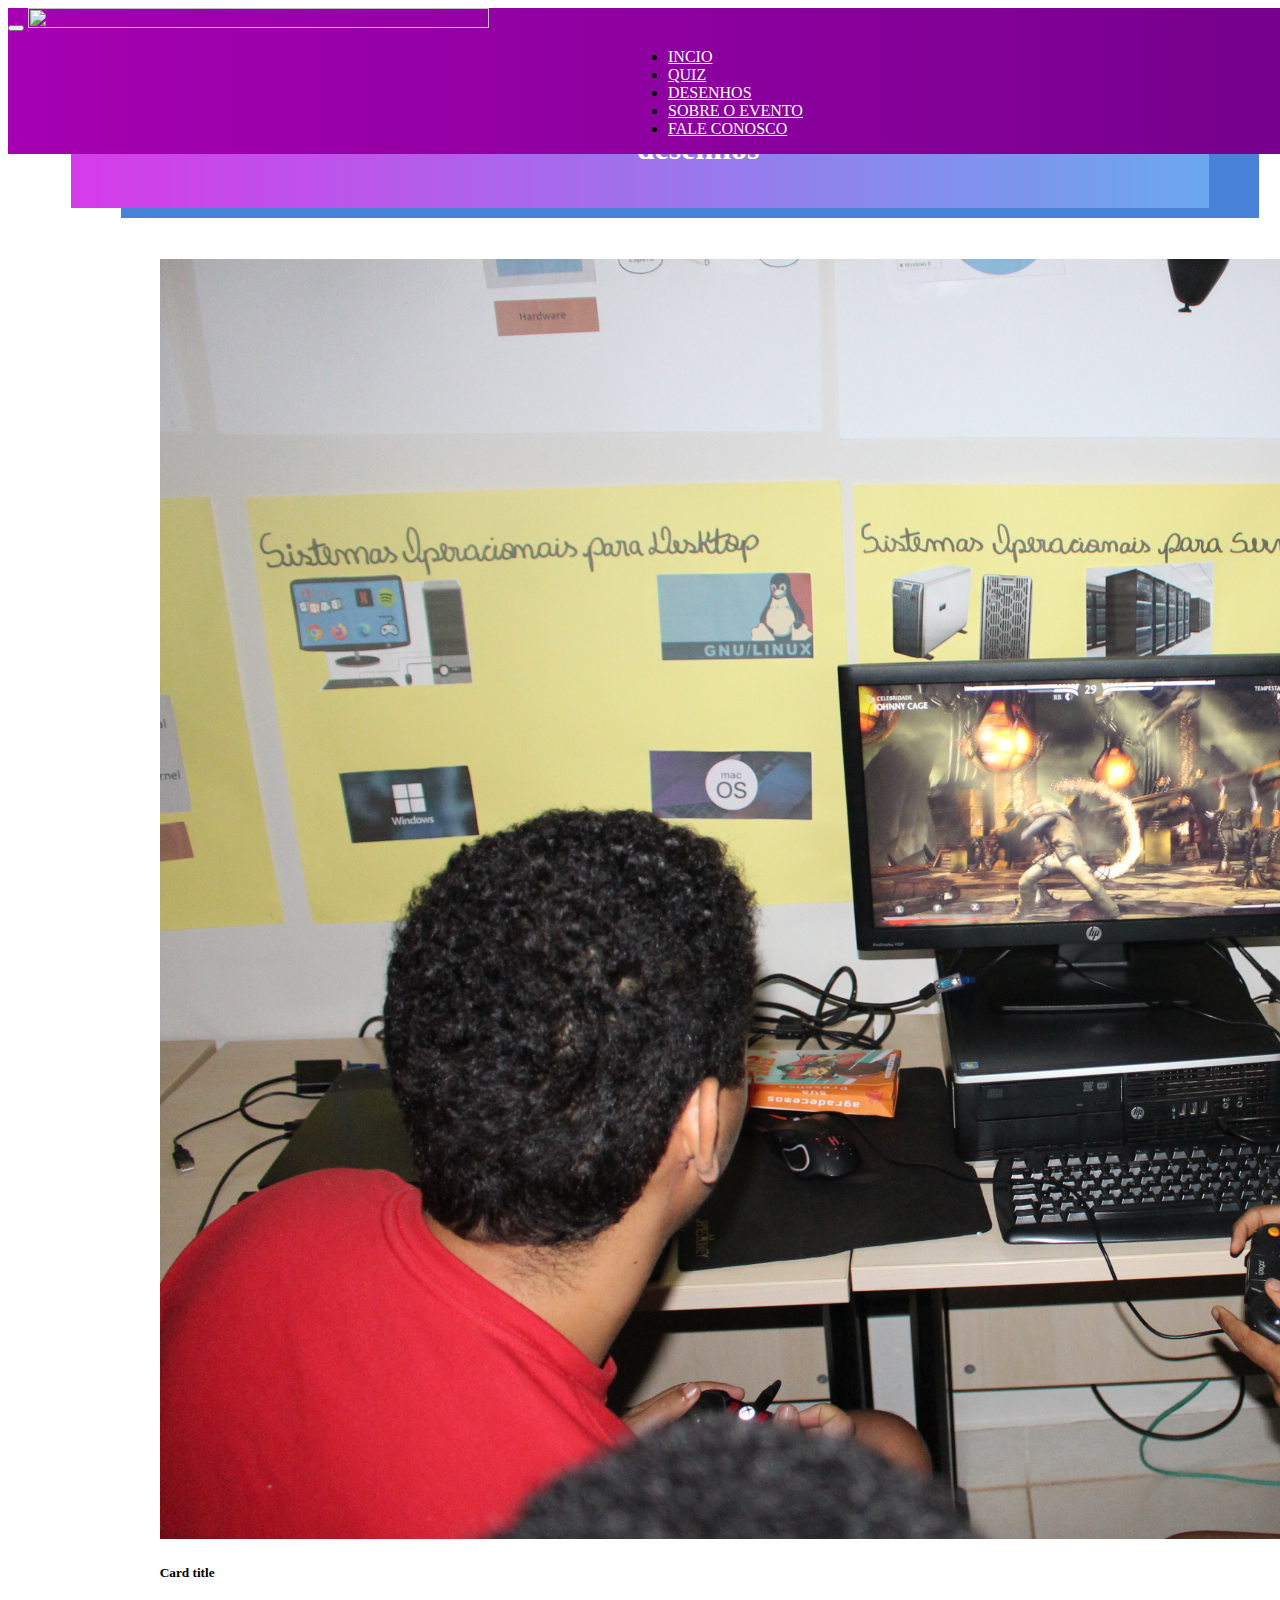
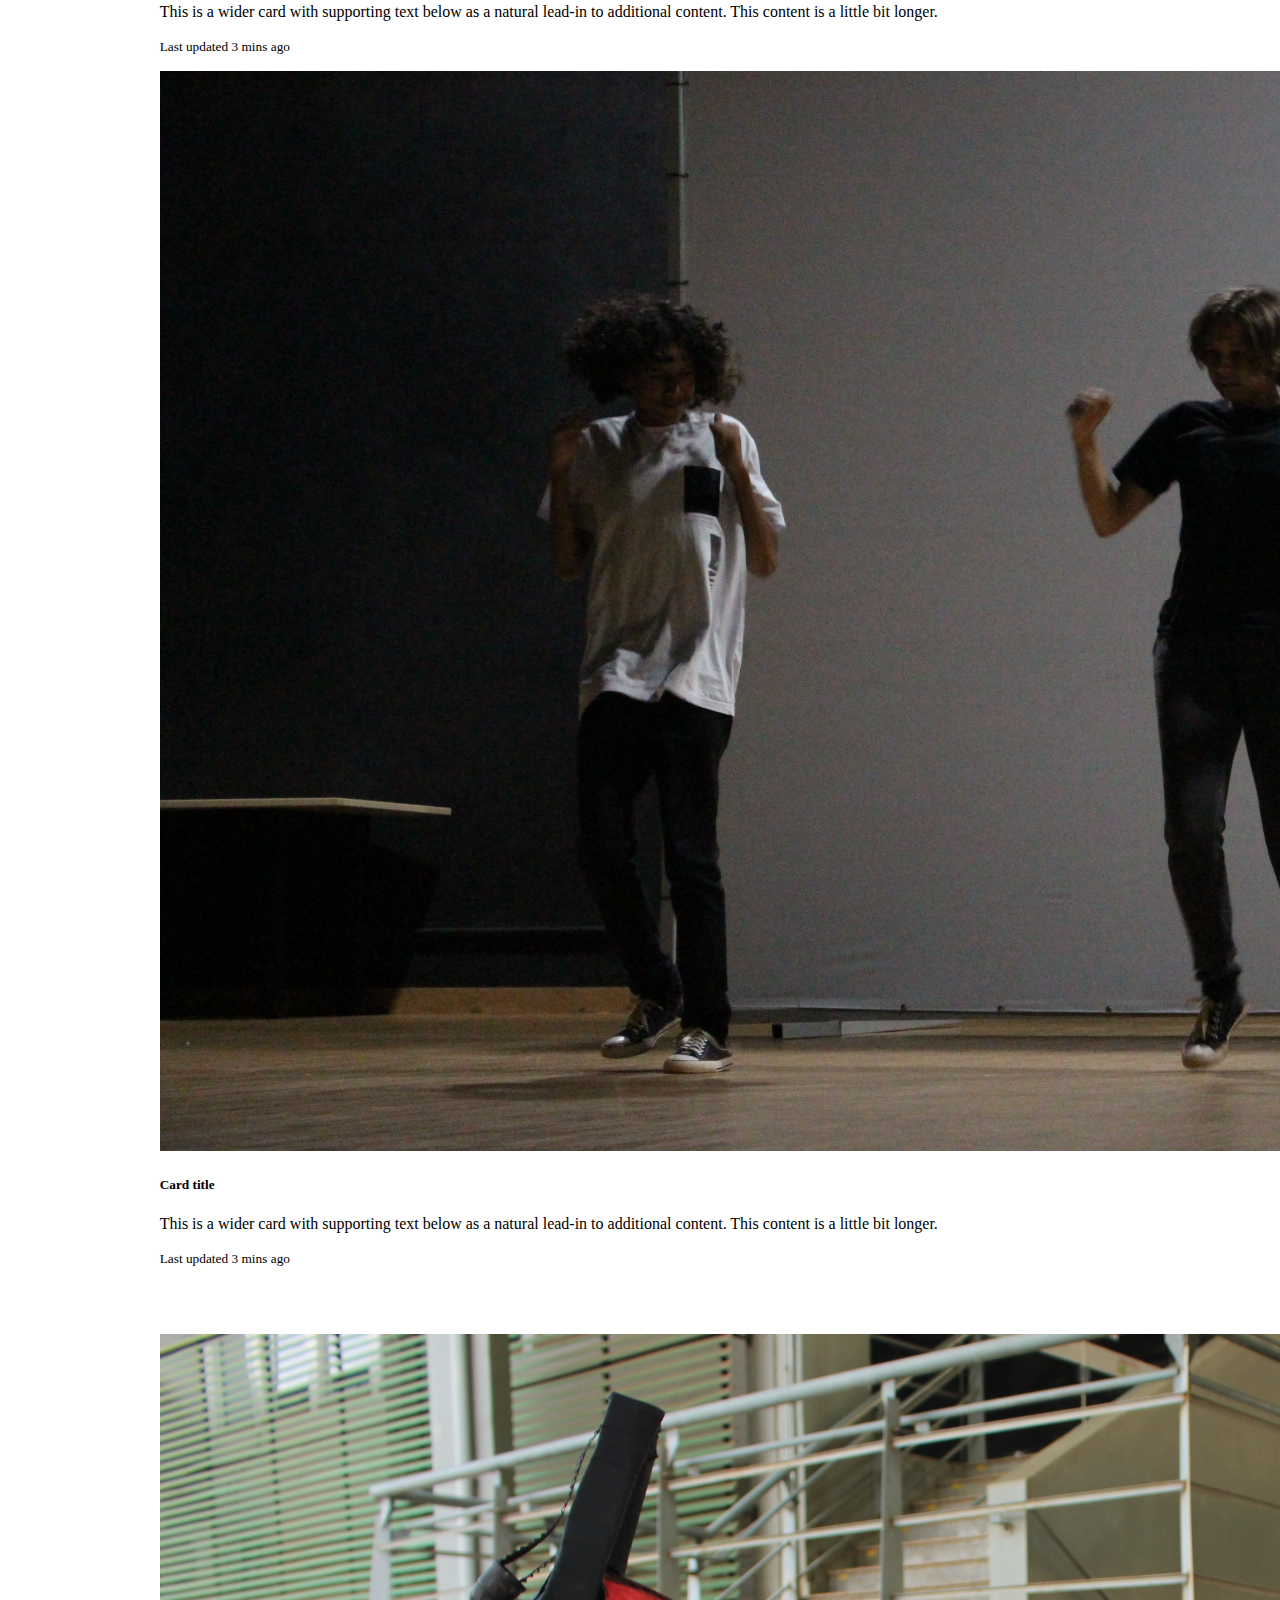
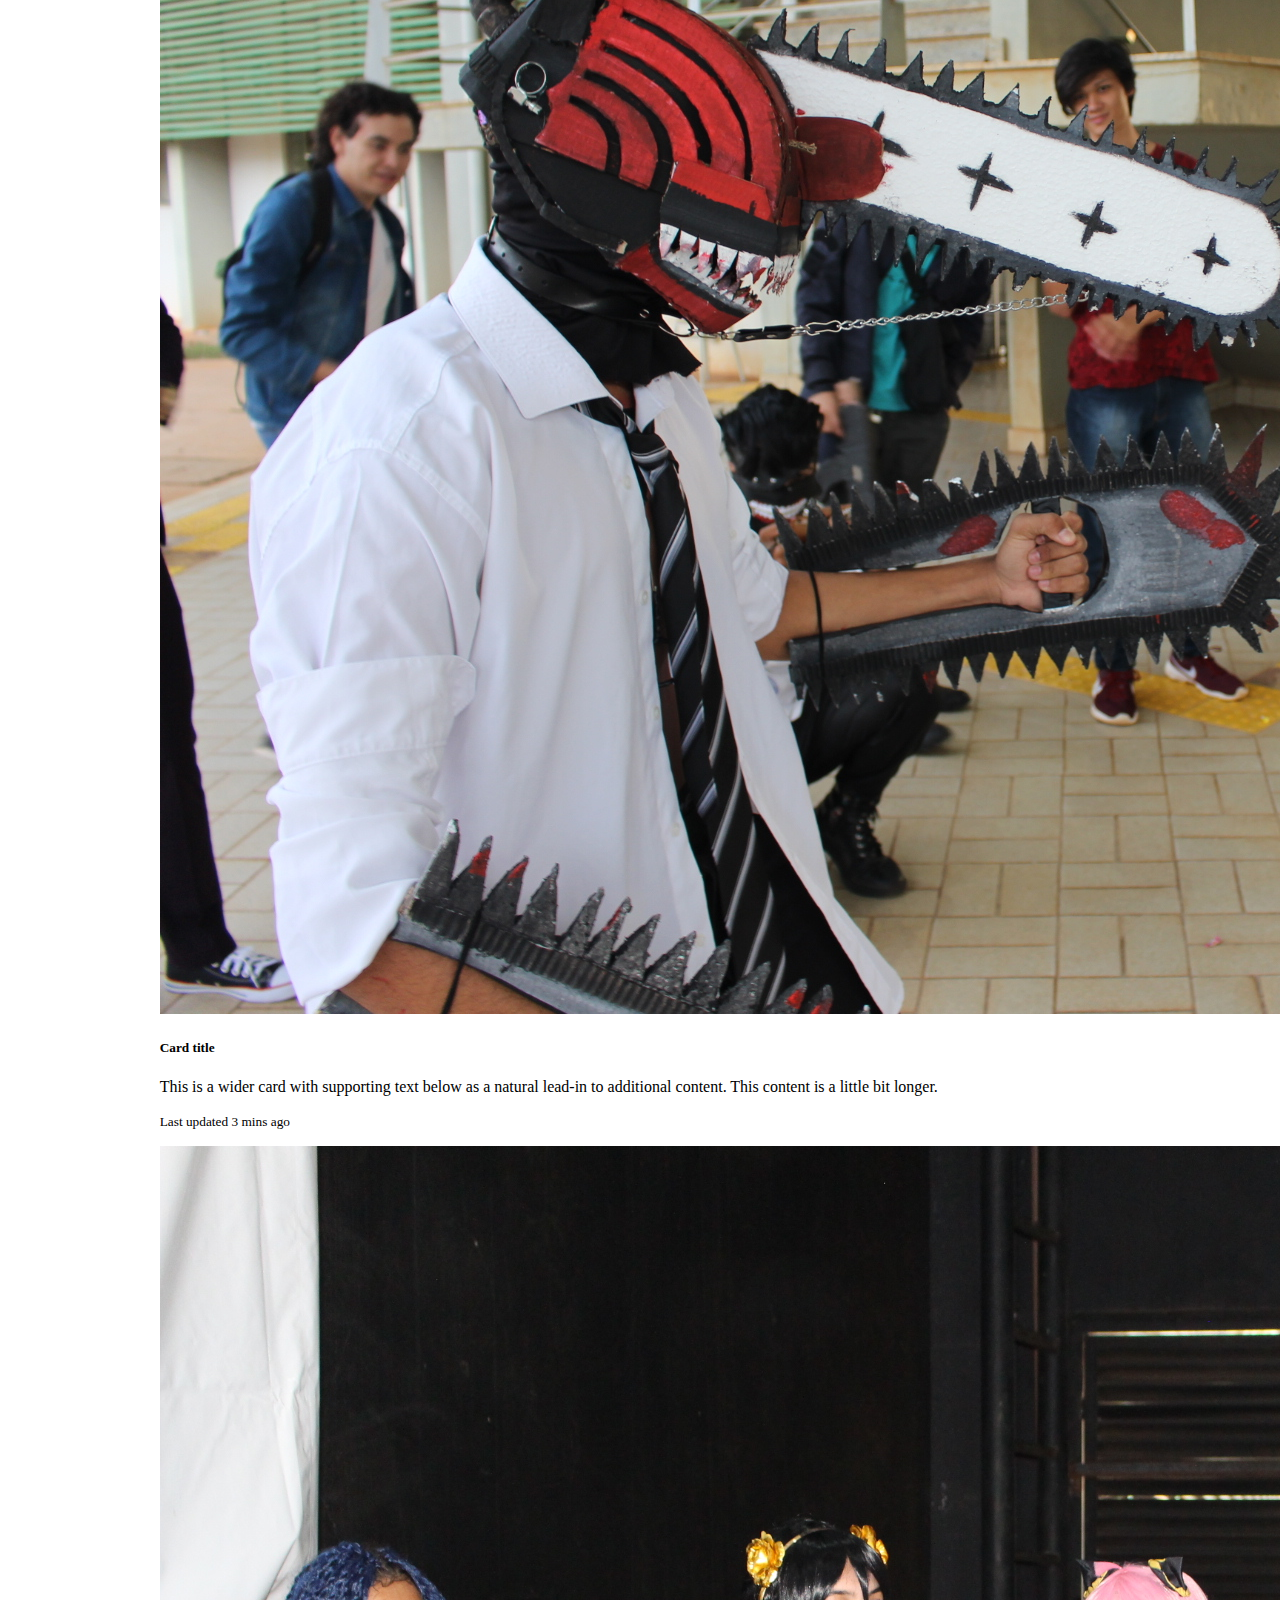
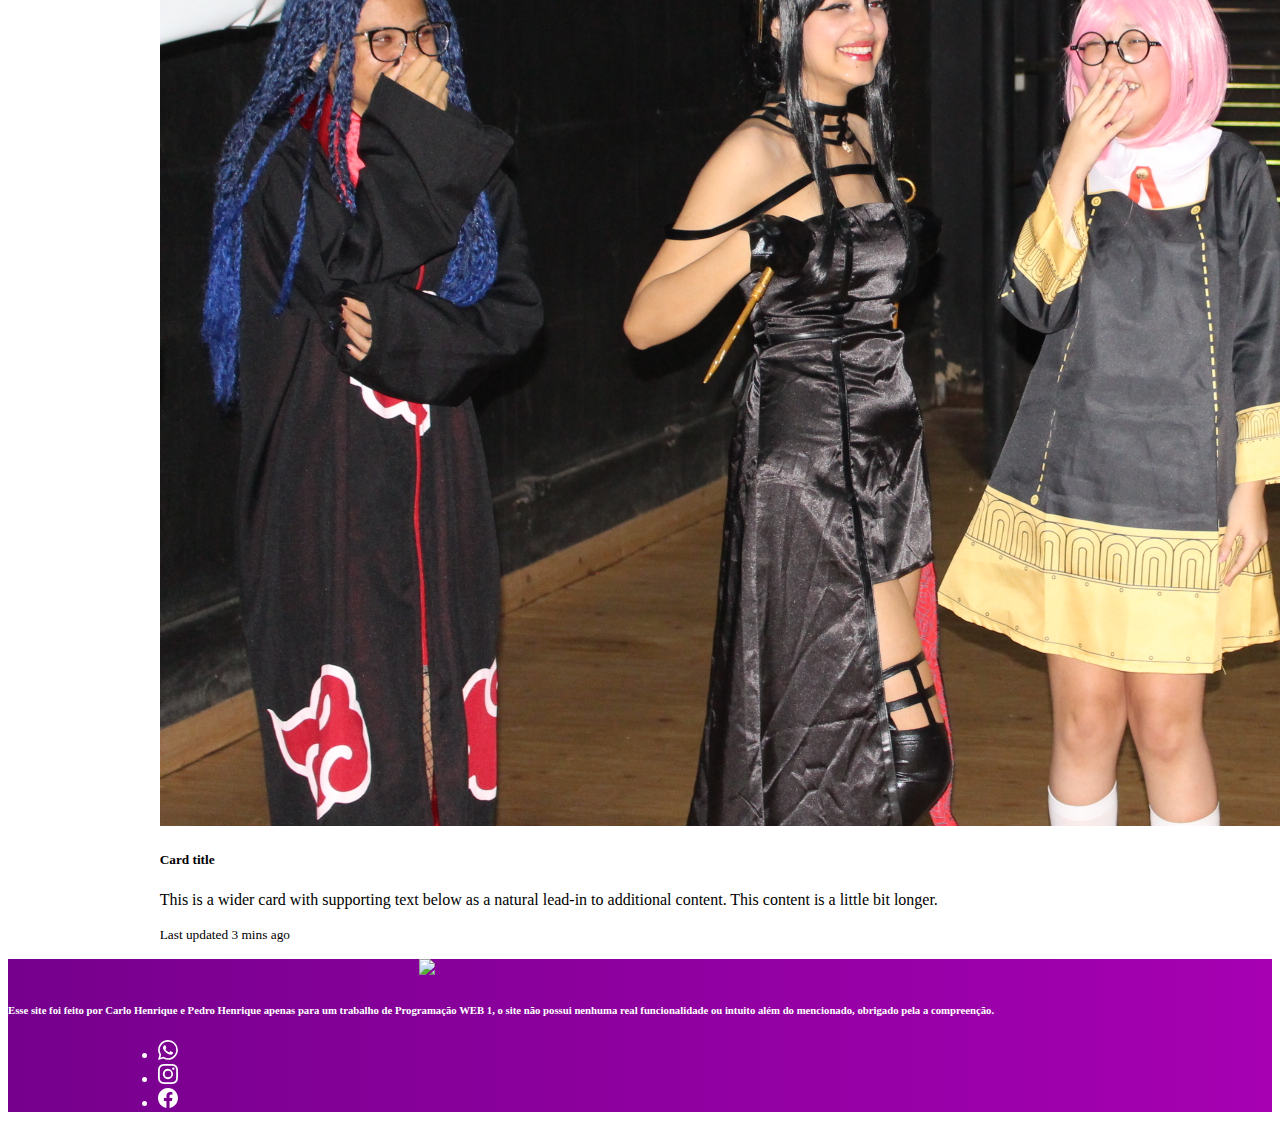
==== secoes/desenhos.html @ 4666669d "atualização das tres ultimas secoes" ====
<!DOCTYPE html>
<html>
<head>
    <meta charset='UTF-8'>
    <meta name='viewport' content='width=device-width, initial-scale=1.0/'>
    <title>CPIFG</title>
    <link rel="icon" type="img/png" sizes="32x32" href="../img/cpifg_logo2.png">
    <link rel='stylesheet' type='text/css' href='../css/bootstrap.css'>
    <link rel='stylesheet' type='text/css' href='../css/app.css'>
    <script src='main.js'></script>
</head>
<body>
    <header>
        <nav class="navbar navbar-expand-lg">
            <div class="container">
              <button class="navbar-toggler" type="button" data-bs-toggle="collapse" data-bs-target="#navbarTogglerDemo01" aria-controls="navbarTogglerDemo01" aria-expanded="false" aria-label="Toggle navigation">
                <span class="navbar-toggler-icon"></span>
              </button>
              <a class="navbar-brand" href="#"><Img src="../img/logo.png" height="60%" width="60%"></Img></a>
              <div class="collapse navbar-collapse" id="navbarTogglerDemo01">
                <ul class="navbar-nav me-auto mb-2 mb-lg-0 menu">
                  <li class="nav-item"><a class="nav-link active text-light" aria-current="page" href="../index.html">INCIO</a></li>
                  <li class="nav-item"><a class="nav-link" href="quiz.html">QUIZ</a></li>
                  <li class="nav-item"><a class="nav-link" href="desenhos.html">DESENHOS</a></li>
                  <li class="nav-item"><a class="nav-link" href="sobre.html">SOBRE O EVENTO</a></li>
                  <li class="nav-item"><a class="nav-link" href="fale_conosco.html">FALE CONOSCO</a></li>
                </ul>
              </div>
            </div>
          </nav>
    </header>

    <center>
      <section class="indicadordesenhos">
        <h1 class="moverparaolado row row-cols-lg-2 row-cols-sm-1">Confira alguns desenhos do nosso Campeonato de desenhos</h1>
      </section>
    </center>

    <section class="desenhos row row-cols-lg-2 row-cols-sm-1">
      <div class="card text-bg-dark">
        <img src="../img/carrosel2.JPG" class="card-img" alt="...">
        <div class="card-img-overlay">
          <h5 class="card-title">Card title</h5>
          <p class="card-text">This is a wider card with supporting text below as a natural lead-in to additional content. This content is a little bit longer.</p>
          <p class="card-text"><small>Last updated 3 mins ago</small></p>
        </div>
      </div>
      <div class="card text-bg-dark">
        <img src="../img/carrosel3.JPG" class="card-img" alt="...">
        <div class="card-img-overlay">
          <h5 class="card-title">Card title</h5>
          <p class="card-text">This is a wider card with supporting text below as a natural lead-in to additional content. This content is a little bit longer.</p>
          <p class="card-text"><small>Last updated 3 mins ago</small></p>
        </div>
      </div>
    </section>

    <section class="desenhos row row-cols-lg-2 row-cols-sm-1">
      <div class="card text-bg-dark">
        <img src="../img/carrosel1.JPG" class="card-img" alt="...">
        <div class="card-img-overlay">
          <h5 class="card-title">Card title</h5>
          <p class="card-text">This is a wider card with supporting text below as a natural lead-in to additional content. This content is a little bit longer.</p>
          <p class="card-text"><small>Last updated 3 mins ago</small></p>
        </div>
      </div>
      <div class="card text-bg-dark">
        <img src="../img/carrosel4.JPG" class="card-img" alt="...">
        <div class="card-img-overlay">
          <h5 class="card-title">Card title</h5>
          <p class="card-text">This is a wider card with supporting text below as a natural lead-in to additional content. This content is a little bit longer.</p>
          <p class="card-text"><small>Last updated 3 mins ago</small></p>
        </div>
      </div>
    </section>

    <footer class="container-fluid py-5 d-lg-block">
      <div class="row row-cols-lg-3 row-cols-sm-1 g-5 rodape">
          <figure class="d-none d-lg-block logo">
            <img src="../img/cpifg_logo.png" width="100" >
          </figure>

        <h6>Esse site foi feito por Carlo Henrique e Pedro Henrique apenas para um trabalho de Programação WEB 1, o site não possui nenhuma real funcionalidade ou intuito além do mencionado, obrigado pela a compreenção.</h6>
        <ul class="navbar-nav me-auto mb-2 mb-lg-0 redes">
          <li class="nav-item"><a class="nav-link" href="https://web.whatsapp.com/"><svg xmlns="http://www.w3.org/2000/svg" width="20" height="20" fill="currentColor" class="bi bi-whatsapp" viewBox="0 0 16 16"><path d="M13.601 2.326A7.854 7.854 0 0 0 7.994 0C3.627 0 .068 3.558.064 7.926c0 1.399.366 2.76 1.057 3.965L0 16l4.204-1.102a7.933 7.933 0 0 0 3.79.965h.004c4.368 0 7.926-3.558 7.93-7.93A7.898 7.898 0 0 0 13.6 2.326zM7.994 14.521a6.573 6.573 0 0 1-3.356-.92l-.24-.144-2.494.654.666-2.433-.156-.251a6.56 6.56 0 0 1-1.007-3.505c0-3.626 2.957-6.584 6.591-6.584a6.56 6.56 0 0 1 4.66 1.931 6.557 6.557 0 0 1 1.928 4.66c-.004 3.639-2.961 6.592-6.592 6.592zm3.615-4.934c-.197-.099-1.17-.578-1.353-.646-.182-.065-.315-.099-.445.099-.133.197-.513.646-.627.775-.114.133-.232.148-.43.05-.197-.1-.836-.308-1.592-.985-.59-.525-.985-1.175-1.103-1.372-.114-.198-.011-.304.088-.403.087-.088.197-.232.296-.346.1-.114.133-.198.198-.33.065-.134.034-.248-.015-.347-.05-.099-.445-1.076-.612-1.47-.16-.389-.323-.335-.445-.34-.114-.007-.247-.007-.38-.007a.729.729 0 0 0-.529.247c-.182.198-.691.677-.691 1.654 0 .977.71 1.916.81 2.049.098.133 1.394 2.132 3.383 2.992.47.205.84.326 1.129.418.475.152.904.129 1.246.08.38-.058 1.171-.48 1.338-.943.164-.464.164-.86.114-.943-.049-.084-.182-.133-.38-.232z"/></svg></a></li>
          <li class="nav-item"><a class="nav-link" href="https://www.instagram.com/cpifg/"><svg xmlns="http://www.w3.org/2000/svg" width="20" height="20" fill="currentColor" class="bi bi-instagram" viewBox="0 0 16 16"><path d="M8 0C5.829 0 5.556.01 4.703.048 3.85.088 3.269.222 2.76.42a3.917 3.917 0 0 0-1.417.923A3.927 3.927 0 0 0 .42 2.76C.222 3.268.087 3.85.048 4.7.01 5.555 0 5.827 0 8.001c0 2.172.01 2.444.048 3.297.04.852.174 1.433.372 1.942.205.526.478.972.923 1.417.444.445.89.719 1.416.923.51.198 1.09.333 1.942.372C5.555 15.99 5.827 16 8 16s2.444-.01 3.298-.048c.851-.04 1.434-.174 1.943-.372a3.916 3.916 0 0 0 1.416-.923c.445-.445.718-.891.923-1.417.197-.509.332-1.09.372-1.942C15.99 10.445 16 10.173 16 8s-.01-2.445-.048-3.299c-.04-.851-.175-1.433-.372-1.941a3.926 3.926 0 0 0-.923-1.417A3.911 3.911 0 0 0 13.24.42c-.51-.198-1.092-.333-1.943-.372C10.443.01 10.172 0 7.998 0h.003zm-.717 1.442h.718c2.136 0 2.389.007 3.232.046.78.035 1.204.166 1.486.275.373.145.64.319.92.599.28.28.453.546.598.92.11.281.24.705.275 1.485.039.843.047 1.096.047 3.231s-.008 2.389-.047 3.232c-.035.78-.166 1.203-.275 1.485a2.47 2.47 0 0 1-.599.919c-.28.28-.546.453-.92.598-.28.11-.704.24-1.485.276-.843.038-1.096.047-3.232.047s-2.39-.009-3.233-.047c-.78-.036-1.203-.166-1.485-.276a2.478 2.478 0 0 1-.92-.598 2.48 2.48 0 0 1-.6-.92c-.109-.281-.24-.705-.275-1.485-.038-.843-.046-1.096-.046-3.233 0-2.136.008-2.388.046-3.231.036-.78.166-1.204.276-1.486.145-.373.319-.64.599-.92.28-.28.546-.453.92-.598.282-.11.705-.24 1.485-.276.738-.034 1.024-.044 2.515-.045v.002zm4.988 1.328a.96.96 0 1 0 0 1.92.96.96 0 0 0 0-1.92zm-4.27 1.122a4.109 4.109 0 1 0 0 8.217 4.109 4.109 0 0 0 0-8.217zm0 1.441a2.667 2.667 0 1 1 0 5.334 2.667 2.667 0 0 1 0-5.334z"/></svg></a></li>
          <li class="nav-item"><a class="nav-link" href="https://www.facebook.com/ifgformosa?mibextid=ZbWKwL"><svg xmlns="http://www.w3.org/2000/svg" width="20" height="20" fill="currentColor" class="bi bi-facebook" viewBox="0 0 16 16"><path d="M16 8.049c0-4.446-3.582-8.05-8-8.05C3.58 0-.002 3.603-.002 8.05c0 4.017 2.926 7.347 6.75 7.951v-5.625h-2.03V8.05H6.75V6.275c0-2.017 1.195-3.131 3.022-3.131.876 0 1.791.157 1.791.157v1.98h-1.009c-.993 0-1.303.621-1.303 1.258v1.51h2.218l-.354 2.326H9.25V16c3.824-.604 6.75-3.934 6.75-7.951z"/></svg></a></li>
        </ul>
      </div>
    </footer>
    
</body>
</html>
---- css/app.css ----
header, nav{
    background-image: linear-gradient(to right, rgb(166, 0, 178) , rgb(118, 0, 141));
    width: 100%;
    position: fixed;
    /*coloquei isso daqui de baixo para deixar ela como camada principal*/
    z-index: 9999;
}
header ul.menu{
    padding-left: 660px;
}
a.nav-link{
    color: white;
}
a.nav-link:hover{
    color: white;
    text-decoration: aliceblue;
}
section.banner{
    padding-top: 70px;
}

article.container h1{
    padding-top: 10%;
}
article.container h3{
    padding-top: 7%;
}

article.container, primeiro{
    padding-top: 50px;
}
article.container, segundo{
    padding-bottom: 20px;
}

footer.container-fluid{
    background-image: linear-gradient(to right, rgb(118, 0, 141), rgb(166, 0, 178));
    color: white;
}
figure.logo{
    padding-left: 371px;
}
ul.redes{
    padding-left: 150px;
}
h2.perstexcinco{
    font-weight: bold;
    width: 45%;
    padding-top: 5%;
    padding-right: 10%;
    padding-left: 4%;
    background-image: linear-gradient(to right, rgb(118, 201, 250) , rgb(235, 153, 252));
    color: #ffffff;
    box-shadow: 25px 15px rgb(71, 129, 216);
    
}

/*aqui é do Pedro*/
/*secoes fale conosco*/
section.fale{
    width: 80%;
    padding-top: 100px;
    padding-bottom: 2%;
    padding-left: 20%;

}
div.cor{
    background-image: linear-gradient(to right, rgb(255, 176, 248) , rgb(81, 126, 248));
    box-shadow: 5px 4px rgb(124, 60, 167);
}

section.per{
    width: 90%;
    padding-bottom: 3%;
    padding-left: 10%;
}
div.perguntaf{
    background-image: linear-gradient(to right, rgb(189, 206, 243) , rgb(250, 127, 240));
    box-shadow: 15px 10px rgb(124, 60, 167);
}
.perstext{
    font-weight: bold;
    color: #001306;
}

/*Sobre*/
div.modificartamanho{
    background-image: url(../img/carrosel1.JPG);
    height: 850px;
    padding-top: 150px;
}
.perstextdois{
    font-weight: bold;
    width: 40%;
    padding-left: 10%;
    background-image: linear-gradient(to right, rgb(252, 176, 235) , rgb(231, 70, 252));
    color: #ffffff;
    box-shadow: 50px 10px rgb(71, 129, 216);
    
}
.perstexttres{
    font-weight: bold;
    width: 70%;
    padding-left: 10%;
    background-image: linear-gradient(to right, rgb(250, 188, 229) , rgb(156, 88, 245));
    color: #ffffff;
    box-shadow: 50px 10px rgb(71, 129, 216);
    
}
.perstextquatro{
    font-weight: bold;
    width: 95%;
    padding-left: 10%;
    background-image: linear-gradient(to right, rgb(245, 212, 242) , rgb(159, 111, 247));
    color: #ffffff;
    box-shadow: 50px 10px rgb(71, 129, 216);
    
}
h1.moverparaolado{
    padding-left: 24%;
}

h1.perstexcinco{
    font-weight: bold;
    width: 45%;
    padding-right: 10%;
    padding-left: 4%;
    background-image: linear-gradient(to right, rgb(118, 201, 250) , rgb(235, 153, 252));
    color: #ffffff;
    box-shadow: 25px 15px rgb(71, 129, 216);
    
}
figure.afastar{
    padding-left: 4%;
}
section.colocarcor{
    background-image: linear-gradient(to right, rgb(213, 59, 233) , rgb(107, 168, 238));
    font-weight: bold;
    width: 80%;
    padding-top:20px;
    padding-bottom: 20px;
    padding-right: 10px;
    color: #ffffff;
    box-shadow: 50px 10px rgb(71, 129, 216);
}
article.endereco{
    padding-top:1%;
    padding-left: 10%;
    padding-bottom: 2px;
    background-image: linear-gradient(to right, rgb(186, 212, 219) , rgb(255, 251, 251));
    font-weight: bold;
}
/*Desenhos*/
section.desenhos{
    padding-top: 4%;
    width: 91%;
    padding-left: 12%;
}
section.indicadordesenhos{
    background-image: linear-gradient(to right, rgb(213, 59, 233) , rgb(107, 168, 238));
    font-weight: bold;
    width: 80%;
    padding-top:5%;
    padding-bottom: 20px;
    padding-right: 10%;
    color: #ffffff;
    box-shadow: 50px 10px rgb(71, 129, 216);
}
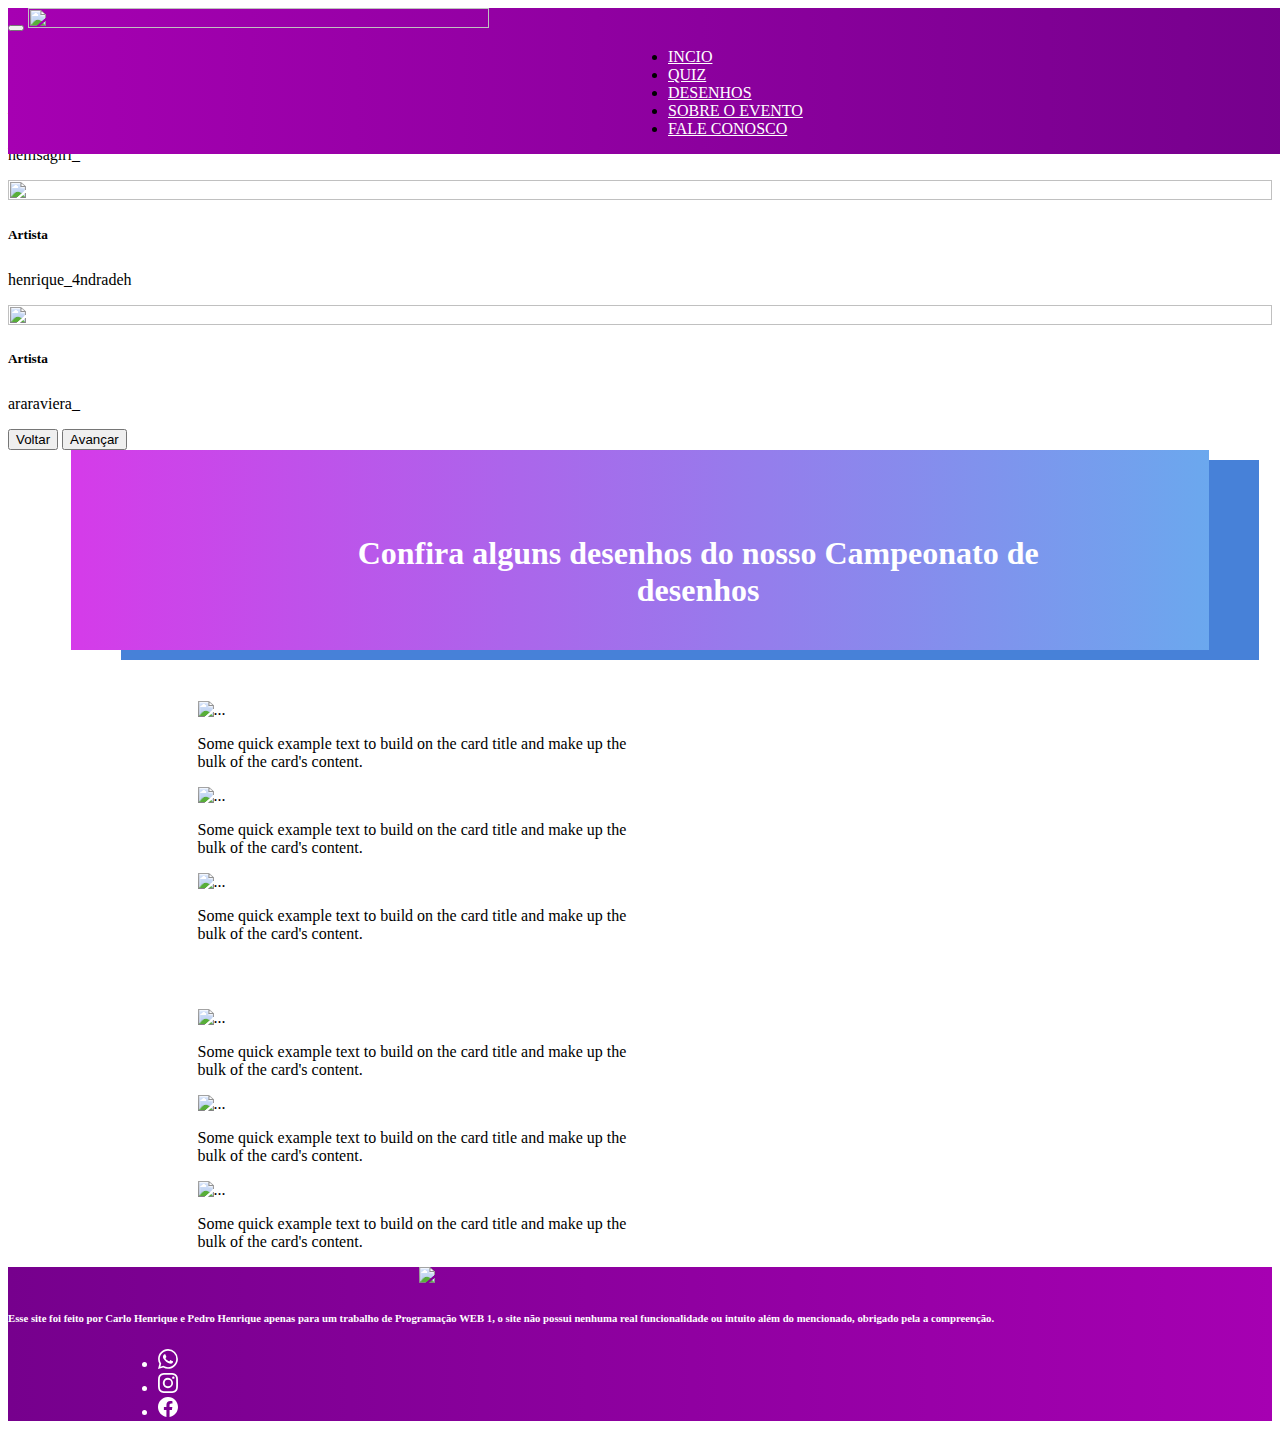
==== commit 2f5a1f2d: "atualização desenhos" ====
--- a/secoes/desenhos.html
+++ b/secoes/desenhos.html
@@ -7,7 +7,7 @@
     <link rel="icon" type="img/png" sizes="32x32" href="../img/cpifg_logo2.png">
     <link rel='stylesheet' type='text/css' href='../css/bootstrap.css'>
     <link rel='stylesheet' type='text/css' href='../css/app.css'>
-    <script src='main.js'></script>
+    <script src='../js/bootstrap.js'></script>
 </head>
 <body>
     <header>
@@ -30,46 +30,102 @@
           </nav>
     </header>
 
+    <section class="movercarrosel">
+      <div id="carouselExampleCaptions" class="carousel slide">
+        <div class="carousel-indicators">
+          <button type="button" data-bs-target="#carouselExampleCaptions" data-bs-slide-to="0" class="active" aria-current="true" aria-label="Slide 1"></button>
+          <button type="button" data-bs-target="#carouselExampleCaptions" data-bs-slide-to="1" aria-label="Slide 2"></button>
+          <button type="button" data-bs-target="#carouselExampleCaptions" data-bs-slide-to="2" aria-label="Slide 3"></button>
+        </div>
+        <div class="carousel-inner">
+          <div class="carousel-item active">
+            <img class="bd-placeholder-img bd-placeholder-img-lg d-block w-100"  src="../img/desenhos/desenho1carrosel.png" width="100%" height="10%" role="img" aria-label="Placeholder: First slide" preserveAspectRatio="xMidYMid slice" focusable="false"><title>Artistas</title><rect width="100%" height="100%" fill="#777"></rect></svg>
+            <div class="carousel-caption d-none d-md-block">
+              <h5>Artista</h5>
+              <p>
+                hellisagirl_
+                <a class="nav-link" href="https://www.instagram.com/hellisagirl_/"><svg xmlns="http://www.w3.org/2000/svg" width="20" height="20" fill="currentColor" class="bi bi-instagram" viewBox="0 0 16 16"><path d="M8 0C5.829 0 5.556.01 4.703.048 3.85.088 3.269.222 2.76.42a3.917 3.917 0 0 0-1.417.923A3.927 3.927 0 0 0 .42 2.76C.222 3.268.087 3.85.048 4.7.01 5.555 0 5.827 0 8.001c0 2.172.01 2.444.048 3.297.04.852.174 1.433.372 1.942.205.526.478.972.923 1.417.444.445.89.719 1.416.923.51.198 1.09.333 1.942.372C5.555 15.99 5.827 16 8 16s2.444-.01 3.298-.048c.851-.04 1.434-.174 1.943-.372a3.916 3.916 0 0 0 1.416-.923c.445-.445.718-.891.923-1.417.197-.509.332-1.09.372-1.942C15.99 10.445 16 10.173 16 8s-.01-2.445-.048-3.299c-.04-.851-.175-1.433-.372-1.941a3.926 3.926 0 0 0-.923-1.417A3.911 3.911 0 0 0 13.24.42c-.51-.198-1.092-.333-1.943-.372C10.443.01 10.172 0 7.998 0h.003zm-.717 1.442h.718c2.136 0 2.389.007 3.232.046.78.035 1.204.166 1.486.275.373.145.64.319.92.599.28.28.453.546.598.92.11.281.24.705.275 1.485.039.843.047 1.096.047 3.231s-.008 2.389-.047 3.232c-.035.78-.166 1.203-.275 1.485a2.47 2.47 0 0 1-.599.919c-.28.28-.546.453-.92.598-.28.11-.704.24-1.485.276-.843.038-1.096.047-3.232.047s-2.39-.009-3.233-.047c-.78-.036-1.203-.166-1.485-.276a2.478 2.478 0 0 1-.92-.598 2.48 2.48 0 0 1-.6-.92c-.109-.281-.24-.705-.275-1.485-.038-.843-.046-1.096-.046-3.233 0-2.136.008-2.388.046-3.231.036-.78.166-1.204.276-1.486.145-.373.319-.64.599-.92.28-.28.546-.453.92-.598.282-.11.705-.24 1.485-.276.738-.034 1.024-.044 2.515-.045v.002zm4.988 1.328a.96.96 0 1 0 0 1.92.96.96 0 0 0 0-1.92zm-4.27 1.122a4.109 4.109 0 1 0 0 8.217 4.109 4.109 0 0 0 0-8.217zm0 1.441a2.667 2.667 0 1 1 0 5.334 2.667 2.667 0 0 1 0-5.334z"/></svg></a>
+              </p>
+            </div>
+          </div>
+          <div class="carousel-item">
+            <img class="bd-placeholder-img bd-placeholder-img-lg d-block w-100" src="../img/desenhos/desenho3carrosel.png" width="100%" height="10%" role="img" aria-label="Placeholder: Second slide" preserveAspectRatio="xMidYMid slice" focusable="false"><title>Artistas</title><rect width="100%" height="100%" fill="#666"></rect></svg>
+            <div class="carousel-caption d-none d-md-block">
+              <h5>Artista</h5>
+              <p>
+                henrique_4ndradeh
+                <a class="nav-link" href="https://www.instagram.com/henrique_4ndradeh/"><svg xmlns="http://www.w3.org/2000/svg" width="20" height="20" fill="currentColor" class="bi bi-instagram" viewBox="0 0 16 16"><path d="M8 0C5.829 0 5.556.01 4.703.048 3.85.088 3.269.222 2.76.42a3.917 3.917 0 0 0-1.417.923A3.927 3.927 0 0 0 .42 2.76C.222 3.268.087 3.85.048 4.7.01 5.555 0 5.827 0 8.001c0 2.172.01 2.444.048 3.297.04.852.174 1.433.372 1.942.205.526.478.972.923 1.417.444.445.89.719 1.416.923.51.198 1.09.333 1.942.372C5.555 15.99 5.827 16 8 16s2.444-.01 3.298-.048c.851-.04 1.434-.174 1.943-.372a3.916 3.916 0 0 0 1.416-.923c.445-.445.718-.891.923-1.417.197-.509.332-1.09.372-1.942C15.99 10.445 16 10.173 16 8s-.01-2.445-.048-3.299c-.04-.851-.175-1.433-.372-1.941a3.926 3.926 0 0 0-.923-1.417A3.911 3.911 0 0 0 13.24.42c-.51-.198-1.092-.333-1.943-.372C10.443.01 10.172 0 7.998 0h.003zm-.717 1.442h.718c2.136 0 2.389.007 3.232.046.78.035 1.204.166 1.486.275.373.145.64.319.92.599.28.28.453.546.598.92.11.281.24.705.275 1.485.039.843.047 1.096.047 3.231s-.008 2.389-.047 3.232c-.035.78-.166 1.203-.275 1.485a2.47 2.47 0 0 1-.599.919c-.28.28-.546.453-.92.598-.28.11-.704.24-1.485.276-.843.038-1.096.047-3.232.047s-2.39-.009-3.233-.047c-.78-.036-1.203-.166-1.485-.276a2.478 2.478 0 0 1-.92-.598 2.48 2.48 0 0 1-.6-.92c-.109-.281-.24-.705-.275-1.485-.038-.843-.046-1.096-.046-3.233 0-2.136.008-2.388.046-3.231.036-.78.166-1.204.276-1.486.145-.373.319-.64.599-.92.28-.28.546-.453.92-.598.282-.11.705-.24 1.485-.276.738-.034 1.024-.044 2.515-.045v.002zm4.988 1.328a.96.96 0 1 0 0 1.92.96.96 0 0 0 0-1.92zm-4.27 1.122a4.109 4.109 0 1 0 0 8.217 4.109 4.109 0 0 0 0-8.217zm0 1.441a2.667 2.667 0 1 1 0 5.334 2.667 2.667 0 0 1 0-5.334z"/></svg></a>
+              </p>
+              </div>
+          </div>
+          <div class="carousel-item">
+
+            <img class="bd-placeholder-img bd-placeholder-img-lg d-block w-100" src="../img/desenhos/desenho2carrosel.png" width="100%" height="10%" role="img" aria-label="Placeholder: Third slide" preserveAspectRatio="xMidYMid slice" focusable="false"><title>Artistas</title><rect width="100%" height="100%" fill="#555"></rect></svg>
+            <div class="carousel-caption d-none d-md-block">
+              <h5>Artista</h5>
+              <p>
+                araraviera_
+                <a class="nav-link" href="https://www.instagram.com/araraviera_/"><svg xmlns="http://www.w3.org/2000/svg" width="20" height="20" fill="currentColor" class="bi bi-instagram" viewBox="0 0 16 16"><path d="M8 0C5.829 0 5.556.01 4.703.048 3.85.088 3.269.222 2.76.42a3.917 3.917 0 0 0-1.417.923A3.927 3.927 0 0 0 .42 2.76C.222 3.268.087 3.85.048 4.7.01 5.555 0 5.827 0 8.001c0 2.172.01 2.444.048 3.297.04.852.174 1.433.372 1.942.205.526.478.972.923 1.417.444.445.89.719 1.416.923.51.198 1.09.333 1.942.372C5.555 15.99 5.827 16 8 16s2.444-.01 3.298-.048c.851-.04 1.434-.174 1.943-.372a3.916 3.916 0 0 0 1.416-.923c.445-.445.718-.891.923-1.417.197-.509.332-1.09.372-1.942C15.99 10.445 16 10.173 16 8s-.01-2.445-.048-3.299c-.04-.851-.175-1.433-.372-1.941a3.926 3.926 0 0 0-.923-1.417A3.911 3.911 0 0 0 13.24.42c-.51-.198-1.092-.333-1.943-.372C10.443.01 10.172 0 7.998 0h.003zm-.717 1.442h.718c2.136 0 2.389.007 3.232.046.78.035 1.204.166 1.486.275.373.145.64.319.92.599.28.28.453.546.598.92.11.281.24.705.275 1.485.039.843.047 1.096.047 3.231s-.008 2.389-.047 3.232c-.035.78-.166 1.203-.275 1.485a2.47 2.47 0 0 1-.599.919c-.28.28-.546.453-.92.598-.28.11-.704.24-1.485.276-.843.038-1.096.047-3.232.047s-2.39-.009-3.233-.047c-.78-.036-1.203-.166-1.485-.276a2.478 2.478 0 0 1-.92-.598 2.48 2.48 0 0 1-.6-.92c-.109-.281-.24-.705-.275-1.485-.038-.843-.046-1.096-.046-3.233 0-2.136.008-2.388.046-3.231.036-.78.166-1.204.276-1.486.145-.373.319-.64.599-.92.28-.28.546-.453.92-.598.282-.11.705-.24 1.485-.276.738-.034 1.024-.044 2.515-.045v.002zm4.988 1.328a.96.96 0 1 0 0 1.92.96.96 0 0 0 0-1.92zm-4.27 1.122a4.109 4.109 0 1 0 0 8.217 4.109 4.109 0 0 0 0-8.217zm0 1.441a2.667 2.667 0 1 1 0 5.334 2.667 2.667 0 0 1 0-5.334z"/></svg></a>   
+              </p>
+            </div>
+          </div>
+        </div>
+        <button class="carousel-control-prev" type="button" data-bs-target="#carouselExampleCaptions" data-bs-slide="prev">
+          <span class="carousel-control-prev-icon" aria-hidden="true"></span>
+          <span class="visually-hidden">Voltar</span>
+        </button>
+        <button class="carousel-control-next" type="button" data-bs-target="#carouselExampleCaptions" data-bs-slide="next">
+          <span class="carousel-control-next-icon" aria-hidden="true"></span>
+          <span class="visually-hidden">Avançar </span>
+        </button>
+      </div>
+    </section>
+
     <center>
       <section class="indicadordesenhos">
         <h1 class="moverparaolado row row-cols-lg-2 row-cols-sm-1">Confira alguns desenhos do nosso Campeonato de desenhos</h1>
       </section>
     </center>
 
-    <section class="desenhos row row-cols-lg-2 row-cols-sm-1">
-      <div class="card text-bg-dark">
-        <img src="../img/carrosel2.JPG" class="card-img" alt="...">
-        <div class="card-img-overlay">
-          <h5 class="card-title">Card title</h5>
-          <p class="card-text">This is a wider card with supporting text below as a natural lead-in to additional content. This content is a little bit longer.</p>
-          <p class="card-text"><small>Last updated 3 mins ago</small></p>
+  
+    <section class="desenhos row row-cols-lg-3 row-cols-sm-1">
+      <div class="espacamentod card" style="width: 28rem;">
+        <img src="../img/desenhos/desenho1.jpg" class="card-img-top" alt="...">
+        <div class="card-body">
+          <p class="card-text">Some quick example text to build on the card title and make up the bulk of the card's content.</p>
         </div>
       </div>
-      <div class="card text-bg-dark">
-        <img src="../img/carrosel3.JPG" class="card-img" alt="...">
-        <div class="card-img-overlay">
-          <h5 class="card-title">Card title</h5>
-          <p class="card-text">This is a wider card with supporting text below as a natural lead-in to additional content. This content is a little bit longer.</p>
-          <p class="card-text"><small>Last updated 3 mins ago</small></p>
+      <div class="espacamentod card" style="width: 28rem;">
+        <img src="../img/desenhos/desenho1.jpg" class="card-img-top" alt="...">
+        <div class="card-body">
+          <p class="card-text">Some quick example text to build on the card title and make up the bulk of the card's content.</p>
+        </div>
+      </div>
+      <div class="espacamentod card" style="width: 28rem;">
+        <img src="../img/desenhos/desenho1.jpg" class="card-img-top" alt="...">
+        <div class="card-body">
+          <p class="card-text">Some quick example text to build on the card title and make up the bulk of the card's content.</p>
         </div>
       </div>
     </section>
 
-    <section class="desenhos row row-cols-lg-2 row-cols-sm-1">
-      <div class="card text-bg-dark">
-        <img src="../img/carrosel1.JPG" class="card-img" alt="...">
-        <div class="card-img-overlay">
-          <h5 class="card-title">Card title</h5>
-          <p class="card-text">This is a wider card with supporting text below as a natural lead-in to additional content. This content is a little bit longer.</p>
-          <p class="card-text"><small>Last updated 3 mins ago</small></p>
+    <section class="desenhos row row-cols-lg-3 row-cols-sm-1">
+      <div class="espacamentod card" style="width: 28rem;">
+        <img src="../img/desenhos/desenho1.jpg" class="card-img-top" alt="...">
+        <div class="card-body">
+          <p class="card-text">Some quick example text to build on the card title and make up the bulk of the card's content.</p>
         </div>
       </div>
-      <div class="card text-bg-dark">
-        <img src="../img/carrosel4.JPG" class="card-img" alt="...">
-        <div class="card-img-overlay">
-          <h5 class="card-title">Card title</h5>
-          <p class="card-text">This is a wider card with supporting text below as a natural lead-in to additional content. This content is a little bit longer.</p>
-          <p class="card-text"><small>Last updated 3 mins ago</small></p>
+      <div class="espacamentod card" style="width: 28rem;">
+        <img src="../img/desenhos/desenho1.jpg" class="card-img-top" alt="...">
+        <div class="card-body">
+          <p class="card-text">Some quick example text to build on the card title and make up the bulk of the card's content.</p>
+        </div>
+      </div>
+      <div class="espacamentod card" style="width: 28rem;">
+        <img src="../img/desenhos/desenho1.jpg" class="card-img-top" alt="...">
+        <div class="card-body">
+          <p class="card-text">Some quick example text to build on the card title and make up the bulk of the card's content.</p>
         </div>
       </div>
     </section>
--- a/css/app.css
+++ b/css/app.css
@@ -52,7 +52,22 @@
     background-image: linear-gradient(to right, rgb(118, 201, 250) , rgb(235, 153, 252));
     color: #ffffff;
     box-shadow: 25px 15px rgb(71, 129, 216);
-    
+    transition: all 0.5s;
+    cursor: pointer;
+    
+}
+h2.perstexcinco:hover{
+    -webkit-transform: scale(1.1);
+    transform: scale(1.1);
+}
+
+ul li.nav-item{
+    transition: all 0.5s;
+    cursor: pointer;
+}
+ul li.nav-item:hover{
+    -webkit-transform: scale(1.1);
+    transform: scale(1.1);
 }
 
 /*aqui é do Pedro*/
@@ -96,7 +111,14 @@
     background-image: linear-gradient(to right, rgb(252, 176, 235) , rgb(231, 70, 252));
     color: #ffffff;
     box-shadow: 50px 10px rgb(71, 129, 216);
-    
+    transition: all 0.5s;
+    cursor: pointer;
+    
+    
+}
+.perstextdois:hover{
+    -webkit-transform: scale(1.1);
+    transform: scale(1.1);
 }
 .perstexttres{
     font-weight: bold;
@@ -105,7 +127,13 @@
     background-image: linear-gradient(to right, rgb(250, 188, 229) , rgb(156, 88, 245));
     color: #ffffff;
     box-shadow: 50px 10px rgb(71, 129, 216);
-    
+    transition: all 0.5s;
+    cursor: pointer;
+       
+}
+.perstexttres:hover{
+    -webkit-transform: scale(1.1);
+    transform: scale(1.1);
 }
 .perstextquatro{
     font-weight: bold;
@@ -114,7 +142,12 @@
     background-image: linear-gradient(to right, rgb(245, 212, 242) , rgb(159, 111, 247));
     color: #ffffff;
     box-shadow: 50px 10px rgb(71, 129, 216);
-    
+    transition: all 0.5s;
+    cursor: pointer;
+}
+.perstextquatro:hover{
+    -webkit-transform: scale(1.1);
+    transform: scale(1.1);
 }
 h1.moverparaolado{
     padding-left: 24%;
@@ -128,7 +161,13 @@
     background-image: linear-gradient(to right, rgb(118, 201, 250) , rgb(235, 153, 252));
     color: #ffffff;
     box-shadow: 25px 15px rgb(71, 129, 216);
-    
+    transition: all 0.5s;
+    cursor: pointer;
+    
+}
+h1.perstexcinco:hover{
+    -webkit-transform: scale(1.1);
+    transform: scale(1.1);
 }
 figure.afastar{
     padding-left: 4%;
@@ -142,6 +181,12 @@
     padding-right: 10px;
     color: #ffffff;
     box-shadow: 50px 10px rgb(71, 129, 216);
+    transition: all 0.5s;
+    cursor: pointer;
+}
+section.colocarcor:hover{
+    -webkit-transform: scale(1.1);
+    transform: scale(1.1);
 }
 article.endereco{
     padding-top:1%;
@@ -165,4 +210,24 @@
     padding-right: 10%;
     color: #ffffff;
     box-shadow: 50px 10px rgb(71, 129, 216);
-}
+    transition: all 0.5s;
+    cursor: pointer;
+}
+section.indicadordesenhos:hover{
+    -webkit-transform: scale(1.1);
+    transform: scale(1.1);
+}
+section.movercarrosel{
+    padding-top: 30px;
+}
+section.desenhos{
+    padding-left: 15%;
+}
+div.espacamentod{
+    transition: all 0.5s;
+    cursor: pointer;
+}
+div.espacamentod:hover{
+    -webkit-transform: scale(1.1);
+    transform: scale(1.1);
+}
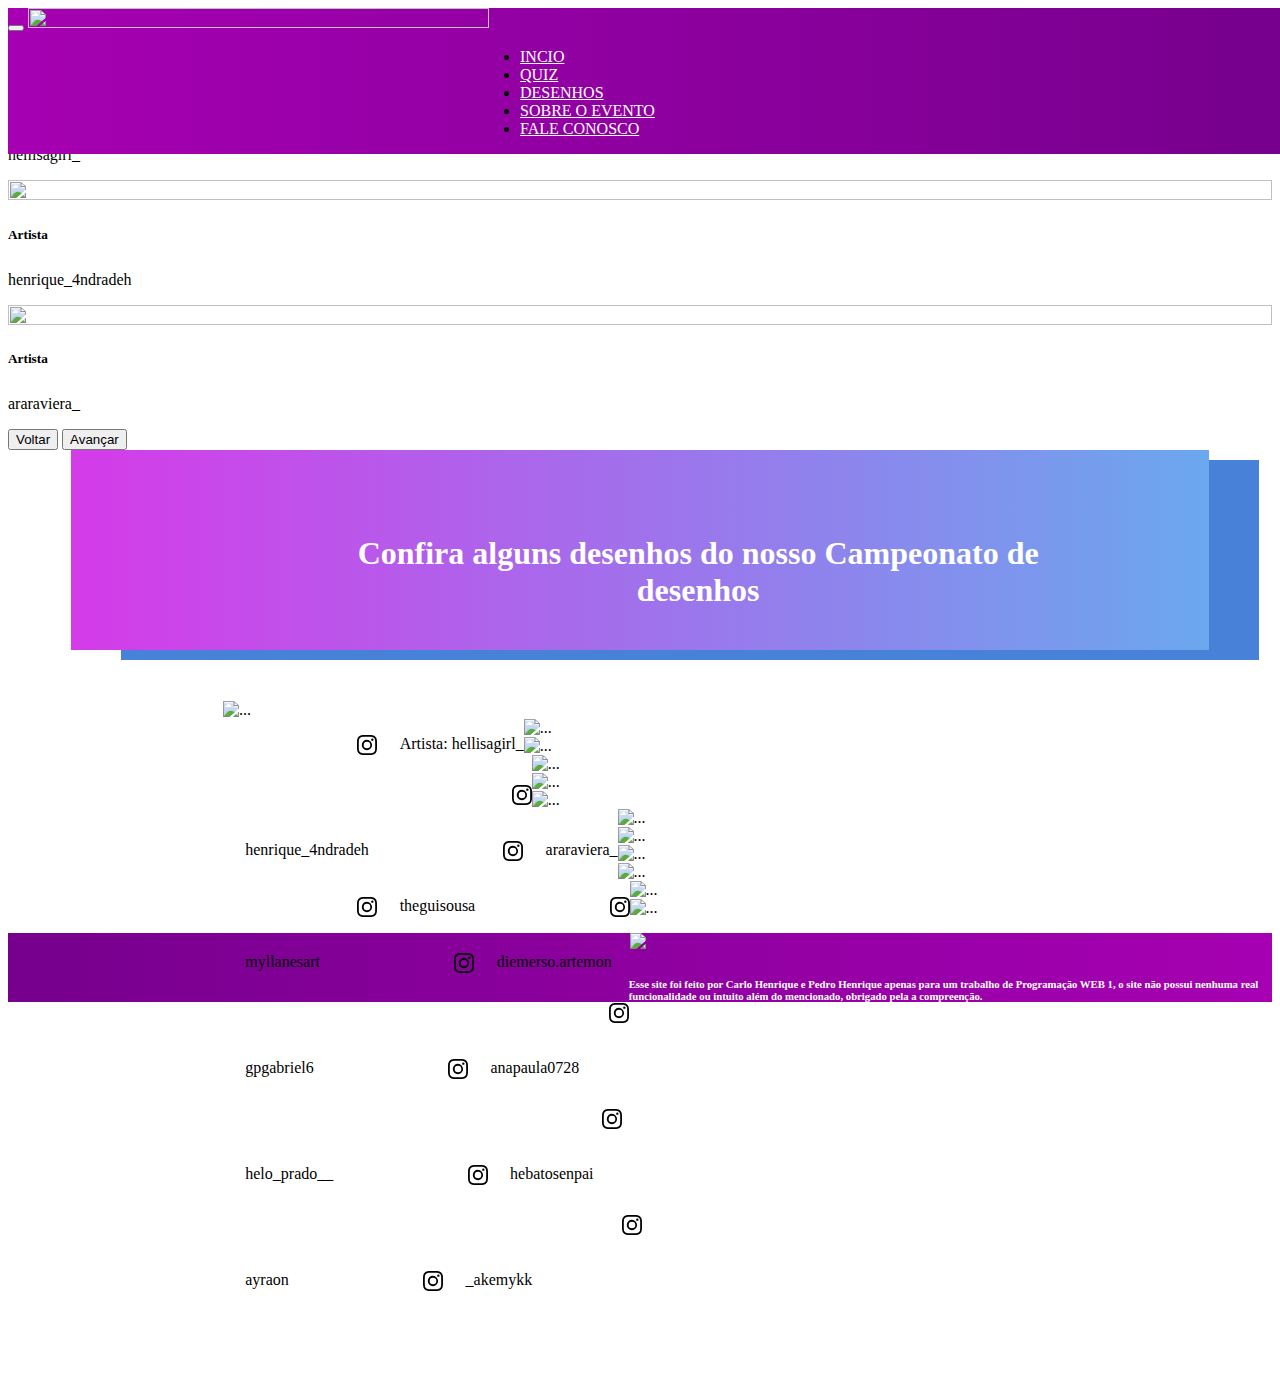
==== commit 04387100: "desenhos arrumados" ====
--- a/secoes/desenhos.html
+++ b/secoes/desenhos.html
@@ -88,59 +88,109 @@
     </center>
 
   
-    <section class="desenhos row row-cols-lg-3 row-cols-sm-1">
-      <div class="espacamentod card" style="width: 28rem;">
-        <img src="../img/desenhos/desenho1.jpg" class="card-img-top" alt="...">
-        <div class="card-body">
-          <p class="card-text">Some quick example text to build on the card title and make up the bulk of the card's content.</p>
+
+    <section class="desenhos row row-cols-lg-12 row-cols-sm-1">
+        <div class="espacamentod card" style="width: 28rem;">
+          <img src="../img/desenhos/desenho1.jpg" class="card-img-top" alt="...">
+          <div class="card-body">
+            <p class="redesd card-text"><a class="nav-link" href="https://www.instagram.com/hellisagirl_/"><svg xmlns="http://www.w3.org/2000/svg" width="20" height="20" class="bi bi-instagram" viewBox="0 0 16 16"><path d="M8 0C5.829 0 5.556.01 4.703.048 3.85.088 3.269.222 2.76.42a3.917 3.917 0 0 0-1.417.923A3.927 3.927 0 0 0 .42 2.76C.222 3.268.087 3.85.048 4.7.01 5.555 0 5.827 0 8.001c0 2.172.01 2.444.048 3.297.04.852.174 1.433.372 1.942.205.526.478.972.923 1.417.444.445.89.719 1.416.923.51.198 1.09.333 1.942.372C5.555 15.99 5.827 16 8 16s2.444-.01 3.298-.048c.851-.04 1.434-.174 1.943-.372a3.916 3.916 0 0 0 1.416-.923c.445-.445.718-.891.923-1.417.197-.509.332-1.09.372-1.942C15.99 10.445 16 10.173 16 8s-.01-2.445-.048-3.299c-.04-.851-.175-1.433-.372-1.941a3.926 3.926 0 0 0-.923-1.417A3.911 3.911 0 0 0 13.24.42c-.51-.198-1.092-.333-1.943-.372C10.443.01 10.172 0 7.998 0h.003zm-.717 1.442h.718c2.136 0 2.389.007 3.232.046.78.035 1.204.166 1.486.275.373.145.64.319.92.599.28.28.453.546.598.92.11.281.24.705.275 1.485.039.843.047 1.096.047 3.231s-.008 2.389-.047 3.232c-.035.78-.166 1.203-.275 1.485a2.47 2.47 0 0 1-.599.919c-.28.28-.546.453-.92.598-.28.11-.704.24-1.485.276-.843.038-1.096.047-3.232.047s-2.39-.009-3.233-.047c-.78-.036-1.203-.166-1.485-.276a2.478 2.478 0 0 1-.92-.598 2.48 2.48 0 0 1-.6-.92c-.109-.281-.24-.705-.275-1.485-.038-.843-.046-1.096-.046-3.233 0-2.136.008-2.388.046-3.231.036-.78.166-1.204.276-1.486.145-.373.319-.64.599-.92.28-.28.546-.453.92-.598.282-.11.705-.24 1.485-.276.738-.034 1.024-.044 2.515-.045v.002zm4.988 1.328a.96.96 0 1 0 0 1.92.96.96 0 0 0 0-1.92zm-4.27 1.122a4.109 4.109 0 1 0 0 8.217 4.109 4.109 0 0 0 0-8.217zm0 1.441a2.667 2.667 0 1 1 0 5.334 2.667 2.667 0 0 1 0-5.334z"/></svg></a></p>
+            <p class="artistad">Artista: hellisagirl_ </p>
+          </div>
         </div>
-      </div>
-      <div class="espacamentod card" style="width: 28rem;">
-        <img src="../img/desenhos/desenho1.jpg" class="card-img-top" alt="...">
-        <div class="card-body">
-          <p class="card-text">Some quick example text to build on the card title and make up the bulk of the card's content.</p>
+        <div class="espacamentod card" style="width: 28rem;">
+          <img src="../img/desenhos/desenho3.jpg" class="card-img-top" alt="...">
+          <div class="card-body">
+            <p class="redesd card-text"><a class="nav-link" href="https://www.instagram.com/henrique_4ndradeh/"><svg xmlns="http://www.w3.org/2000/svg" width="20" height="20" class="bi bi-instagram" viewBox="0 0 16 16"><path d="M8 0C5.829 0 5.556.01 4.703.048 3.85.088 3.269.222 2.76.42a3.917 3.917 0 0 0-1.417.923A3.927 3.927 0 0 0 .42 2.76C.222 3.268.087 3.85.048 4.7.01 5.555 0 5.827 0 8.001c0 2.172.01 2.444.048 3.297.04.852.174 1.433.372 1.942.205.526.478.972.923 1.417.444.445.89.719 1.416.923.51.198 1.09.333 1.942.372C5.555 15.99 5.827 16 8 16s2.444-.01 3.298-.048c.851-.04 1.434-.174 1.943-.372a3.916 3.916 0 0 0 1.416-.923c.445-.445.718-.891.923-1.417.197-.509.332-1.09.372-1.942C15.99 10.445 16 10.173 16 8s-.01-2.445-.048-3.299c-.04-.851-.175-1.433-.372-1.941a3.926 3.926 0 0 0-.923-1.417A3.911 3.911 0 0 0 13.24.42c-.51-.198-1.092-.333-1.943-.372C10.443.01 10.172 0 7.998 0h.003zm-.717 1.442h.718c2.136 0 2.389.007 3.232.046.78.035 1.204.166 1.486.275.373.145.64.319.92.599.28.28.453.546.598.92.11.281.24.705.275 1.485.039.843.047 1.096.047 3.231s-.008 2.389-.047 3.232c-.035.78-.166 1.203-.275 1.485a2.47 2.47 0 0 1-.599.919c-.28.28-.546.453-.92.598-.28.11-.704.24-1.485.276-.843.038-1.096.047-3.232.047s-2.39-.009-3.233-.047c-.78-.036-1.203-.166-1.485-.276a2.478 2.478 0 0 1-.92-.598 2.48 2.48 0 0 1-.6-.92c-.109-.281-.24-.705-.275-1.485-.038-.843-.046-1.096-.046-3.233 0-2.136.008-2.388.046-3.231.036-.78.166-1.204.276-1.486.145-.373.319-.64.599-.92.28-.28.546-.453.92-.598.282-.11.705-.24 1.485-.276.738-.034 1.024-.044 2.515-.045v.002zm4.988 1.328a.96.96 0 1 0 0 1.92.96.96 0 0 0 0-1.92zm-4.27 1.122a4.109 4.109 0 1 0 0 8.217 4.109 4.109 0 0 0 0-8.217zm0 1.441a2.667 2.667 0 1 1 0 5.334 2.667 2.667 0 0 1 0-5.334z"/></svg></a></p>
+            <p class="artistad">henrique_4ndradeh </p>
+          </div>
         </div>
-      </div>
-      <div class="espacamentod card" style="width: 28rem;">
-        <img src="../img/desenhos/desenho1.jpg" class="card-img-top" alt="...">
-        <div class="card-body">
-          <p class="card-text">Some quick example text to build on the card title and make up the bulk of the card's content.</p>
+        <div class="espacamentod card" style="width: 28rem;">
+          <img src="../img/desenhos/desenho2.jpg" class="card-img-top" alt="...">
+          <div class="card-body">
+            <p class="redesd card-text"><a class="nav-link" href="https://www.instagram.com/araraviera_/"><svg xmlns="http://www.w3.org/2000/svg" width="20" height="20" class="bi bi-instagram" viewBox="0 0 16 16"><path d="M8 0C5.829 0 5.556.01 4.703.048 3.85.088 3.269.222 2.76.42a3.917 3.917 0 0 0-1.417.923A3.927 3.927 0 0 0 .42 2.76C.222 3.268.087 3.85.048 4.7.01 5.555 0 5.827 0 8.001c0 2.172.01 2.444.048 3.297.04.852.174 1.433.372 1.942.205.526.478.972.923 1.417.444.445.89.719 1.416.923.51.198 1.09.333 1.942.372C5.555 15.99 5.827 16 8 16s2.444-.01 3.298-.048c.851-.04 1.434-.174 1.943-.372a3.916 3.916 0 0 0 1.416-.923c.445-.445.718-.891.923-1.417.197-.509.332-1.09.372-1.942C15.99 10.445 16 10.173 16 8s-.01-2.445-.048-3.299c-.04-.851-.175-1.433-.372-1.941a3.926 3.926 0 0 0-.923-1.417A3.911 3.911 0 0 0 13.24.42c-.51-.198-1.092-.333-1.943-.372C10.443.01 10.172 0 7.998 0h.003zm-.717 1.442h.718c2.136 0 2.389.007 3.232.046.78.035 1.204.166 1.486.275.373.145.64.319.92.599.28.28.453.546.598.92.11.281.24.705.275 1.485.039.843.047 1.096.047 3.231s-.008 2.389-.047 3.232c-.035.78-.166 1.203-.275 1.485a2.47 2.47 0 0 1-.599.919c-.28.28-.546.453-.92.598-.28.11-.704.24-1.485.276-.843.038-1.096.047-3.232.047s-2.39-.009-3.233-.047c-.78-.036-1.203-.166-1.485-.276a2.478 2.478 0 0 1-.92-.598 2.48 2.48 0 0 1-.6-.92c-.109-.281-.24-.705-.275-1.485-.038-.843-.046-1.096-.046-3.233 0-2.136.008-2.388.046-3.231.036-.78.166-1.204.276-1.486.145-.373.319-.64.599-.92.28-.28.546-.453.92-.598.282-.11.705-.24 1.485-.276.738-.034 1.024-.044 2.515-.045v.002zm4.988 1.328a.96.96 0 1 0 0 1.92.96.96 0 0 0 0-1.92zm-4.27 1.122a4.109 4.109 0 1 0 0 8.217 4.109 4.109 0 0 0 0-8.217zm0 1.441a2.667 2.667 0 1 1 0 5.334 2.667 2.667 0 0 1 0-5.334z"/></svg></a></p>
+            <p class="artistad">araraviera_</p>
+          </div>
         </div>
-      </div>
-    </section>
+        
+        <div class="espacamentod card" style="width: 28rem;">
+          <img src="../img/desenhos/desenho4.jpg" class="card-img-top img-fluid" alt="...">
+          <div class="card-body">
+            <p class="redesd card-text"><a class="nav-link" href="https://www.instagram.com/theguisousa/"><svg xmlns="http://www.w3.org/2000/svg" width="20" height="20" class="bi bi-instagram" viewBox="0 0 16 16"><path d="M8 0C5.829 0 5.556.01 4.703.048 3.85.088 3.269.222 2.76.42a3.917 3.917 0 0 0-1.417.923A3.927 3.927 0 0 0 .42 2.76C.222 3.268.087 3.85.048 4.7.01 5.555 0 5.827 0 8.001c0 2.172.01 2.444.048 3.297.04.852.174 1.433.372 1.942.205.526.478.972.923 1.417.444.445.89.719 1.416.923.51.198 1.09.333 1.942.372C5.555 15.99 5.827 16 8 16s2.444-.01 3.298-.048c.851-.04 1.434-.174 1.943-.372a3.916 3.916 0 0 0 1.416-.923c.445-.445.718-.891.923-1.417.197-.509.332-1.09.372-1.942C15.99 10.445 16 10.173 16 8s-.01-2.445-.048-3.299c-.04-.851-.175-1.433-.372-1.941a3.926 3.926 0 0 0-.923-1.417A3.911 3.911 0 0 0 13.24.42c-.51-.198-1.092-.333-1.943-.372C10.443.01 10.172 0 7.998 0h.003zm-.717 1.442h.718c2.136 0 2.389.007 3.232.046.78.035 1.204.166 1.486.275.373.145.64.319.92.599.28.28.453.546.598.92.11.281.24.705.275 1.485.039.843.047 1.096.047 3.231s-.008 2.389-.047 3.232c-.035.78-.166 1.203-.275 1.485a2.47 2.47 0 0 1-.599.919c-.28.28-.546.453-.92.598-.28.11-.704.24-1.485.276-.843.038-1.096.047-3.232.047s-2.39-.009-3.233-.047c-.78-.036-1.203-.166-1.485-.276a2.478 2.478 0 0 1-.92-.598 2.48 2.48 0 0 1-.6-.92c-.109-.281-.24-.705-.275-1.485-.038-.843-.046-1.096-.046-3.233 0-2.136.008-2.388.046-3.231.036-.78.166-1.204.276-1.486.145-.373.319-.64.599-.92.28-.28.546-.453.92-.598.282-.11.705-.24 1.485-.276.738-.034 1.024-.044 2.515-.045v.002zm4.988 1.328a.96.96 0 1 0 0 1.92.96.96 0 0 0 0-1.92zm-4.27 1.122a4.109 4.109 0 1 0 0 8.217 4.109 4.109 0 0 0 0-8.217zm0 1.441a2.667 2.667 0 1 1 0 5.334 2.667 2.667 0 0 1 0-5.334z"/></svg></a></p>
+            <p class="artistad">theguisousa</p>
+          </div>
+        </div>
+        <div class="espacamentod card" style="width: 28rem;">
+          <img src="../img/desenhos/desenho5.jpg" class="card-img-top" alt="...">
+          <div class="card-body">
+            <p class="redesd card-text"><a class="nav-link" href="https://www.instagram.com/myllanesart/"><svg xmlns="http://www.w3.org/2000/svg" width="20" height="20" class="bi bi-instagram" viewBox="0 0 16 16"><path d="M8 0C5.829 0 5.556.01 4.703.048 3.85.088 3.269.222 2.76.42a3.917 3.917 0 0 0-1.417.923A3.927 3.927 0 0 0 .42 2.76C.222 3.268.087 3.85.048 4.7.01 5.555 0 5.827 0 8.001c0 2.172.01 2.444.048 3.297.04.852.174 1.433.372 1.942.205.526.478.972.923 1.417.444.445.89.719 1.416.923.51.198 1.09.333 1.942.372C5.555 15.99 5.827 16 8 16s2.444-.01 3.298-.048c.851-.04 1.434-.174 1.943-.372a3.916 3.916 0 0 0 1.416-.923c.445-.445.718-.891.923-1.417.197-.509.332-1.09.372-1.942C15.99 10.445 16 10.173 16 8s-.01-2.445-.048-3.299c-.04-.851-.175-1.433-.372-1.941a3.926 3.926 0 0 0-.923-1.417A3.911 3.911 0 0 0 13.24.42c-.51-.198-1.092-.333-1.943-.372C10.443.01 10.172 0 7.998 0h.003zm-.717 1.442h.718c2.136 0 2.389.007 3.232.046.78.035 1.204.166 1.486.275.373.145.64.319.92.599.28.28.453.546.598.92.11.281.24.705.275 1.485.039.843.047 1.096.047 3.231s-.008 2.389-.047 3.232c-.035.78-.166 1.203-.275 1.485a2.47 2.47 0 0 1-.599.919c-.28.28-.546.453-.92.598-.28.11-.704.24-1.485.276-.843.038-1.096.047-3.232.047s-2.39-.009-3.233-.047c-.78-.036-1.203-.166-1.485-.276a2.478 2.478 0 0 1-.92-.598 2.48 2.48 0 0 1-.6-.92c-.109-.281-.24-.705-.275-1.485-.038-.843-.046-1.096-.046-3.233 0-2.136.008-2.388.046-3.231.036-.78.166-1.204.276-1.486.145-.373.319-.64.599-.92.28-.28.546-.453.92-.598.282-.11.705-.24 1.485-.276.738-.034 1.024-.044 2.515-.045v.002zm4.988 1.328a.96.96 0 1 0 0 1.92.96.96 0 0 0 0-1.92zm-4.27 1.122a4.109 4.109 0 1 0 0 8.217 4.109 4.109 0 0 0 0-8.217zm0 1.441a2.667 2.667 0 1 1 0 5.334 2.667 2.667 0 0 1 0-5.334z"/></svg></a></p>
+            <p class="artistad">myllanesart</p>
+          </div>
+        </div>
+        <div class="espacamentod card" style="width: 28rem;">
+          <img src="../img/desenhos/desenho6.jpg" class="card-img-top" alt="...">
+          <div class="card-body">
+            <p class="redesd card-text"><a class="nav-link" href="https://www.instagram.com/diemerso.artemon/"><svg xmlns="http://www.w3.org/2000/svg" width="20" height="20" class="bi bi-instagram" viewBox="0 0 16 16"><path d="M8 0C5.829 0 5.556.01 4.703.048 3.85.088 3.269.222 2.76.42a3.917 3.917 0 0 0-1.417.923A3.927 3.927 0 0 0 .42 2.76C.222 3.268.087 3.85.048 4.7.01 5.555 0 5.827 0 8.001c0 2.172.01 2.444.048 3.297.04.852.174 1.433.372 1.942.205.526.478.972.923 1.417.444.445.89.719 1.416.923.51.198 1.09.333 1.942.372C5.555 15.99 5.827 16 8 16s2.444-.01 3.298-.048c.851-.04 1.434-.174 1.943-.372a3.916 3.916 0 0 0 1.416-.923c.445-.445.718-.891.923-1.417.197-.509.332-1.09.372-1.942C15.99 10.445 16 10.173 16 8s-.01-2.445-.048-3.299c-.04-.851-.175-1.433-.372-1.941a3.926 3.926 0 0 0-.923-1.417A3.911 3.911 0 0 0 13.24.42c-.51-.198-1.092-.333-1.943-.372C10.443.01 10.172 0 7.998 0h.003zm-.717 1.442h.718c2.136 0 2.389.007 3.232.046.78.035 1.204.166 1.486.275.373.145.64.319.92.599.28.28.453.546.598.92.11.281.24.705.275 1.485.039.843.047 1.096.047 3.231s-.008 2.389-.047 3.232c-.035.78-.166 1.203-.275 1.485a2.47 2.47 0 0 1-.599.919c-.28.28-.546.453-.92.598-.28.11-.704.24-1.485.276-.843.038-1.096.047-3.232.047s-2.39-.009-3.233-.047c-.78-.036-1.203-.166-1.485-.276a2.478 2.478 0 0 1-.92-.598 2.48 2.48 0 0 1-.6-.92c-.109-.281-.24-.705-.275-1.485-.038-.843-.046-1.096-.046-3.233 0-2.136.008-2.388.046-3.231.036-.78.166-1.204.276-1.486.145-.373.319-.64.599-.92.28-.28.546-.453.92-.598.282-.11.705-.24 1.485-.276.738-.034 1.024-.044 2.515-.045v.002zm4.988 1.328a.96.96 0 1 0 0 1.92.96.96 0 0 0 0-1.92zm-4.27 1.122a4.109 4.109 0 1 0 0 8.217 4.109 4.109 0 0 0 0-8.217zm0 1.441a2.667 2.667 0 1 1 0 5.334 2.667 2.667 0 0 1 0-5.334z"/></svg></a></p>
+            <p class="artistad">diemerso.artemon</p>
+          </div>
+        </div>
 
-    <section class="desenhos row row-cols-lg-3 row-cols-sm-1">
-      <div class="espacamentod card" style="width: 28rem;">
-        <img src="../img/desenhos/desenho1.jpg" class="card-img-top" alt="...">
-        <div class="card-body">
-          <p class="card-text">Some quick example text to build on the card title and make up the bulk of the card's content.</p>
+        <div class="espacamentod card" style="width: 28rem;">
+          <img src="../img/desenhos/desenho7.jpg" class="card-img-top img-fluid" alt="...">
+          <div class="card-body">
+            <p class="redesd card-text"><a class="nav-link" href="https://www.instagram.com/gpgabriel6/"><svg xmlns="http://www.w3.org/2000/svg" width="20" height="20" class="bi bi-instagram" viewBox="0 0 16 16"><path d="M8 0C5.829 0 5.556.01 4.703.048 3.85.088 3.269.222 2.76.42a3.917 3.917 0 0 0-1.417.923A3.927 3.927 0 0 0 .42 2.76C.222 3.268.087 3.85.048 4.7.01 5.555 0 5.827 0 8.001c0 2.172.01 2.444.048 3.297.04.852.174 1.433.372 1.942.205.526.478.972.923 1.417.444.445.89.719 1.416.923.51.198 1.09.333 1.942.372C5.555 15.99 5.827 16 8 16s2.444-.01 3.298-.048c.851-.04 1.434-.174 1.943-.372a3.916 3.916 0 0 0 1.416-.923c.445-.445.718-.891.923-1.417.197-.509.332-1.09.372-1.942C15.99 10.445 16 10.173 16 8s-.01-2.445-.048-3.299c-.04-.851-.175-1.433-.372-1.941a3.926 3.926 0 0 0-.923-1.417A3.911 3.911 0 0 0 13.24.42c-.51-.198-1.092-.333-1.943-.372C10.443.01 10.172 0 7.998 0h.003zm-.717 1.442h.718c2.136 0 2.389.007 3.232.046.78.035 1.204.166 1.486.275.373.145.64.319.92.599.28.28.453.546.598.92.11.281.24.705.275 1.485.039.843.047 1.096.047 3.231s-.008 2.389-.047 3.232c-.035.78-.166 1.203-.275 1.485a2.47 2.47 0 0 1-.599.919c-.28.28-.546.453-.92.598-.28.11-.704.24-1.485.276-.843.038-1.096.047-3.232.047s-2.39-.009-3.233-.047c-.78-.036-1.203-.166-1.485-.276a2.478 2.478 0 0 1-.92-.598 2.48 2.48 0 0 1-.6-.92c-.109-.281-.24-.705-.275-1.485-.038-.843-.046-1.096-.046-3.233 0-2.136.008-2.388.046-3.231.036-.78.166-1.204.276-1.486.145-.373.319-.64.599-.92.28-.28.546-.453.92-.598.282-.11.705-.24 1.485-.276.738-.034 1.024-.044 2.515-.045v.002zm4.988 1.328a.96.96 0 1 0 0 1.92.96.96 0 0 0 0-1.92zm-4.27 1.122a4.109 4.109 0 1 0 0 8.217 4.109 4.109 0 0 0 0-8.217zm0 1.441a2.667 2.667 0 1 1 0 5.334 2.667 2.667 0 0 1 0-5.334z"/></svg></a></p>
+            <p class="artistad">gpgabriel6</p>
+          </div>
         </div>
-      </div>
-      <div class="espacamentod card" style="width: 28rem;">
-        <img src="../img/desenhos/desenho1.jpg" class="card-img-top" alt="...">
-        <div class="card-body">
-          <p class="card-text">Some quick example text to build on the card title and make up the bulk of the card's content.</p>
+        <div class="espacamentod card" style="width: 28rem;">
+          <img src="../img/desenhos/desenho8.jpg" class="card-img-top" alt="...">
+          <div class="card-body">
+            <p class="redesd card-text"><a class="nav-link" href="https://www.instagram.com/anapaula0728/"><svg xmlns="http://www.w3.org/2000/svg" width="20" height="20" class="bi bi-instagram" viewBox="0 0 16 16"><path d="M8 0C5.829 0 5.556.01 4.703.048 3.85.088 3.269.222 2.76.42a3.917 3.917 0 0 0-1.417.923A3.927 3.927 0 0 0 .42 2.76C.222 3.268.087 3.85.048 4.7.01 5.555 0 5.827 0 8.001c0 2.172.01 2.444.048 3.297.04.852.174 1.433.372 1.942.205.526.478.972.923 1.417.444.445.89.719 1.416.923.51.198 1.09.333 1.942.372C5.555 15.99 5.827 16 8 16s2.444-.01 3.298-.048c.851-.04 1.434-.174 1.943-.372a3.916 3.916 0 0 0 1.416-.923c.445-.445.718-.891.923-1.417.197-.509.332-1.09.372-1.942C15.99 10.445 16 10.173 16 8s-.01-2.445-.048-3.299c-.04-.851-.175-1.433-.372-1.941a3.926 3.926 0 0 0-.923-1.417A3.911 3.911 0 0 0 13.24.42c-.51-.198-1.092-.333-1.943-.372C10.443.01 10.172 0 7.998 0h.003zm-.717 1.442h.718c2.136 0 2.389.007 3.232.046.78.035 1.204.166 1.486.275.373.145.64.319.92.599.28.28.453.546.598.92.11.281.24.705.275 1.485.039.843.047 1.096.047 3.231s-.008 2.389-.047 3.232c-.035.78-.166 1.203-.275 1.485a2.47 2.47 0 0 1-.599.919c-.28.28-.546.453-.92.598-.28.11-.704.24-1.485.276-.843.038-1.096.047-3.232.047s-2.39-.009-3.233-.047c-.78-.036-1.203-.166-1.485-.276a2.478 2.478 0 0 1-.92-.598 2.48 2.48 0 0 1-.6-.92c-.109-.281-.24-.705-.275-1.485-.038-.843-.046-1.096-.046-3.233 0-2.136.008-2.388.046-3.231.036-.78.166-1.204.276-1.486.145-.373.319-.64.599-.92.28-.28.546-.453.92-.598.282-.11.705-.24 1.485-.276.738-.034 1.024-.044 2.515-.045v.002zm4.988 1.328a.96.96 0 1 0 0 1.92.96.96 0 0 0 0-1.92zm-4.27 1.122a4.109 4.109 0 1 0 0 8.217 4.109 4.109 0 0 0 0-8.217zm0 1.441a2.667 2.667 0 1 1 0 5.334 2.667 2.667 0 0 1 0-5.334z"/></svg></a></p>
+            <p class="artistad">anapaula0728</p>
+          </div>
         </div>
-      </div>
-      <div class="espacamentod card" style="width: 28rem;">
-        <img src="../img/desenhos/desenho1.jpg" class="card-img-top" alt="...">
-        <div class="card-body">
-          <p class="card-text">Some quick example text to build on the card title and make up the bulk of the card's content.</p>
+        <div class="espacamentod card" style="width: 28rem;">
+          <img src="../img/desenhos/desenho9.jpg" class="card-img-top" alt="...">
+          <div class="card-body">
+            <p class="redesd card-text"><a class="nav-link" href="https://www.instagram.com/helo_prado__/"><svg xmlns="http://www.w3.org/2000/svg" width="20" height="20" class="bi bi-instagram" viewBox="0 0 16 16"><path d="M8 0C5.829 0 5.556.01 4.703.048 3.85.088 3.269.222 2.76.42a3.917 3.917 0 0 0-1.417.923A3.927 3.927 0 0 0 .42 2.76C.222 3.268.087 3.85.048 4.7.01 5.555 0 5.827 0 8.001c0 2.172.01 2.444.048 3.297.04.852.174 1.433.372 1.942.205.526.478.972.923 1.417.444.445.89.719 1.416.923.51.198 1.09.333 1.942.372C5.555 15.99 5.827 16 8 16s2.444-.01 3.298-.048c.851-.04 1.434-.174 1.943-.372a3.916 3.916 0 0 0 1.416-.923c.445-.445.718-.891.923-1.417.197-.509.332-1.09.372-1.942C15.99 10.445 16 10.173 16 8s-.01-2.445-.048-3.299c-.04-.851-.175-1.433-.372-1.941a3.926 3.926 0 0 0-.923-1.417A3.911 3.911 0 0 0 13.24.42c-.51-.198-1.092-.333-1.943-.372C10.443.01 10.172 0 7.998 0h.003zm-.717 1.442h.718c2.136 0 2.389.007 3.232.046.78.035 1.204.166 1.486.275.373.145.64.319.92.599.28.28.453.546.598.92.11.281.24.705.275 1.485.039.843.047 1.096.047 3.231s-.008 2.389-.047 3.232c-.035.78-.166 1.203-.275 1.485a2.47 2.47 0 0 1-.599.919c-.28.28-.546.453-.92.598-.28.11-.704.24-1.485.276-.843.038-1.096.047-3.232.047s-2.39-.009-3.233-.047c-.78-.036-1.203-.166-1.485-.276a2.478 2.478 0 0 1-.92-.598 2.48 2.48 0 0 1-.6-.92c-.109-.281-.24-.705-.275-1.485-.038-.843-.046-1.096-.046-3.233 0-2.136.008-2.388.046-3.231.036-.78.166-1.204.276-1.486.145-.373.319-.64.599-.92.28-.28.546-.453.92-.598.282-.11.705-.24 1.485-.276.738-.034 1.024-.044 2.515-.045v.002zm4.988 1.328a.96.96 0 1 0 0 1.92.96.96 0 0 0 0-1.92zm-4.27 1.122a4.109 4.109 0 1 0 0 8.217 4.109 4.109 0 0 0 0-8.217zm0 1.441a2.667 2.667 0 1 1 0 5.334 2.667 2.667 0 0 1 0-5.334z"/></svg></a></p>
+            <p class="artistad">helo_prado__</p>
+          </div>
         </div>
-      </div>
+
+        <div class="espacamentod card" style="width: 28rem;">
+          <img src="../img/desenhos/desenho10.jpg" class="card-img-top img-fluid" alt="...">
+          <div class="card-body">
+            <p class="redesd card-text"><a class="nav-link" href="https://www.instagram.com/hebatosenpai/"><svg xmlns="http://www.w3.org/2000/svg" width="20" height="20" class="bi bi-instagram" viewBox="0 0 16 16"><path d="M8 0C5.829 0 5.556.01 4.703.048 3.85.088 3.269.222 2.76.42a3.917 3.917 0 0 0-1.417.923A3.927 3.927 0 0 0 .42 2.76C.222 3.268.087 3.85.048 4.7.01 5.555 0 5.827 0 8.001c0 2.172.01 2.444.048 3.297.04.852.174 1.433.372 1.942.205.526.478.972.923 1.417.444.445.89.719 1.416.923.51.198 1.09.333 1.942.372C5.555 15.99 5.827 16 8 16s2.444-.01 3.298-.048c.851-.04 1.434-.174 1.943-.372a3.916 3.916 0 0 0 1.416-.923c.445-.445.718-.891.923-1.417.197-.509.332-1.09.372-1.942C15.99 10.445 16 10.173 16 8s-.01-2.445-.048-3.299c-.04-.851-.175-1.433-.372-1.941a3.926 3.926 0 0 0-.923-1.417A3.911 3.911 0 0 0 13.24.42c-.51-.198-1.092-.333-1.943-.372C10.443.01 10.172 0 7.998 0h.003zm-.717 1.442h.718c2.136 0 2.389.007 3.232.046.78.035 1.204.166 1.486.275.373.145.64.319.92.599.28.28.453.546.598.92.11.281.24.705.275 1.485.039.843.047 1.096.047 3.231s-.008 2.389-.047 3.232c-.035.78-.166 1.203-.275 1.485a2.47 2.47 0 0 1-.599.919c-.28.28-.546.453-.92.598-.28.11-.704.24-1.485.276-.843.038-1.096.047-3.232.047s-2.39-.009-3.233-.047c-.78-.036-1.203-.166-1.485-.276a2.478 2.478 0 0 1-.92-.598 2.48 2.48 0 0 1-.6-.92c-.109-.281-.24-.705-.275-1.485-.038-.843-.046-1.096-.046-3.233 0-2.136.008-2.388.046-3.231.036-.78.166-1.204.276-1.486.145-.373.319-.64.599-.92.28-.28.546-.453.92-.598.282-.11.705-.24 1.485-.276.738-.034 1.024-.044 2.515-.045v.002zm4.988 1.328a.96.96 0 1 0 0 1.92.96.96 0 0 0 0-1.92zm-4.27 1.122a4.109 4.109 0 1 0 0 8.217 4.109 4.109 0 0 0 0-8.217zm0 1.441a2.667 2.667 0 1 1 0 5.334 2.667 2.667 0 0 1 0-5.334z"/></svg></a></p>
+            <p class="artistad">hebatosenpai</p>
+          </div>
+        </div>
+        <div class="espacamentod card" style="width: 28rem;">
+          <img src="../img/desenhos/desenho11.jpg" class="card-img-top" alt="...">
+          <div class="card-body">
+            <p class="redesd card-text"><a class="nav-link" href="https://www.instagram.com/ayraon/"><svg xmlns="http://www.w3.org/2000/svg" width="20" height="20" class="bi bi-instagram" viewBox="0 0 16 16"><path d="M8 0C5.829 0 5.556.01 4.703.048 3.85.088 3.269.222 2.76.42a3.917 3.917 0 0 0-1.417.923A3.927 3.927 0 0 0 .42 2.76C.222 3.268.087 3.85.048 4.7.01 5.555 0 5.827 0 8.001c0 2.172.01 2.444.048 3.297.04.852.174 1.433.372 1.942.205.526.478.972.923 1.417.444.445.89.719 1.416.923.51.198 1.09.333 1.942.372C5.555 15.99 5.827 16 8 16s2.444-.01 3.298-.048c.851-.04 1.434-.174 1.943-.372a3.916 3.916 0 0 0 1.416-.923c.445-.445.718-.891.923-1.417.197-.509.332-1.09.372-1.942C15.99 10.445 16 10.173 16 8s-.01-2.445-.048-3.299c-.04-.851-.175-1.433-.372-1.941a3.926 3.926 0 0 0-.923-1.417A3.911 3.911 0 0 0 13.24.42c-.51-.198-1.092-.333-1.943-.372C10.443.01 10.172 0 7.998 0h.003zm-.717 1.442h.718c2.136 0 2.389.007 3.232.046.78.035 1.204.166 1.486.275.373.145.64.319.92.599.28.28.453.546.598.92.11.281.24.705.275 1.485.039.843.047 1.096.047 3.231s-.008 2.389-.047 3.232c-.035.78-.166 1.203-.275 1.485a2.47 2.47 0 0 1-.599.919c-.28.28-.546.453-.92.598-.28.11-.704.24-1.485.276-.843.038-1.096.047-3.232.047s-2.39-.009-3.233-.047c-.78-.036-1.203-.166-1.485-.276a2.478 2.478 0 0 1-.92-.598 2.48 2.48 0 0 1-.6-.92c-.109-.281-.24-.705-.275-1.485-.038-.843-.046-1.096-.046-3.233 0-2.136.008-2.388.046-3.231.036-.78.166-1.204.276-1.486.145-.373.319-.64.599-.92.28-.28.546-.453.92-.598.282-.11.705-.24 1.485-.276.738-.034 1.024-.044 2.515-.045v.002zm4.988 1.328a.96.96 0 1 0 0 1.92.96.96 0 0 0 0-1.92zm-4.27 1.122a4.109 4.109 0 1 0 0 8.217 4.109 4.109 0 0 0 0-8.217zm0 1.441a2.667 2.667 0 1 1 0 5.334 2.667 2.667 0 0 1 0-5.334z"/></svg></a></p>
+            <p class="artistad">ayraon</p>
+          </div>
+        </div>
+        <div class="espacamentod card" style="width: 28rem;">
+          <img src="../img/desenhos/desenho12.jpg" class="card-img-top" alt="...">
+          <div class="card-body">
+            <p class="redesd card-text"><a class="nav-link" href="https://www.instagram.com/_akemykk/"><svg xmlns="http://www.w3.org/2000/svg" width="20" height="20" class="bi bi-instagram" viewBox="0 0 16 16"><path d="M8 0C5.829 0 5.556.01 4.703.048 3.85.088 3.269.222 2.76.42a3.917 3.917 0 0 0-1.417.923A3.927 3.927 0 0 0 .42 2.76C.222 3.268.087 3.85.048 4.7.01 5.555 0 5.827 0 8.001c0 2.172.01 2.444.048 3.297.04.852.174 1.433.372 1.942.205.526.478.972.923 1.417.444.445.89.719 1.416.923.51.198 1.09.333 1.942.372C5.555 15.99 5.827 16 8 16s2.444-.01 3.298-.048c.851-.04 1.434-.174 1.943-.372a3.916 3.916 0 0 0 1.416-.923c.445-.445.718-.891.923-1.417.197-.509.332-1.09.372-1.942C15.99 10.445 16 10.173 16 8s-.01-2.445-.048-3.299c-.04-.851-.175-1.433-.372-1.941a3.926 3.926 0 0 0-.923-1.417A3.911 3.911 0 0 0 13.24.42c-.51-.198-1.092-.333-1.943-.372C10.443.01 10.172 0 7.998 0h.003zm-.717 1.442h.718c2.136 0 2.389.007 3.232.046.78.035 1.204.166 1.486.275.373.145.64.319.92.599.28.28.453.546.598.92.11.281.24.705.275 1.485.039.843.047 1.096.047 3.231s-.008 2.389-.047 3.232c-.035.78-.166 1.203-.275 1.485a2.47 2.47 0 0 1-.599.919c-.28.28-.546.453-.92.598-.28.11-.704.24-1.485.276-.843.038-1.096.047-3.232.047s-2.39-.009-3.233-.047c-.78-.036-1.203-.166-1.485-.276a2.478 2.478 0 0 1-.92-.598 2.48 2.48 0 0 1-.6-.92c-.109-.281-.24-.705-.275-1.485-.038-.843-.046-1.096-.046-3.233 0-2.136.008-2.388.046-3.231.036-.78.166-1.204.276-1.486.145-.373.319-.64.599-.92.28-.28.546-.453.92-.598.282-.11.705-.24 1.485-.276.738-.034 1.024-.044 2.515-.045v.002zm4.988 1.328a.96.96 0 1 0 0 1.92.96.96 0 0 0 0-1.92zm-4.27 1.122a4.109 4.109 0 1 0 0 8.217 4.109 4.109 0 0 0 0-8.217zm0 1.441a2.667 2.667 0 1 1 0 5.334 2.667 2.667 0 0 1 0-5.334z"/></svg></a></p>
+            <p class="artistad">_akemykk</p>
+          </div>
+        </div>
     </section>
 
     <footer class="container-fluid py-5 d-lg-block">
-      <div class="row row-cols-lg-3 row-cols-sm-1 g-5 rodape">
-          <figure class="d-none d-lg-block logo">
-            <img src="../img/cpifg_logo.png" width="100" >
-          </figure>
+      <div class="row row-cols-lg-3 row-cols-md-1 row-cols-sm-1 rodape">
+        <figure class="logo d-none d-lg-block ">
+          <img src="../img/cpifg_logo.png" width="100" class="d-none d-md-block" >
+        </figure>
 
-        <h6>Esse site foi feito por Carlo Henrique e Pedro Henrique apenas para um trabalho de Programação WEB 1, o site não possui nenhuma real funcionalidade ou intuito além do mencionado, obrigado pela a compreenção.</h6>
-        <ul class="navbar-nav me-auto mb-2 mb-lg-0 redes">
-          <li class="nav-item"><a class="nav-link" href="https://web.whatsapp.com/"><svg xmlns="http://www.w3.org/2000/svg" width="20" height="20" fill="currentColor" class="bi bi-whatsapp" viewBox="0 0 16 16"><path d="M13.601 2.326A7.854 7.854 0 0 0 7.994 0C3.627 0 .068 3.558.064 7.926c0 1.399.366 2.76 1.057 3.965L0 16l4.204-1.102a7.933 7.933 0 0 0 3.79.965h.004c4.368 0 7.926-3.558 7.93-7.93A7.898 7.898 0 0 0 13.6 2.326zM7.994 14.521a6.573 6.573 0 0 1-3.356-.92l-.24-.144-2.494.654.666-2.433-.156-.251a6.56 6.56 0 0 1-1.007-3.505c0-3.626 2.957-6.584 6.591-6.584a6.56 6.56 0 0 1 4.66 1.931 6.557 6.557 0 0 1 1.928 4.66c-.004 3.639-2.961 6.592-6.592 6.592zm3.615-4.934c-.197-.099-1.17-.578-1.353-.646-.182-.065-.315-.099-.445.099-.133.197-.513.646-.627.775-.114.133-.232.148-.43.05-.197-.1-.836-.308-1.592-.985-.59-.525-.985-1.175-1.103-1.372-.114-.198-.011-.304.088-.403.087-.088.197-.232.296-.346.1-.114.133-.198.198-.33.065-.134.034-.248-.015-.347-.05-.099-.445-1.076-.612-1.47-.16-.389-.323-.335-.445-.34-.114-.007-.247-.007-.38-.007a.729.729 0 0 0-.529.247c-.182.198-.691.677-.691 1.654 0 .977.71 1.916.81 2.049.098.133 1.394 2.132 3.383 2.992.47.205.84.326 1.129.418.475.152.904.129 1.246.08.38-.058 1.171-.48 1.338-.943.164-.464.164-.86.114-.943-.049-.084-.182-.133-.38-.232z"/></svg></a></li>
-          <li class="nav-item"><a class="nav-link" href="https://www.instagram.com/cpifg/"><svg xmlns="http://www.w3.org/2000/svg" width="20" height="20" fill="currentColor" class="bi bi-instagram" viewBox="0 0 16 16"><path d="M8 0C5.829 0 5.556.01 4.703.048 3.85.088 3.269.222 2.76.42a3.917 3.917 0 0 0-1.417.923A3.927 3.927 0 0 0 .42 2.76C.222 3.268.087 3.85.048 4.7.01 5.555 0 5.827 0 8.001c0 2.172.01 2.444.048 3.297.04.852.174 1.433.372 1.942.205.526.478.972.923 1.417.444.445.89.719 1.416.923.51.198 1.09.333 1.942.372C5.555 15.99 5.827 16 8 16s2.444-.01 3.298-.048c.851-.04 1.434-.174 1.943-.372a3.916 3.916 0 0 0 1.416-.923c.445-.445.718-.891.923-1.417.197-.509.332-1.09.372-1.942C15.99 10.445 16 10.173 16 8s-.01-2.445-.048-3.299c-.04-.851-.175-1.433-.372-1.941a3.926 3.926 0 0 0-.923-1.417A3.911 3.911 0 0 0 13.24.42c-.51-.198-1.092-.333-1.943-.372C10.443.01 10.172 0 7.998 0h.003zm-.717 1.442h.718c2.136 0 2.389.007 3.232.046.78.035 1.204.166 1.486.275.373.145.64.319.92.599.28.28.453.546.598.92.11.281.24.705.275 1.485.039.843.047 1.096.047 3.231s-.008 2.389-.047 3.232c-.035.78-.166 1.203-.275 1.485a2.47 2.47 0 0 1-.599.919c-.28.28-.546.453-.92.598-.28.11-.704.24-1.485.276-.843.038-1.096.047-3.232.047s-2.39-.009-3.233-.047c-.78-.036-1.203-.166-1.485-.276a2.478 2.478 0 0 1-.92-.598 2.48 2.48 0 0 1-.6-.92c-.109-.281-.24-.705-.275-1.485-.038-.843-.046-1.096-.046-3.233 0-2.136.008-2.388.046-3.231.036-.78.166-1.204.276-1.486.145-.373.319-.64.599-.92.28-.28.546-.453.92-.598.282-.11.705-.24 1.485-.276.738-.034 1.024-.044 2.515-.045v.002zm4.988 1.328a.96.96 0 1 0 0 1.92.96.96 0 0 0 0-1.92zm-4.27 1.122a4.109 4.109 0 1 0 0 8.217 4.109 4.109 0 0 0 0-8.217zm0 1.441a2.667 2.667 0 1 1 0 5.334 2.667 2.667 0 0 1 0-5.334z"/></svg></a></li>
-          <li class="nav-item"><a class="nav-link" href="https://www.facebook.com/ifgformosa?mibextid=ZbWKwL"><svg xmlns="http://www.w3.org/2000/svg" width="20" height="20" fill="currentColor" class="bi bi-facebook" viewBox="0 0 16 16"><path d="M16 8.049c0-4.446-3.582-8.05-8-8.05C3.58 0-.002 3.603-.002 8.05c0 4.017 2.926 7.347 6.75 7.951v-5.625h-2.03V8.05H6.75V6.275c0-2.017 1.195-3.131 3.022-3.131.876 0 1.791.157 1.791.157v1.98h-1.009c-.993 0-1.303.621-1.303 1.258v1.51h2.218l-.354 2.326H9.25V16c3.824-.604 6.75-3.934 6.75-7.951z"/></svg></a></li>
+        <h6 class="fs-5">Esse site foi feito por Carlo Henrique e Pedro Henrique apenas para um trabalho de Programação WEB 1, o site não possui nenhuma real funcionalidade ou intuito além do mencionado, obrigado pela a compreenção.</h6>
+        
+        <ul class="redes ">
+          <li class="rede"><a class="nav-link" href="https://web.whatsapp.com/"><svg xmlns="http://www.w3.org/2000/svg" width="20" height="20" fill="currentColor" class="bi bi-whatsapp" viewBox="0 0 16 16"><path d="M13.601 2.326A7.854 7.854 0 0 0 7.994 0C3.627 0 .068 3.558.064 7.926c0 1.399.366 2.76 1.057 3.965L0 16l4.204-1.102a7.933 7.933 0 0 0 3.79.965h.004c4.368 0 7.926-3.558 7.93-7.93A7.898 7.898 0 0 0 13.6 2.326zM7.994 14.521a6.573 6.573 0 0 1-3.356-.92l-.24-.144-2.494.654.666-2.433-.156-.251a6.56 6.56 0 0 1-1.007-3.505c0-3.626 2.957-6.584 6.591-6.584a6.56 6.56 0 0 1 4.66 1.931 6.557 6.557 0 0 1 1.928 4.66c-.004 3.639-2.961 6.592-6.592 6.592zm3.615-4.934c-.197-.099-1.17-.578-1.353-.646-.182-.065-.315-.099-.445.099-.133.197-.513.646-.627.775-.114.133-.232.148-.43.05-.197-.1-.836-.308-1.592-.985-.59-.525-.985-1.175-1.103-1.372-.114-.198-.011-.304.088-.403.087-.088.197-.232.296-.346.1-.114.133-.198.198-.33.065-.134.034-.248-.015-.347-.05-.099-.445-1.076-.612-1.47-.16-.389-.323-.335-.445-.34-.114-.007-.247-.007-.38-.007a.729.729 0 0 0-.529.247c-.182.198-.691.677-.691 1.654 0 .977.71 1.916.81 2.049.098.133 1.394 2.132 3.383 2.992.47.205.84.326 1.129.418.475.152.904.129 1.246.08.38-.058 1.171-.48 1.338-.943.164-.464.164-.86.114-.943-.049-.084-.182-.133-.38-.232z"/></svg></a></li>
+          <li class="rede"><a class="nav-link" href="https://www.instagram.com/cpifg/"><svg xmlns="http://www.w3.org/2000/svg" width="20" height="20" fill="currentColor" class="bi bi-instagram" viewBox="0 0 16 16"><path d="M8 0C5.829 0 5.556.01 4.703.048 3.85.088 3.269.222 2.76.42a3.917 3.917 0 0 0-1.417.923A3.927 3.927 0 0 0 .42 2.76C.222 3.268.087 3.85.048 4.7.01 5.555 0 5.827 0 8.001c0 2.172.01 2.444.048 3.297.04.852.174 1.433.372 1.942.205.526.478.972.923 1.417.444.445.89.719 1.416.923.51.198 1.09.333 1.942.372C5.555 15.99 5.827 16 8 16s2.444-.01 3.298-.048c.851-.04 1.434-.174 1.943-.372a3.916 3.916 0 0 0 1.416-.923c.445-.445.718-.891.923-1.417.197-.509.332-1.09.372-1.942C15.99 10.445 16 10.173 16 8s-.01-2.445-.048-3.299c-.04-.851-.175-1.433-.372-1.941a3.926 3.926 0 0 0-.923-1.417A3.911 3.911 0 0 0 13.24.42c-.51-.198-1.092-.333-1.943-.372C10.443.01 10.172 0 7.998 0h.003zm-.717 1.442h.718c2.136 0 2.389.007 3.232.046.78.035 1.204.166 1.486.275.373.145.64.319.92.599.28.28.453.546.598.92.11.281.24.705.275 1.485.039.843.047 1.096.047 3.231s-.008 2.389-.047 3.232c-.035.78-.166 1.203-.275 1.485a2.47 2.47 0 0 1-.599.919c-.28.28-.546.453-.92.598-.28.11-.704.24-1.485.276-.843.038-1.096.047-3.232.047s-2.39-.009-3.233-.047c-.78-.036-1.203-.166-1.485-.276a2.478 2.478 0 0 1-.92-.598 2.48 2.48 0 0 1-.6-.92c-.109-.281-.24-.705-.275-1.485-.038-.843-.046-1.096-.046-3.233 0-2.136.008-2.388.046-3.231.036-.78.166-1.204.276-1.486.145-.373.319-.64.599-.92.28-.28.546-.453.92-.598.282-.11.705-.24 1.485-.276.738-.034 1.024-.044 2.515-.045v.002zm4.988 1.328a.96.96 0 1 0 0 1.92.96.96 0 0 0 0-1.92zm-4.27 1.122a4.109 4.109 0 1 0 0 8.217 4.109 4.109 0 0 0 0-8.217zm0 1.441a2.667 2.667 0 1 1 0 5.334 2.667 2.667 0 0 1 0-5.334z"/></svg></a></li>
+          <li class="rede"><a class="nav-link" href="https://www.facebook.com/ifgformosa?mibextid=ZbWKwL"><svg xmlns="http://www.w3.org/2000/svg" width="20" height="20" fill="currentColor" class="bi bi-facebook" viewBox="0 0 16 16"><path d="M16 8.049c0-4.446-3.582-8.05-8-8.05C3.58 0-.002 3.603-.002 8.05c0 4.017 2.926 7.347 6.75 7.951v-5.625h-2.03V8.05H6.75V6.275c0-2.017 1.195-3.131 3.022-3.131.876 0 1.791.157 1.791.157v1.98h-1.009c-.993 0-1.303.621-1.303 1.258v1.51h2.218l-.354 2.326H9.25V16c3.824-.604 6.75-3.934 6.75-7.951z"/></svg></a></li>
         </ul>
       </div>
     </footer>
--- a/css/app.css
+++ b/css/app.css
@@ -6,7 +6,7 @@
     z-index: 9999;
 }
 header ul.menu{
-    padding-left: 660px;
+    padding-left: 40%;
 }
 a.nav-link{
     color: white;
@@ -45,10 +45,9 @@
 }
 h2.perstexcinco{
     font-weight: bold;
-    width: 45%;
+    width: 50%;
     padding-top: 5%;
-    padding-right: 10%;
-    padding-left: 4%;
+    padding-left: 10%;
     background-image: linear-gradient(to right, rgb(118, 201, 250) , rgb(235, 153, 252));
     color: #ffffff;
     box-shadow: 25px 15px rgb(71, 129, 216);
@@ -68,15 +67,24 @@
 ul li.nav-item:hover{
     -webkit-transform: scale(1.1);
     transform: scale(1.1);
+}
+ul li.rede{
+    padding-top: 10%;
+    width: 12%;
+    float: left;
+    list-style-type: none
+}
+figure.logo{
+    padding-left: 10%;
 }
 
 /*aqui é do Pedro*/
 /*secoes fale conosco*/
 section.fale{
-    width: 80%;
+    width: 90%;
     padding-top: 100px;
     padding-bottom: 2%;
-    padding-left: 20%;
+    padding-left: 10%;
 
 }
 div.cor{
@@ -96,6 +104,9 @@
 .perstext{
     font-weight: bold;
     color: #001306;
+}
+ul.tirarbolinha li{
+    list-style-type: none
 }
 
 /*Sobre*/
@@ -155,9 +166,9 @@
 
 h1.perstexcinco{
     font-weight: bold;
-    width: 45%;
-    padding-right: 10%;
-    padding-left: 4%;
+    width: 50%;
+    padding-left: 10%;
+    padding-bottom: 4%;
     background-image: linear-gradient(to right, rgb(118, 201, 250) , rgb(235, 153, 252));
     color: #ffffff;
     box-shadow: 25px 15px rgb(71, 129, 216);
@@ -221,13 +232,27 @@
     padding-top: 30px;
 }
 section.desenhos{
-    padding-left: 15%;
+    padding-left: 17%;
 }
 div.espacamentod{
     transition: all 0.5s;
     cursor: pointer;
+    /* PRA DEIXAR COM O FUNDO PRETO OS CARDS COM AS IMAGENS DOS DESENHOS 
+    background-color: black;
+    color: #ffffff;
+    */
+
 }
 div.espacamentod:hover{
     -webkit-transform: scale(1.1);
     transform: scale(1.1);
-}
+    margin-left: 2%;
+}
+p.redesd{
+    padding-left: 30%;
+    float: left;
+}
+p.artistad{
+    padding-left: 5%;
+    float: left;
+}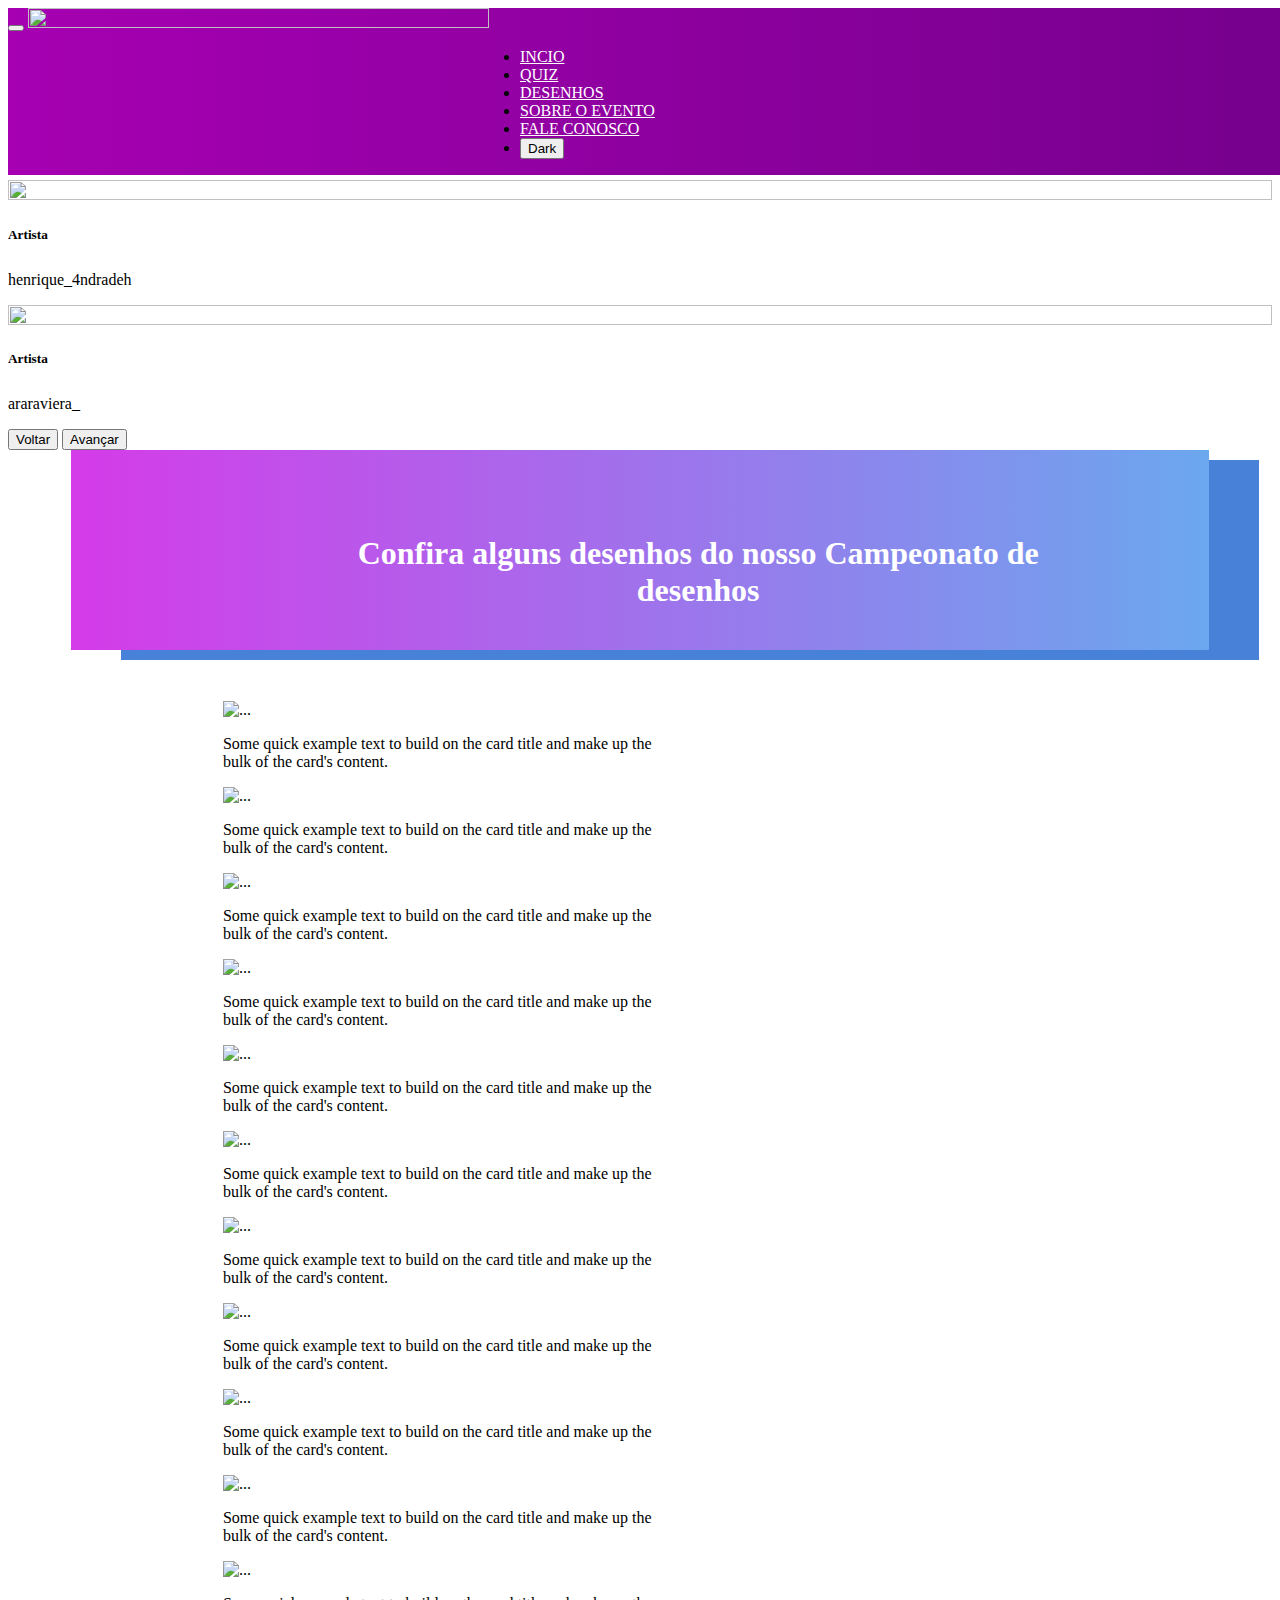
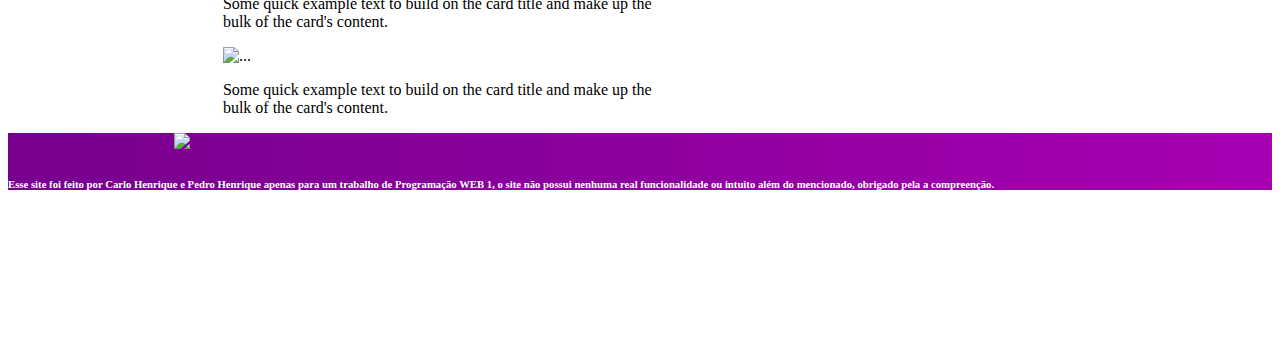
==== commit 12298666: "começo da implementação do dark/light mode" ====
--- a/secoes/desenhos.html
+++ b/secoes/desenhos.html
@@ -6,29 +6,29 @@
     <title>CPIFG</title>
     <link rel="icon" type="img/png" sizes="32x32" href="../img/cpifg_logo2.png">
     <link rel='stylesheet' type='text/css' href='../css/bootstrap.css'>
-    <link rel='stylesheet' type='text/css' href='../css/app.css'>
-    <script src='../js/bootstrap.js'></script>
+    <link id="appcss" rel='stylesheet' type='text/css' href='../css/app.css'>
 </head>
 <body>
-    <header>
-        <nav class="navbar navbar-expand-lg">
-            <div class="container">
-              <button class="navbar-toggler" type="button" data-bs-toggle="collapse" data-bs-target="#navbarTogglerDemo01" aria-controls="navbarTogglerDemo01" aria-expanded="false" aria-label="Toggle navigation">
-                <span class="navbar-toggler-icon"></span>
-              </button>
-              <a class="navbar-brand" href="#"><Img src="../img/logo.png" height="60%" width="60%"></Img></a>
-              <div class="collapse navbar-collapse" id="navbarTogglerDemo01">
-                <ul class="navbar-nav me-auto mb-2 mb-lg-0 menu">
-                  <li class="nav-item"><a class="nav-link active text-light" aria-current="page" href="../index.html">INCIO</a></li>
-                  <li class="nav-item"><a class="nav-link" href="quiz.html">QUIZ</a></li>
-                  <li class="nav-item"><a class="nav-link" href="desenhos.html">DESENHOS</a></li>
-                  <li class="nav-item"><a class="nav-link" href="sobre.html">SOBRE O EVENTO</a></li>
-                  <li class="nav-item"><a class="nav-link" href="fale_conosco.html">FALE CONOSCO</a></li>
-                </ul>
-              </div>
-            </div>
-          </nav>
-    </header>
+  <header>
+    <nav class="navbar navbar-expand-lg">
+        <div class="container">
+          <button class="navbar-toggler" type="button" data-bs-toggle="collapse" data-bs-target="#navbarTogglerDemo01" aria-controls="navbarTogglerDemo01" aria-expanded="false" aria-label="Toggle navigation">
+            <span class="navbar-toggler-icon"></span>
+          </button>
+          <a class="navbar-brand" href="#"><Img src="../img/logo.png" height="60%" width="60%"></Img></a>
+          <div class="collapse navbar-collapse" id="navbarTogglerDemo01">
+            <ul class="navbar-nav me-auto mb-2 mb-lg-0 menu">
+              <li class="nav-item"><a class="nav-link active text-light" aria-current="page" href="../index.html">INCIO</a></li>
+              <li class="nav-item"><a class="nav-link" href="quiz.html">QUIZ</a></li>
+              <li class="nav-item"><a class="nav-link" href="desenhos.html">DESENHOS</a></li>
+              <li class="nav-item"><a class="nav-link" href="sobre.html">SOBRE O EVENTO</a></li>
+              <li class="nav-item"><a class="nav-link" href="fale_conosco.html">FALE CONOSCO</a></li>
+              <li class="nav-item"><button id="botao" onclick="changeColorTheme()">Dark</button></li>
+            </ul>
+          </div>
+        </div>
+      </nav>
+  </header>
 
     <section class="movercarrosel">
       <div id="carouselExampleCaptions" class="carousel slide">
@@ -90,93 +90,81 @@
   
 
     <section class="desenhos row row-cols-lg-12 row-cols-sm-1">
-        <div class="espacamentod card" style="width: 28rem;">
-          <img src="../img/desenhos/desenho1.jpg" class="card-img-top" alt="...">
-          <div class="card-body">
-            <p class="redesd card-text"><a class="nav-link" href="https://www.instagram.com/hellisagirl_/"><svg xmlns="http://www.w3.org/2000/svg" width="20" height="20" class="bi bi-instagram" viewBox="0 0 16 16"><path d="M8 0C5.829 0 5.556.01 4.703.048 3.85.088 3.269.222 2.76.42a3.917 3.917 0 0 0-1.417.923A3.927 3.927 0 0 0 .42 2.76C.222 3.268.087 3.85.048 4.7.01 5.555 0 5.827 0 8.001c0 2.172.01 2.444.048 3.297.04.852.174 1.433.372 1.942.205.526.478.972.923 1.417.444.445.89.719 1.416.923.51.198 1.09.333 1.942.372C5.555 15.99 5.827 16 8 16s2.444-.01 3.298-.048c.851-.04 1.434-.174 1.943-.372a3.916 3.916 0 0 0 1.416-.923c.445-.445.718-.891.923-1.417.197-.509.332-1.09.372-1.942C15.99 10.445 16 10.173 16 8s-.01-2.445-.048-3.299c-.04-.851-.175-1.433-.372-1.941a3.926 3.926 0 0 0-.923-1.417A3.911 3.911 0 0 0 13.24.42c-.51-.198-1.092-.333-1.943-.372C10.443.01 10.172 0 7.998 0h.003zm-.717 1.442h.718c2.136 0 2.389.007 3.232.046.78.035 1.204.166 1.486.275.373.145.64.319.92.599.28.28.453.546.598.92.11.281.24.705.275 1.485.039.843.047 1.096.047 3.231s-.008 2.389-.047 3.232c-.035.78-.166 1.203-.275 1.485a2.47 2.47 0 0 1-.599.919c-.28.28-.546.453-.92.598-.28.11-.704.24-1.485.276-.843.038-1.096.047-3.232.047s-2.39-.009-3.233-.047c-.78-.036-1.203-.166-1.485-.276a2.478 2.478 0 0 1-.92-.598 2.48 2.48 0 0 1-.6-.92c-.109-.281-.24-.705-.275-1.485-.038-.843-.046-1.096-.046-3.233 0-2.136.008-2.388.046-3.231.036-.78.166-1.204.276-1.486.145-.373.319-.64.599-.92.28-.28.546-.453.92-.598.282-.11.705-.24 1.485-.276.738-.034 1.024-.044 2.515-.045v.002zm4.988 1.328a.96.96 0 1 0 0 1.92.96.96 0 0 0 0-1.92zm-4.27 1.122a4.109 4.109 0 1 0 0 8.217 4.109 4.109 0 0 0 0-8.217zm0 1.441a2.667 2.667 0 1 1 0 5.334 2.667 2.667 0 0 1 0-5.334z"/></svg></a></p>
-            <p class="artistad">Artista: hellisagirl_ </p>
-          </div>
+      <div class="espacamentod card" style="width: 28rem;">
+        <img src="../img/desenhos/desenho1.jpg" class="rounded float-left card-img-top" alt="...">
+        <div class="card-body">
+          <p class="card-text">Some quick example text to build on the card title and make up the bulk of the card's content.</p>
         </div>
-        <div class="espacamentod card" style="width: 28rem;">
-          <img src="../img/desenhos/desenho3.jpg" class="card-img-top" alt="...">
-          <div class="card-body">
-            <p class="redesd card-text"><a class="nav-link" href="https://www.instagram.com/henrique_4ndradeh/"><svg xmlns="http://www.w3.org/2000/svg" width="20" height="20" class="bi bi-instagram" viewBox="0 0 16 16"><path d="M8 0C5.829 0 5.556.01 4.703.048 3.85.088 3.269.222 2.76.42a3.917 3.917 0 0 0-1.417.923A3.927 3.927 0 0 0 .42 2.76C.222 3.268.087 3.85.048 4.7.01 5.555 0 5.827 0 8.001c0 2.172.01 2.444.048 3.297.04.852.174 1.433.372 1.942.205.526.478.972.923 1.417.444.445.89.719 1.416.923.51.198 1.09.333 1.942.372C5.555 15.99 5.827 16 8 16s2.444-.01 3.298-.048c.851-.04 1.434-.174 1.943-.372a3.916 3.916 0 0 0 1.416-.923c.445-.445.718-.891.923-1.417.197-.509.332-1.09.372-1.942C15.99 10.445 16 10.173 16 8s-.01-2.445-.048-3.299c-.04-.851-.175-1.433-.372-1.941a3.926 3.926 0 0 0-.923-1.417A3.911 3.911 0 0 0 13.24.42c-.51-.198-1.092-.333-1.943-.372C10.443.01 10.172 0 7.998 0h.003zm-.717 1.442h.718c2.136 0 2.389.007 3.232.046.78.035 1.204.166 1.486.275.373.145.64.319.92.599.28.28.453.546.598.92.11.281.24.705.275 1.485.039.843.047 1.096.047 3.231s-.008 2.389-.047 3.232c-.035.78-.166 1.203-.275 1.485a2.47 2.47 0 0 1-.599.919c-.28.28-.546.453-.92.598-.28.11-.704.24-1.485.276-.843.038-1.096.047-3.232.047s-2.39-.009-3.233-.047c-.78-.036-1.203-.166-1.485-.276a2.478 2.478 0 0 1-.92-.598 2.48 2.48 0 0 1-.6-.92c-.109-.281-.24-.705-.275-1.485-.038-.843-.046-1.096-.046-3.233 0-2.136.008-2.388.046-3.231.036-.78.166-1.204.276-1.486.145-.373.319-.64.599-.92.28-.28.546-.453.92-.598.282-.11.705-.24 1.485-.276.738-.034 1.024-.044 2.515-.045v.002zm4.988 1.328a.96.96 0 1 0 0 1.92.96.96 0 0 0 0-1.92zm-4.27 1.122a4.109 4.109 0 1 0 0 8.217 4.109 4.109 0 0 0 0-8.217zm0 1.441a2.667 2.667 0 1 1 0 5.334 2.667 2.667 0 0 1 0-5.334z"/></svg></a></p>
-            <p class="artistad">henrique_4ndradeh </p>
-          </div>
+      </div>
+      <div class="espacamentod card" style="width: 28rem;">
+        <img src="../img/desenhos/desenho2.jpg" class="card-img-top" alt="...">
+        <div class="card-body">
+          <p class="card-text">Some quick example text to build on the card title and make up the bulk of the card's content.</p>
         </div>
-        <div class="espacamentod card" style="width: 28rem;">
-          <img src="../img/desenhos/desenho2.jpg" class="card-img-top" alt="...">
-          <div class="card-body">
-            <p class="redesd card-text"><a class="nav-link" href="https://www.instagram.com/araraviera_/"><svg xmlns="http://www.w3.org/2000/svg" width="20" height="20" class="bi bi-instagram" viewBox="0 0 16 16"><path d="M8 0C5.829 0 5.556.01 4.703.048 3.85.088 3.269.222 2.76.42a3.917 3.917 0 0 0-1.417.923A3.927 3.927 0 0 0 .42 2.76C.222 3.268.087 3.85.048 4.7.01 5.555 0 5.827 0 8.001c0 2.172.01 2.444.048 3.297.04.852.174 1.433.372 1.942.205.526.478.972.923 1.417.444.445.89.719 1.416.923.51.198 1.09.333 1.942.372C5.555 15.99 5.827 16 8 16s2.444-.01 3.298-.048c.851-.04 1.434-.174 1.943-.372a3.916 3.916 0 0 0 1.416-.923c.445-.445.718-.891.923-1.417.197-.509.332-1.09.372-1.942C15.99 10.445 16 10.173 16 8s-.01-2.445-.048-3.299c-.04-.851-.175-1.433-.372-1.941a3.926 3.926 0 0 0-.923-1.417A3.911 3.911 0 0 0 13.24.42c-.51-.198-1.092-.333-1.943-.372C10.443.01 10.172 0 7.998 0h.003zm-.717 1.442h.718c2.136 0 2.389.007 3.232.046.78.035 1.204.166 1.486.275.373.145.64.319.92.599.28.28.453.546.598.92.11.281.24.705.275 1.485.039.843.047 1.096.047 3.231s-.008 2.389-.047 3.232c-.035.78-.166 1.203-.275 1.485a2.47 2.47 0 0 1-.599.919c-.28.28-.546.453-.92.598-.28.11-.704.24-1.485.276-.843.038-1.096.047-3.232.047s-2.39-.009-3.233-.047c-.78-.036-1.203-.166-1.485-.276a2.478 2.478 0 0 1-.92-.598 2.48 2.48 0 0 1-.6-.92c-.109-.281-.24-.705-.275-1.485-.038-.843-.046-1.096-.046-3.233 0-2.136.008-2.388.046-3.231.036-.78.166-1.204.276-1.486.145-.373.319-.64.599-.92.28-.28.546-.453.92-.598.282-.11.705-.24 1.485-.276.738-.034 1.024-.044 2.515-.045v.002zm4.988 1.328a.96.96 0 1 0 0 1.92.96.96 0 0 0 0-1.92zm-4.27 1.122a4.109 4.109 0 1 0 0 8.217 4.109 4.109 0 0 0 0-8.217zm0 1.441a2.667 2.667 0 1 1 0 5.334 2.667 2.667 0 0 1 0-5.334z"/></svg></a></p>
-            <p class="artistad">araraviera_</p>
-          </div>
+      </div>
+      <div class="espacamentod card" style="width: 28rem;">
+        <img src="../img/desenhos/desenho3.jpg" class="card-img-top" alt="...">
+        <div class="card-body">
+          <p class="card-text">Some quick example text to build on the card title and make up the bulk of the card's content.</p>
         </div>
-        
-        <div class="espacamentod card" style="width: 28rem;">
-          <img src="../img/desenhos/desenho4.jpg" class="card-img-top img-fluid" alt="...">
-          <div class="card-body">
-            <p class="redesd card-text"><a class="nav-link" href="https://www.instagram.com/theguisousa/"><svg xmlns="http://www.w3.org/2000/svg" width="20" height="20" class="bi bi-instagram" viewBox="0 0 16 16"><path d="M8 0C5.829 0 5.556.01 4.703.048 3.85.088 3.269.222 2.76.42a3.917 3.917 0 0 0-1.417.923A3.927 3.927 0 0 0 .42 2.76C.222 3.268.087 3.85.048 4.7.01 5.555 0 5.827 0 8.001c0 2.172.01 2.444.048 3.297.04.852.174 1.433.372 1.942.205.526.478.972.923 1.417.444.445.89.719 1.416.923.51.198 1.09.333 1.942.372C5.555 15.99 5.827 16 8 16s2.444-.01 3.298-.048c.851-.04 1.434-.174 1.943-.372a3.916 3.916 0 0 0 1.416-.923c.445-.445.718-.891.923-1.417.197-.509.332-1.09.372-1.942C15.99 10.445 16 10.173 16 8s-.01-2.445-.048-3.299c-.04-.851-.175-1.433-.372-1.941a3.926 3.926 0 0 0-.923-1.417A3.911 3.911 0 0 0 13.24.42c-.51-.198-1.092-.333-1.943-.372C10.443.01 10.172 0 7.998 0h.003zm-.717 1.442h.718c2.136 0 2.389.007 3.232.046.78.035 1.204.166 1.486.275.373.145.64.319.92.599.28.28.453.546.598.92.11.281.24.705.275 1.485.039.843.047 1.096.047 3.231s-.008 2.389-.047 3.232c-.035.78-.166 1.203-.275 1.485a2.47 2.47 0 0 1-.599.919c-.28.28-.546.453-.92.598-.28.11-.704.24-1.485.276-.843.038-1.096.047-3.232.047s-2.39-.009-3.233-.047c-.78-.036-1.203-.166-1.485-.276a2.478 2.478 0 0 1-.92-.598 2.48 2.48 0 0 1-.6-.92c-.109-.281-.24-.705-.275-1.485-.038-.843-.046-1.096-.046-3.233 0-2.136.008-2.388.046-3.231.036-.78.166-1.204.276-1.486.145-.373.319-.64.599-.92.28-.28.546-.453.92-.598.282-.11.705-.24 1.485-.276.738-.034 1.024-.044 2.515-.045v.002zm4.988 1.328a.96.96 0 1 0 0 1.92.96.96 0 0 0 0-1.92zm-4.27 1.122a4.109 4.109 0 1 0 0 8.217 4.109 4.109 0 0 0 0-8.217zm0 1.441a2.667 2.667 0 1 1 0 5.334 2.667 2.667 0 0 1 0-5.334z"/></svg></a></p>
-            <p class="artistad">theguisousa</p>
-          </div>
+      </div>
+      
+      <div class="espacamentod card" style="width: 28rem;">
+        <img src="../img/desenhos/desenho4.jpg" class="card-img-top img-fluid" alt="...">
+        <div class="card-body">
+          <p class="card-text">Some quick example text to build on the card title and make up the bulk of the card's content.</p>
         </div>
-        <div class="espacamentod card" style="width: 28rem;">
-          <img src="../img/desenhos/desenho5.jpg" class="card-img-top" alt="...">
-          <div class="card-body">
-            <p class="redesd card-text"><a class="nav-link" href="https://www.instagram.com/myllanesart/"><svg xmlns="http://www.w3.org/2000/svg" width="20" height="20" class="bi bi-instagram" viewBox="0 0 16 16"><path d="M8 0C5.829 0 5.556.01 4.703.048 3.85.088 3.269.222 2.76.42a3.917 3.917 0 0 0-1.417.923A3.927 3.927 0 0 0 .42 2.76C.222 3.268.087 3.85.048 4.7.01 5.555 0 5.827 0 8.001c0 2.172.01 2.444.048 3.297.04.852.174 1.433.372 1.942.205.526.478.972.923 1.417.444.445.89.719 1.416.923.51.198 1.09.333 1.942.372C5.555 15.99 5.827 16 8 16s2.444-.01 3.298-.048c.851-.04 1.434-.174 1.943-.372a3.916 3.916 0 0 0 1.416-.923c.445-.445.718-.891.923-1.417.197-.509.332-1.09.372-1.942C15.99 10.445 16 10.173 16 8s-.01-2.445-.048-3.299c-.04-.851-.175-1.433-.372-1.941a3.926 3.926 0 0 0-.923-1.417A3.911 3.911 0 0 0 13.24.42c-.51-.198-1.092-.333-1.943-.372C10.443.01 10.172 0 7.998 0h.003zm-.717 1.442h.718c2.136 0 2.389.007 3.232.046.78.035 1.204.166 1.486.275.373.145.64.319.92.599.28.28.453.546.598.92.11.281.24.705.275 1.485.039.843.047 1.096.047 3.231s-.008 2.389-.047 3.232c-.035.78-.166 1.203-.275 1.485a2.47 2.47 0 0 1-.599.919c-.28.28-.546.453-.92.598-.28.11-.704.24-1.485.276-.843.038-1.096.047-3.232.047s-2.39-.009-3.233-.047c-.78-.036-1.203-.166-1.485-.276a2.478 2.478 0 0 1-.92-.598 2.48 2.48 0 0 1-.6-.92c-.109-.281-.24-.705-.275-1.485-.038-.843-.046-1.096-.046-3.233 0-2.136.008-2.388.046-3.231.036-.78.166-1.204.276-1.486.145-.373.319-.64.599-.92.28-.28.546-.453.92-.598.282-.11.705-.24 1.485-.276.738-.034 1.024-.044 2.515-.045v.002zm4.988 1.328a.96.96 0 1 0 0 1.92.96.96 0 0 0 0-1.92zm-4.27 1.122a4.109 4.109 0 1 0 0 8.217 4.109 4.109 0 0 0 0-8.217zm0 1.441a2.667 2.667 0 1 1 0 5.334 2.667 2.667 0 0 1 0-5.334z"/></svg></a></p>
-            <p class="artistad">myllanesart</p>
-          </div>
+      </div>
+      <div class="espacamentod card" style="width: 28rem;">
+        <img src="../img/desenhos/desenho5.jpg" class="card-img-top" alt="...">
+        <div class="card-body">
+          <p class="card-text">Some quick example text to build on the card title and make up the bulk of the card's content.</p>
         </div>
-        <div class="espacamentod card" style="width: 28rem;">
-          <img src="../img/desenhos/desenho6.jpg" class="card-img-top" alt="...">
-          <div class="card-body">
-            <p class="redesd card-text"><a class="nav-link" href="https://www.instagram.com/diemerso.artemon/"><svg xmlns="http://www.w3.org/2000/svg" width="20" height="20" class="bi bi-instagram" viewBox="0 0 16 16"><path d="M8 0C5.829 0 5.556.01 4.703.048 3.85.088 3.269.222 2.76.42a3.917 3.917 0 0 0-1.417.923A3.927 3.927 0 0 0 .42 2.76C.222 3.268.087 3.85.048 4.7.01 5.555 0 5.827 0 8.001c0 2.172.01 2.444.048 3.297.04.852.174 1.433.372 1.942.205.526.478.972.923 1.417.444.445.89.719 1.416.923.51.198 1.09.333 1.942.372C5.555 15.99 5.827 16 8 16s2.444-.01 3.298-.048c.851-.04 1.434-.174 1.943-.372a3.916 3.916 0 0 0 1.416-.923c.445-.445.718-.891.923-1.417.197-.509.332-1.09.372-1.942C15.99 10.445 16 10.173 16 8s-.01-2.445-.048-3.299c-.04-.851-.175-1.433-.372-1.941a3.926 3.926 0 0 0-.923-1.417A3.911 3.911 0 0 0 13.24.42c-.51-.198-1.092-.333-1.943-.372C10.443.01 10.172 0 7.998 0h.003zm-.717 1.442h.718c2.136 0 2.389.007 3.232.046.78.035 1.204.166 1.486.275.373.145.64.319.92.599.28.28.453.546.598.92.11.281.24.705.275 1.485.039.843.047 1.096.047 3.231s-.008 2.389-.047 3.232c-.035.78-.166 1.203-.275 1.485a2.47 2.47 0 0 1-.599.919c-.28.28-.546.453-.92.598-.28.11-.704.24-1.485.276-.843.038-1.096.047-3.232.047s-2.39-.009-3.233-.047c-.78-.036-1.203-.166-1.485-.276a2.478 2.478 0 0 1-.92-.598 2.48 2.48 0 0 1-.6-.92c-.109-.281-.24-.705-.275-1.485-.038-.843-.046-1.096-.046-3.233 0-2.136.008-2.388.046-3.231.036-.78.166-1.204.276-1.486.145-.373.319-.64.599-.92.28-.28.546-.453.92-.598.282-.11.705-.24 1.485-.276.738-.034 1.024-.044 2.515-.045v.002zm4.988 1.328a.96.96 0 1 0 0 1.92.96.96 0 0 0 0-1.92zm-4.27 1.122a4.109 4.109 0 1 0 0 8.217 4.109 4.109 0 0 0 0-8.217zm0 1.441a2.667 2.667 0 1 1 0 5.334 2.667 2.667 0 0 1 0-5.334z"/></svg></a></p>
-            <p class="artistad">diemerso.artemon</p>
-          </div>
+      </div>
+      <div class="espacamentod card" style="width: 28rem;">
+        <img src="../img/desenhos/desenho6.jpg" class="card-img-top" alt="...">
+        <div class="card-body">
+          <p class="card-text">Some quick example text to build on the card title and make up the bulk of the card's content.</p>
         </div>
+      </div>
 
-        <div class="espacamentod card" style="width: 28rem;">
-          <img src="../img/desenhos/desenho7.jpg" class="card-img-top img-fluid" alt="...">
-          <div class="card-body">
-            <p class="redesd card-text"><a class="nav-link" href="https://www.instagram.com/gpgabriel6/"><svg xmlns="http://www.w3.org/2000/svg" width="20" height="20" class="bi bi-instagram" viewBox="0 0 16 16"><path d="M8 0C5.829 0 5.556.01 4.703.048 3.85.088 3.269.222 2.76.42a3.917 3.917 0 0 0-1.417.923A3.927 3.927 0 0 0 .42 2.76C.222 3.268.087 3.85.048 4.7.01 5.555 0 5.827 0 8.001c0 2.172.01 2.444.048 3.297.04.852.174 1.433.372 1.942.205.526.478.972.923 1.417.444.445.89.719 1.416.923.51.198 1.09.333 1.942.372C5.555 15.99 5.827 16 8 16s2.444-.01 3.298-.048c.851-.04 1.434-.174 1.943-.372a3.916 3.916 0 0 0 1.416-.923c.445-.445.718-.891.923-1.417.197-.509.332-1.09.372-1.942C15.99 10.445 16 10.173 16 8s-.01-2.445-.048-3.299c-.04-.851-.175-1.433-.372-1.941a3.926 3.926 0 0 0-.923-1.417A3.911 3.911 0 0 0 13.24.42c-.51-.198-1.092-.333-1.943-.372C10.443.01 10.172 0 7.998 0h.003zm-.717 1.442h.718c2.136 0 2.389.007 3.232.046.78.035 1.204.166 1.486.275.373.145.64.319.92.599.28.28.453.546.598.92.11.281.24.705.275 1.485.039.843.047 1.096.047 3.231s-.008 2.389-.047 3.232c-.035.78-.166 1.203-.275 1.485a2.47 2.47 0 0 1-.599.919c-.28.28-.546.453-.92.598-.28.11-.704.24-1.485.276-.843.038-1.096.047-3.232.047s-2.39-.009-3.233-.047c-.78-.036-1.203-.166-1.485-.276a2.478 2.478 0 0 1-.92-.598 2.48 2.48 0 0 1-.6-.92c-.109-.281-.24-.705-.275-1.485-.038-.843-.046-1.096-.046-3.233 0-2.136.008-2.388.046-3.231.036-.78.166-1.204.276-1.486.145-.373.319-.64.599-.92.28-.28.546-.453.92-.598.282-.11.705-.24 1.485-.276.738-.034 1.024-.044 2.515-.045v.002zm4.988 1.328a.96.96 0 1 0 0 1.92.96.96 0 0 0 0-1.92zm-4.27 1.122a4.109 4.109 0 1 0 0 8.217 4.109 4.109 0 0 0 0-8.217zm0 1.441a2.667 2.667 0 1 1 0 5.334 2.667 2.667 0 0 1 0-5.334z"/></svg></a></p>
-            <p class="artistad">gpgabriel6</p>
-          </div>
+      <div class="espacamentod card" style="width: 28rem;">
+        <img src="../img/desenhos/desenho7.jpg" class="card-img-top img-fluid" alt="...">
+        <div class="card-body">
+          <p class="card-text">Some quick example text to build on the card title and make up the bulk of the card's content.</p>
         </div>
-        <div class="espacamentod card" style="width: 28rem;">
-          <img src="../img/desenhos/desenho8.jpg" class="card-img-top" alt="...">
-          <div class="card-body">
-            <p class="redesd card-text"><a class="nav-link" href="https://www.instagram.com/anapaula0728/"><svg xmlns="http://www.w3.org/2000/svg" width="20" height="20" class="bi bi-instagram" viewBox="0 0 16 16"><path d="M8 0C5.829 0 5.556.01 4.703.048 3.85.088 3.269.222 2.76.42a3.917 3.917 0 0 0-1.417.923A3.927 3.927 0 0 0 .42 2.76C.222 3.268.087 3.85.048 4.7.01 5.555 0 5.827 0 8.001c0 2.172.01 2.444.048 3.297.04.852.174 1.433.372 1.942.205.526.478.972.923 1.417.444.445.89.719 1.416.923.51.198 1.09.333 1.942.372C5.555 15.99 5.827 16 8 16s2.444-.01 3.298-.048c.851-.04 1.434-.174 1.943-.372a3.916 3.916 0 0 0 1.416-.923c.445-.445.718-.891.923-1.417.197-.509.332-1.09.372-1.942C15.99 10.445 16 10.173 16 8s-.01-2.445-.048-3.299c-.04-.851-.175-1.433-.372-1.941a3.926 3.926 0 0 0-.923-1.417A3.911 3.911 0 0 0 13.24.42c-.51-.198-1.092-.333-1.943-.372C10.443.01 10.172 0 7.998 0h.003zm-.717 1.442h.718c2.136 0 2.389.007 3.232.046.78.035 1.204.166 1.486.275.373.145.64.319.92.599.28.28.453.546.598.92.11.281.24.705.275 1.485.039.843.047 1.096.047 3.231s-.008 2.389-.047 3.232c-.035.78-.166 1.203-.275 1.485a2.47 2.47 0 0 1-.599.919c-.28.28-.546.453-.92.598-.28.11-.704.24-1.485.276-.843.038-1.096.047-3.232.047s-2.39-.009-3.233-.047c-.78-.036-1.203-.166-1.485-.276a2.478 2.478 0 0 1-.92-.598 2.48 2.48 0 0 1-.6-.92c-.109-.281-.24-.705-.275-1.485-.038-.843-.046-1.096-.046-3.233 0-2.136.008-2.388.046-3.231.036-.78.166-1.204.276-1.486.145-.373.319-.64.599-.92.28-.28.546-.453.92-.598.282-.11.705-.24 1.485-.276.738-.034 1.024-.044 2.515-.045v.002zm4.988 1.328a.96.96 0 1 0 0 1.92.96.96 0 0 0 0-1.92zm-4.27 1.122a4.109 4.109 0 1 0 0 8.217 4.109 4.109 0 0 0 0-8.217zm0 1.441a2.667 2.667 0 1 1 0 5.334 2.667 2.667 0 0 1 0-5.334z"/></svg></a></p>
-            <p class="artistad">anapaula0728</p>
-          </div>
+      </div>
+      <div class="espacamentod card" style="width: 28rem;">
+        <img src="../img/desenhos/desenho8.jpg" class="card-img-top" alt="...">
+        <div class="card-body">
+          <p class="card-text">Some quick example text to build on the card title and make up the bulk of the card's content.</p>
         </div>
-        <div class="espacamentod card" style="width: 28rem;">
-          <img src="../img/desenhos/desenho9.jpg" class="card-img-top" alt="...">
-          <div class="card-body">
-            <p class="redesd card-text"><a class="nav-link" href="https://www.instagram.com/helo_prado__/"><svg xmlns="http://www.w3.org/2000/svg" width="20" height="20" class="bi bi-instagram" viewBox="0 0 16 16"><path d="M8 0C5.829 0 5.556.01 4.703.048 3.85.088 3.269.222 2.76.42a3.917 3.917 0 0 0-1.417.923A3.927 3.927 0 0 0 .42 2.76C.222 3.268.087 3.85.048 4.7.01 5.555 0 5.827 0 8.001c0 2.172.01 2.444.048 3.297.04.852.174 1.433.372 1.942.205.526.478.972.923 1.417.444.445.89.719 1.416.923.51.198 1.09.333 1.942.372C5.555 15.99 5.827 16 8 16s2.444-.01 3.298-.048c.851-.04 1.434-.174 1.943-.372a3.916 3.916 0 0 0 1.416-.923c.445-.445.718-.891.923-1.417.197-.509.332-1.09.372-1.942C15.99 10.445 16 10.173 16 8s-.01-2.445-.048-3.299c-.04-.851-.175-1.433-.372-1.941a3.926 3.926 0 0 0-.923-1.417A3.911 3.911 0 0 0 13.24.42c-.51-.198-1.092-.333-1.943-.372C10.443.01 10.172 0 7.998 0h.003zm-.717 1.442h.718c2.136 0 2.389.007 3.232.046.78.035 1.204.166 1.486.275.373.145.64.319.92.599.28.28.453.546.598.92.11.281.24.705.275 1.485.039.843.047 1.096.047 3.231s-.008 2.389-.047 3.232c-.035.78-.166 1.203-.275 1.485a2.47 2.47 0 0 1-.599.919c-.28.28-.546.453-.92.598-.28.11-.704.24-1.485.276-.843.038-1.096.047-3.232.047s-2.39-.009-3.233-.047c-.78-.036-1.203-.166-1.485-.276a2.478 2.478 0 0 1-.92-.598 2.48 2.48 0 0 1-.6-.92c-.109-.281-.24-.705-.275-1.485-.038-.843-.046-1.096-.046-3.233 0-2.136.008-2.388.046-3.231.036-.78.166-1.204.276-1.486.145-.373.319-.64.599-.92.28-.28.546-.453.92-.598.282-.11.705-.24 1.485-.276.738-.034 1.024-.044 2.515-.045v.002zm4.988 1.328a.96.96 0 1 0 0 1.92.96.96 0 0 0 0-1.92zm-4.27 1.122a4.109 4.109 0 1 0 0 8.217 4.109 4.109 0 0 0 0-8.217zm0 1.441a2.667 2.667 0 1 1 0 5.334 2.667 2.667 0 0 1 0-5.334z"/></svg></a></p>
-            <p class="artistad">helo_prado__</p>
-          </div>
+      </div>
+      <div class="espacamentod card" style="width: 28rem;">
+        <img src="../img/desenhos/desenho9.jpg" class="card-img-top" alt="...">
+        <div class="card-body">
+          <p class="card-text">Some quick example text to build on the card title and make up the bulk of the card's content.</p>
         </div>
+      </div>
 
-        <div class="espacamentod card" style="width: 28rem;">
-          <img src="../img/desenhos/desenho10.jpg" class="card-img-top img-fluid" alt="...">
-          <div class="card-body">
-            <p class="redesd card-text"><a class="nav-link" href="https://www.instagram.com/hebatosenpai/"><svg xmlns="http://www.w3.org/2000/svg" width="20" height="20" class="bi bi-instagram" viewBox="0 0 16 16"><path d="M8 0C5.829 0 5.556.01 4.703.048 3.85.088 3.269.222 2.76.42a3.917 3.917 0 0 0-1.417.923A3.927 3.927 0 0 0 .42 2.76C.222 3.268.087 3.85.048 4.7.01 5.555 0 5.827 0 8.001c0 2.172.01 2.444.048 3.297.04.852.174 1.433.372 1.942.205.526.478.972.923 1.417.444.445.89.719 1.416.923.51.198 1.09.333 1.942.372C5.555 15.99 5.827 16 8 16s2.444-.01 3.298-.048c.851-.04 1.434-.174 1.943-.372a3.916 3.916 0 0 0 1.416-.923c.445-.445.718-.891.923-1.417.197-.509.332-1.09.372-1.942C15.99 10.445 16 10.173 16 8s-.01-2.445-.048-3.299c-.04-.851-.175-1.433-.372-1.941a3.926 3.926 0 0 0-.923-1.417A3.911 3.911 0 0 0 13.24.42c-.51-.198-1.092-.333-1.943-.372C10.443.01 10.172 0 7.998 0h.003zm-.717 1.442h.718c2.136 0 2.389.007 3.232.046.78.035 1.204.166 1.486.275.373.145.64.319.92.599.28.28.453.546.598.92.11.281.24.705.275 1.485.039.843.047 1.096.047 3.231s-.008 2.389-.047 3.232c-.035.78-.166 1.203-.275 1.485a2.47 2.47 0 0 1-.599.919c-.28.28-.546.453-.92.598-.28.11-.704.24-1.485.276-.843.038-1.096.047-3.232.047s-2.39-.009-3.233-.047c-.78-.036-1.203-.166-1.485-.276a2.478 2.478 0 0 1-.92-.598 2.48 2.48 0 0 1-.6-.92c-.109-.281-.24-.705-.275-1.485-.038-.843-.046-1.096-.046-3.233 0-2.136.008-2.388.046-3.231.036-.78.166-1.204.276-1.486.145-.373.319-.64.599-.92.28-.28.546-.453.92-.598.282-.11.705-.24 1.485-.276.738-.034 1.024-.044 2.515-.045v.002zm4.988 1.328a.96.96 0 1 0 0 1.92.96.96 0 0 0 0-1.92zm-4.27 1.122a4.109 4.109 0 1 0 0 8.217 4.109 4.109 0 0 0 0-8.217zm0 1.441a2.667 2.667 0 1 1 0 5.334 2.667 2.667 0 0 1 0-5.334z"/></svg></a></p>
-            <p class="artistad">hebatosenpai</p>
-          </div>
+      <div class="espacamentod card" style="width: 28rem;">
+        <img src="../img/desenhos/desenho10.jpg" class="card-img-top img-fluid" alt="...">
+        <div class="card-body">
+          <p class="card-text">Some quick example text to build on the card title and make up the bulk of the card's content.</p>
         </div>
-        <div class="espacamentod card" style="width: 28rem;">
-          <img src="../img/desenhos/desenho11.jpg" class="card-img-top" alt="...">
-          <div class="card-body">
-            <p class="redesd card-text"><a class="nav-link" href="https://www.instagram.com/ayraon/"><svg xmlns="http://www.w3.org/2000/svg" width="20" height="20" class="bi bi-instagram" viewBox="0 0 16 16"><path d="M8 0C5.829 0 5.556.01 4.703.048 3.85.088 3.269.222 2.76.42a3.917 3.917 0 0 0-1.417.923A3.927 3.927 0 0 0 .42 2.76C.222 3.268.087 3.85.048 4.7.01 5.555 0 5.827 0 8.001c0 2.172.01 2.444.048 3.297.04.852.174 1.433.372 1.942.205.526.478.972.923 1.417.444.445.89.719 1.416.923.51.198 1.09.333 1.942.372C5.555 15.99 5.827 16 8 16s2.444-.01 3.298-.048c.851-.04 1.434-.174 1.943-.372a3.916 3.916 0 0 0 1.416-.923c.445-.445.718-.891.923-1.417.197-.509.332-1.09.372-1.942C15.99 10.445 16 10.173 16 8s-.01-2.445-.048-3.299c-.04-.851-.175-1.433-.372-1.941a3.926 3.926 0 0 0-.923-1.417A3.911 3.911 0 0 0 13.24.42c-.51-.198-1.092-.333-1.943-.372C10.443.01 10.172 0 7.998 0h.003zm-.717 1.442h.718c2.136 0 2.389.007 3.232.046.78.035 1.204.166 1.486.275.373.145.64.319.92.599.28.28.453.546.598.92.11.281.24.705.275 1.485.039.843.047 1.096.047 3.231s-.008 2.389-.047 3.232c-.035.78-.166 1.203-.275 1.485a2.47 2.47 0 0 1-.599.919c-.28.28-.546.453-.92.598-.28.11-.704.24-1.485.276-.843.038-1.096.047-3.232.047s-2.39-.009-3.233-.047c-.78-.036-1.203-.166-1.485-.276a2.478 2.478 0 0 1-.92-.598 2.48 2.48 0 0 1-.6-.92c-.109-.281-.24-.705-.275-1.485-.038-.843-.046-1.096-.046-3.233 0-2.136.008-2.388.046-3.231.036-.78.166-1.204.276-1.486.145-.373.319-.64.599-.92.28-.28.546-.453.92-.598.282-.11.705-.24 1.485-.276.738-.034 1.024-.044 2.515-.045v.002zm4.988 1.328a.96.96 0 1 0 0 1.92.96.96 0 0 0 0-1.92zm-4.27 1.122a4.109 4.109 0 1 0 0 8.217 4.109 4.109 0 0 0 0-8.217zm0 1.441a2.667 2.667 0 1 1 0 5.334 2.667 2.667 0 0 1 0-5.334z"/></svg></a></p>
-            <p class="artistad">ayraon</p>
-          </div>
+      </div>
+      <div class="espacamentod card" style="width: 28rem;">
+        <img src="../img/desenhos/desenho11.jpg" class="card-img-top" alt="...">
+        <div class="card-body">
+          <p class="card-text">Some quick example text to build on the card title and make up the bulk of the card's content.</p>
         </div>
-        <div class="espacamentod card" style="width: 28rem;">
-          <img src="../img/desenhos/desenho12.jpg" class="card-img-top" alt="...">
-          <div class="card-body">
-            <p class="redesd card-text"><a class="nav-link" href="https://www.instagram.com/_akemykk/"><svg xmlns="http://www.w3.org/2000/svg" width="20" height="20" class="bi bi-instagram" viewBox="0 0 16 16"><path d="M8 0C5.829 0 5.556.01 4.703.048 3.85.088 3.269.222 2.76.42a3.917 3.917 0 0 0-1.417.923A3.927 3.927 0 0 0 .42 2.76C.222 3.268.087 3.85.048 4.7.01 5.555 0 5.827 0 8.001c0 2.172.01 2.444.048 3.297.04.852.174 1.433.372 1.942.205.526.478.972.923 1.417.444.445.89.719 1.416.923.51.198 1.09.333 1.942.372C5.555 15.99 5.827 16 8 16s2.444-.01 3.298-.048c.851-.04 1.434-.174 1.943-.372a3.916 3.916 0 0 0 1.416-.923c.445-.445.718-.891.923-1.417.197-.509.332-1.09.372-1.942C15.99 10.445 16 10.173 16 8s-.01-2.445-.048-3.299c-.04-.851-.175-1.433-.372-1.941a3.926 3.926 0 0 0-.923-1.417A3.911 3.911 0 0 0 13.24.42c-.51-.198-1.092-.333-1.943-.372C10.443.01 10.172 0 7.998 0h.003zm-.717 1.442h.718c2.136 0 2.389.007 3.232.046.78.035 1.204.166 1.486.275.373.145.64.319.92.599.28.28.453.546.598.92.11.281.24.705.275 1.485.039.843.047 1.096.047 3.231s-.008 2.389-.047 3.232c-.035.78-.166 1.203-.275 1.485a2.47 2.47 0 0 1-.599.919c-.28.28-.546.453-.92.598-.28.11-.704.24-1.485.276-.843.038-1.096.047-3.232.047s-2.39-.009-3.233-.047c-.78-.036-1.203-.166-1.485-.276a2.478 2.478 0 0 1-.92-.598 2.48 2.48 0 0 1-.6-.92c-.109-.281-.24-.705-.275-1.485-.038-.843-.046-1.096-.046-3.233 0-2.136.008-2.388.046-3.231.036-.78.166-1.204.276-1.486.145-.373.319-.64.599-.92.28-.28.546-.453.92-.598.282-.11.705-.24 1.485-.276.738-.034 1.024-.044 2.515-.045v.002zm4.988 1.328a.96.96 0 1 0 0 1.92.96.96 0 0 0 0-1.92zm-4.27 1.122a4.109 4.109 0 1 0 0 8.217 4.109 4.109 0 0 0 0-8.217zm0 1.441a2.667 2.667 0 1 1 0 5.334 2.667 2.667 0 0 1 0-5.334z"/></svg></a></p>
-            <p class="artistad">_akemykk</p>
-          </div>
+      </div>
+      <div class="espacamentod card" style="width: 28rem;">
+        <img src="../img/desenhos/desenho12.jpg" class="card-img-top" alt="...">
+        <div class="card-body">
+          <p class="card-text">Some quick example text to build on the card title and make up the bulk of the card's content.</p>
         </div>
+      </div>
     </section>
 
     <footer class="container-fluid py-5 d-lg-block">
@@ -194,6 +182,7 @@
         </ul>
       </div>
     </footer>
-    
+    <script src='../js/bootstrap.js'></script>
+    <script src="../js/app_section.js"></script>
 </body>
 </html>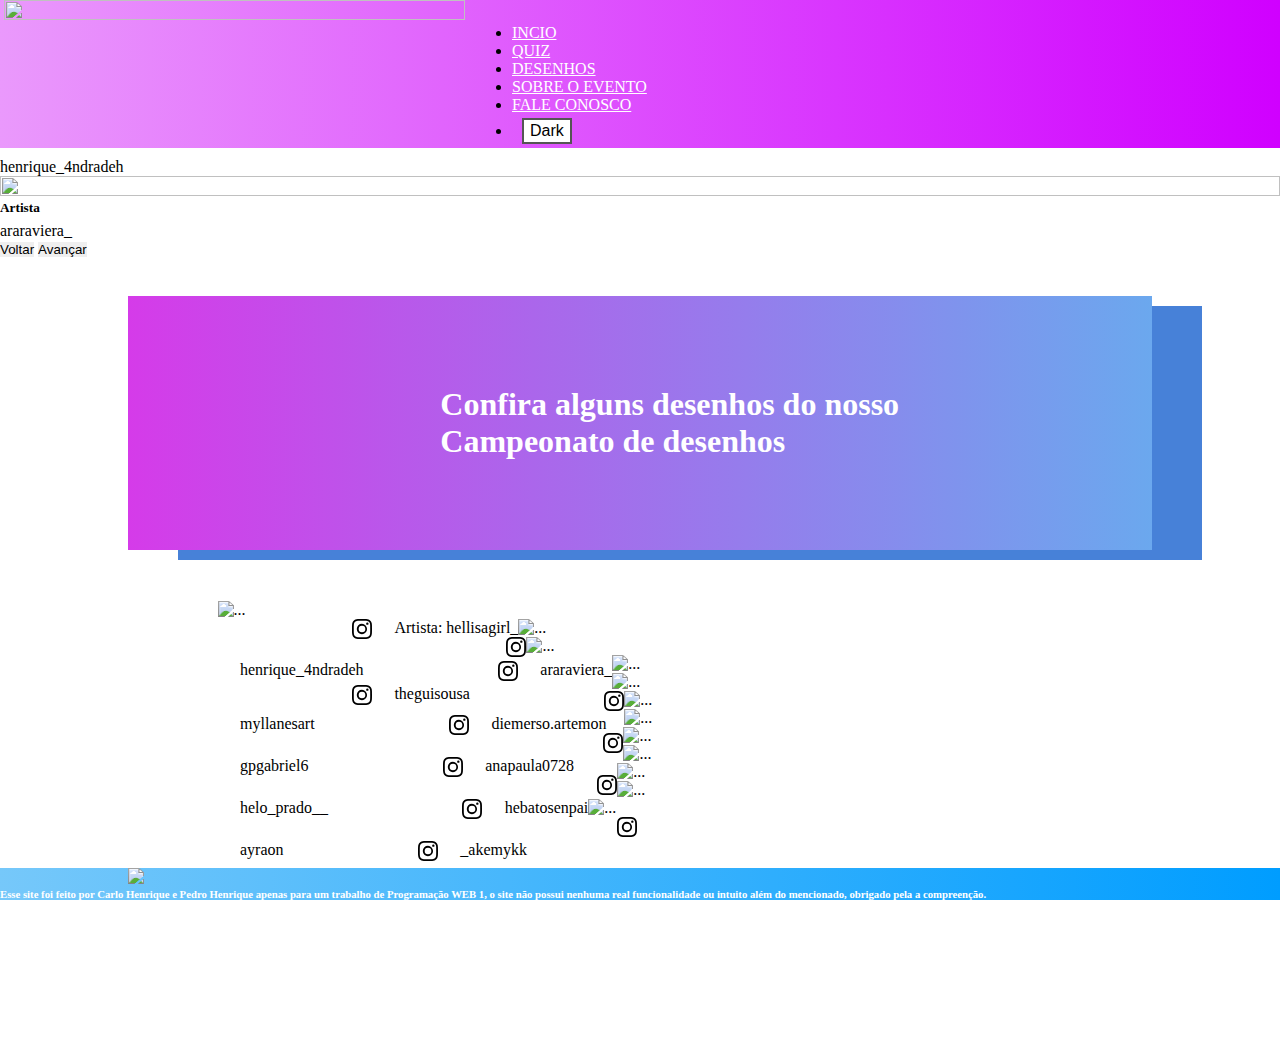
==== commit e7e353ea: "implementação do dark/light theme concluido, ajustes e começo da implementção do quiz" ====
--- a/secoes/desenhos.html
+++ b/secoes/desenhos.html
@@ -20,7 +20,7 @@
             <ul class="navbar-nav me-auto mb-2 mb-lg-0 menu">
               <li class="nav-item"><a class="nav-link active text-light" aria-current="page" href="../index.html">INCIO</a></li>
               <li class="nav-item"><a class="nav-link" href="quiz.html">QUIZ</a></li>
-              <li class="nav-item"><a class="nav-link" href="desenhos.html">DESENHOS</a></li>
+              <li class="nav-item"><a class="nav-link text-black" href="desenhos.html">DESENHOS</a></li>
               <li class="nav-item"><a class="nav-link" href="sobre.html">SOBRE O EVENTO</a></li>
               <li class="nav-item"><a class="nav-link" href="fale_conosco.html">FALE CONOSCO</a></li>
               <li class="nav-item"><button id="botao" onclick="changeColorTheme()">Dark</button></li>
@@ -81,90 +81,98 @@
       </div>
     </section>
 
-    <center>
-      <section class="indicadordesenhos">
-        <h1 class="moverparaolado row row-cols-lg-2 row-cols-sm-1">Confira alguns desenhos do nosso Campeonato de desenhos</h1>
-      </section>
-    </center>
-
-  
+    <section class="indicadordesenhos">
+      <h1 class="moverparaolado row row-cols-lg-2 row-cols-sm-1">Confira alguns desenhos do nosso Campeonato de desenhos</h1>
+    </section>
 
     <section class="desenhos row row-cols-lg-12 row-cols-sm-1">
-      <div class="espacamentod card" style="width: 28rem;">
-        <img src="../img/desenhos/desenho1.jpg" class="rounded float-left card-img-top" alt="...">
-        <div class="card-body">
-          <p class="card-text">Some quick example text to build on the card title and make up the bulk of the card's content.</p>
+        <div class="espacamentod card" style="width: 28rem;">
+          <img src="../img/desenhos/desenho1.jpg" class="card-img-top" alt="...">
+          <div class="card-body">
+            <p class="redesd card-text"><a class="nav-link" href="https://www.instagram.com/hellisagirl_/"><svg xmlns="http://www.w3.org/2000/svg" width="20" height="20" class="bi bi-instagram" viewBox="0 0 16 16"><path d="M8 0C5.829 0 5.556.01 4.703.048 3.85.088 3.269.222 2.76.42a3.917 3.917 0 0 0-1.417.923A3.927 3.927 0 0 0 .42 2.76C.222 3.268.087 3.85.048 4.7.01 5.555 0 5.827 0 8.001c0 2.172.01 2.444.048 3.297.04.852.174 1.433.372 1.942.205.526.478.972.923 1.417.444.445.89.719 1.416.923.51.198 1.09.333 1.942.372C5.555 15.99 5.827 16 8 16s2.444-.01 3.298-.048c.851-.04 1.434-.174 1.943-.372a3.916 3.916 0 0 0 1.416-.923c.445-.445.718-.891.923-1.417.197-.509.332-1.09.372-1.942C15.99 10.445 16 10.173 16 8s-.01-2.445-.048-3.299c-.04-.851-.175-1.433-.372-1.941a3.926 3.926 0 0 0-.923-1.417A3.911 3.911 0 0 0 13.24.42c-.51-.198-1.092-.333-1.943-.372C10.443.01 10.172 0 7.998 0h.003zm-.717 1.442h.718c2.136 0 2.389.007 3.232.046.78.035 1.204.166 1.486.275.373.145.64.319.92.599.28.28.453.546.598.92.11.281.24.705.275 1.485.039.843.047 1.096.047 3.231s-.008 2.389-.047 3.232c-.035.78-.166 1.203-.275 1.485a2.47 2.47 0 0 1-.599.919c-.28.28-.546.453-.92.598-.28.11-.704.24-1.485.276-.843.038-1.096.047-3.232.047s-2.39-.009-3.233-.047c-.78-.036-1.203-.166-1.485-.276a2.478 2.478 0 0 1-.92-.598 2.48 2.48 0 0 1-.6-.92c-.109-.281-.24-.705-.275-1.485-.038-.843-.046-1.096-.046-3.233 0-2.136.008-2.388.046-3.231.036-.78.166-1.204.276-1.486.145-.373.319-.64.599-.92.28-.28.546-.453.92-.598.282-.11.705-.24 1.485-.276.738-.034 1.024-.044 2.515-.045v.002zm4.988 1.328a.96.96 0 1 0 0 1.92.96.96 0 0 0 0-1.92zm-4.27 1.122a4.109 4.109 0 1 0 0 8.217 4.109 4.109 0 0 0 0-8.217zm0 1.441a2.667 2.667 0 1 1 0 5.334 2.667 2.667 0 0 1 0-5.334z"/></svg></a></p>
+            <p class="artistad">Artista: hellisagirl_ </p>
+          </div>
         </div>
-      </div>
-      <div class="espacamentod card" style="width: 28rem;">
-        <img src="../img/desenhos/desenho2.jpg" class="card-img-top" alt="...">
-        <div class="card-body">
-          <p class="card-text">Some quick example text to build on the card title and make up the bulk of the card's content.</p>
+        <div class="espacamentod card" style="width: 28rem;">
+          <img src="../img/desenhos/desenho3.jpg" class="card-img-top" alt="...">
+          <div class="card-body">
+            <p class="redesd card-text"><a class="nav-link" href="https://www.instagram.com/henrique_4ndradeh/"><svg xmlns="http://www.w3.org/2000/svg" width="20" height="20" class="bi bi-instagram" viewBox="0 0 16 16"><path d="M8 0C5.829 0 5.556.01 4.703.048 3.85.088 3.269.222 2.76.42a3.917 3.917 0 0 0-1.417.923A3.927 3.927 0 0 0 .42 2.76C.222 3.268.087 3.85.048 4.7.01 5.555 0 5.827 0 8.001c0 2.172.01 2.444.048 3.297.04.852.174 1.433.372 1.942.205.526.478.972.923 1.417.444.445.89.719 1.416.923.51.198 1.09.333 1.942.372C5.555 15.99 5.827 16 8 16s2.444-.01 3.298-.048c.851-.04 1.434-.174 1.943-.372a3.916 3.916 0 0 0 1.416-.923c.445-.445.718-.891.923-1.417.197-.509.332-1.09.372-1.942C15.99 10.445 16 10.173 16 8s-.01-2.445-.048-3.299c-.04-.851-.175-1.433-.372-1.941a3.926 3.926 0 0 0-.923-1.417A3.911 3.911 0 0 0 13.24.42c-.51-.198-1.092-.333-1.943-.372C10.443.01 10.172 0 7.998 0h.003zm-.717 1.442h.718c2.136 0 2.389.007 3.232.046.78.035 1.204.166 1.486.275.373.145.64.319.92.599.28.28.453.546.598.92.11.281.24.705.275 1.485.039.843.047 1.096.047 3.231s-.008 2.389-.047 3.232c-.035.78-.166 1.203-.275 1.485a2.47 2.47 0 0 1-.599.919c-.28.28-.546.453-.92.598-.28.11-.704.24-1.485.276-.843.038-1.096.047-3.232.047s-2.39-.009-3.233-.047c-.78-.036-1.203-.166-1.485-.276a2.478 2.478 0 0 1-.92-.598 2.48 2.48 0 0 1-.6-.92c-.109-.281-.24-.705-.275-1.485-.038-.843-.046-1.096-.046-3.233 0-2.136.008-2.388.046-3.231.036-.78.166-1.204.276-1.486.145-.373.319-.64.599-.92.28-.28.546-.453.92-.598.282-.11.705-.24 1.485-.276.738-.034 1.024-.044 2.515-.045v.002zm4.988 1.328a.96.96 0 1 0 0 1.92.96.96 0 0 0 0-1.92zm-4.27 1.122a4.109 4.109 0 1 0 0 8.217 4.109 4.109 0 0 0 0-8.217zm0 1.441a2.667 2.667 0 1 1 0 5.334 2.667 2.667 0 0 1 0-5.334z"/></svg></a></p>
+            <p class="artistad">henrique_4ndradeh </p>
+          </div>
         </div>
-      </div>
-      <div class="espacamentod card" style="width: 28rem;">
-        <img src="../img/desenhos/desenho3.jpg" class="card-img-top" alt="...">
-        <div class="card-body">
-          <p class="card-text">Some quick example text to build on the card title and make up the bulk of the card's content.</p>
+        <div class="espacamentod card" style="width: 28rem;">
+          <img src="../img/desenhos/desenho2.jpg" class="card-img-top" alt="...">
+          <div class="card-body">
+            <p class="redesd card-text"><a class="nav-link" href="https://www.instagram.com/araraviera_/"><svg xmlns="http://www.w3.org/2000/svg" width="20" height="20" class="bi bi-instagram" viewBox="0 0 16 16"><path d="M8 0C5.829 0 5.556.01 4.703.048 3.85.088 3.269.222 2.76.42a3.917 3.917 0 0 0-1.417.923A3.927 3.927 0 0 0 .42 2.76C.222 3.268.087 3.85.048 4.7.01 5.555 0 5.827 0 8.001c0 2.172.01 2.444.048 3.297.04.852.174 1.433.372 1.942.205.526.478.972.923 1.417.444.445.89.719 1.416.923.51.198 1.09.333 1.942.372C5.555 15.99 5.827 16 8 16s2.444-.01 3.298-.048c.851-.04 1.434-.174 1.943-.372a3.916 3.916 0 0 0 1.416-.923c.445-.445.718-.891.923-1.417.197-.509.332-1.09.372-1.942C15.99 10.445 16 10.173 16 8s-.01-2.445-.048-3.299c-.04-.851-.175-1.433-.372-1.941a3.926 3.926 0 0 0-.923-1.417A3.911 3.911 0 0 0 13.24.42c-.51-.198-1.092-.333-1.943-.372C10.443.01 10.172 0 7.998 0h.003zm-.717 1.442h.718c2.136 0 2.389.007 3.232.046.78.035 1.204.166 1.486.275.373.145.64.319.92.599.28.28.453.546.598.92.11.281.24.705.275 1.485.039.843.047 1.096.047 3.231s-.008 2.389-.047 3.232c-.035.78-.166 1.203-.275 1.485a2.47 2.47 0 0 1-.599.919c-.28.28-.546.453-.92.598-.28.11-.704.24-1.485.276-.843.038-1.096.047-3.232.047s-2.39-.009-3.233-.047c-.78-.036-1.203-.166-1.485-.276a2.478 2.478 0 0 1-.92-.598 2.48 2.48 0 0 1-.6-.92c-.109-.281-.24-.705-.275-1.485-.038-.843-.046-1.096-.046-3.233 0-2.136.008-2.388.046-3.231.036-.78.166-1.204.276-1.486.145-.373.319-.64.599-.92.28-.28.546-.453.92-.598.282-.11.705-.24 1.485-.276.738-.034 1.024-.044 2.515-.045v.002zm4.988 1.328a.96.96 0 1 0 0 1.92.96.96 0 0 0 0-1.92zm-4.27 1.122a4.109 4.109 0 1 0 0 8.217 4.109 4.109 0 0 0 0-8.217zm0 1.441a2.667 2.667 0 1 1 0 5.334 2.667 2.667 0 0 1 0-5.334z"/></svg></a></p>
+            <p class="artistad">araraviera_</p>
+          </div>
         </div>
-      </div>
-      
-      <div class="espacamentod card" style="width: 28rem;">
-        <img src="../img/desenhos/desenho4.jpg" class="card-img-top img-fluid" alt="...">
-        <div class="card-body">
-          <p class="card-text">Some quick example text to build on the card title and make up the bulk of the card's content.</p>
+        
+        <div class="espacamentod card" style="width: 28rem;">
+          <img src="../img/desenhos/desenho4.jpg" class="card-img-top img-fluid" alt="...">
+          <div class="card-body">
+            <p class="redesd card-text"><a class="nav-link" href="https://www.instagram.com/theguisousa/"><svg xmlns="http://www.w3.org/2000/svg" width="20" height="20" class="bi bi-instagram" viewBox="0 0 16 16"><path d="M8 0C5.829 0 5.556.01 4.703.048 3.85.088 3.269.222 2.76.42a3.917 3.917 0 0 0-1.417.923A3.927 3.927 0 0 0 .42 2.76C.222 3.268.087 3.85.048 4.7.01 5.555 0 5.827 0 8.001c0 2.172.01 2.444.048 3.297.04.852.174 1.433.372 1.942.205.526.478.972.923 1.417.444.445.89.719 1.416.923.51.198 1.09.333 1.942.372C5.555 15.99 5.827 16 8 16s2.444-.01 3.298-.048c.851-.04 1.434-.174 1.943-.372a3.916 3.916 0 0 0 1.416-.923c.445-.445.718-.891.923-1.417.197-.509.332-1.09.372-1.942C15.99 10.445 16 10.173 16 8s-.01-2.445-.048-3.299c-.04-.851-.175-1.433-.372-1.941a3.926 3.926 0 0 0-.923-1.417A3.911 3.911 0 0 0 13.24.42c-.51-.198-1.092-.333-1.943-.372C10.443.01 10.172 0 7.998 0h.003zm-.717 1.442h.718c2.136 0 2.389.007 3.232.046.78.035 1.204.166 1.486.275.373.145.64.319.92.599.28.28.453.546.598.92.11.281.24.705.275 1.485.039.843.047 1.096.047 3.231s-.008 2.389-.047 3.232c-.035.78-.166 1.203-.275 1.485a2.47 2.47 0 0 1-.599.919c-.28.28-.546.453-.92.598-.28.11-.704.24-1.485.276-.843.038-1.096.047-3.232.047s-2.39-.009-3.233-.047c-.78-.036-1.203-.166-1.485-.276a2.478 2.478 0 0 1-.92-.598 2.48 2.48 0 0 1-.6-.92c-.109-.281-.24-.705-.275-1.485-.038-.843-.046-1.096-.046-3.233 0-2.136.008-2.388.046-3.231.036-.78.166-1.204.276-1.486.145-.373.319-.64.599-.92.28-.28.546-.453.92-.598.282-.11.705-.24 1.485-.276.738-.034 1.024-.044 2.515-.045v.002zm4.988 1.328a.96.96 0 1 0 0 1.92.96.96 0 0 0 0-1.92zm-4.27 1.122a4.109 4.109 0 1 0 0 8.217 4.109 4.109 0 0 0 0-8.217zm0 1.441a2.667 2.667 0 1 1 0 5.334 2.667 2.667 0 0 1 0-5.334z"/></svg></a></p>
+            <p class="artistad">theguisousa</p>
+          </div>
         </div>
-      </div>
-      <div class="espacamentod card" style="width: 28rem;">
-        <img src="../img/desenhos/desenho5.jpg" class="card-img-top" alt="...">
-        <div class="card-body">
-          <p class="card-text">Some quick example text to build on the card title and make up the bulk of the card's content.</p>
+        <div class="espacamentod card" style="width: 28rem;">
+          <img src="../img/desenhos/desenho5.jpg" class="card-img-top" alt="...">
+          <div class="card-body">
+            <p class="redesd card-text"><a class="nav-link" href="https://www.instagram.com/myllanesart/"><svg xmlns="http://www.w3.org/2000/svg" width="20" height="20" class="bi bi-instagram" viewBox="0 0 16 16"><path d="M8 0C5.829 0 5.556.01 4.703.048 3.85.088 3.269.222 2.76.42a3.917 3.917 0 0 0-1.417.923A3.927 3.927 0 0 0 .42 2.76C.222 3.268.087 3.85.048 4.7.01 5.555 0 5.827 0 8.001c0 2.172.01 2.444.048 3.297.04.852.174 1.433.372 1.942.205.526.478.972.923 1.417.444.445.89.719 1.416.923.51.198 1.09.333 1.942.372C5.555 15.99 5.827 16 8 16s2.444-.01 3.298-.048c.851-.04 1.434-.174 1.943-.372a3.916 3.916 0 0 0 1.416-.923c.445-.445.718-.891.923-1.417.197-.509.332-1.09.372-1.942C15.99 10.445 16 10.173 16 8s-.01-2.445-.048-3.299c-.04-.851-.175-1.433-.372-1.941a3.926 3.926 0 0 0-.923-1.417A3.911 3.911 0 0 0 13.24.42c-.51-.198-1.092-.333-1.943-.372C10.443.01 10.172 0 7.998 0h.003zm-.717 1.442h.718c2.136 0 2.389.007 3.232.046.78.035 1.204.166 1.486.275.373.145.64.319.92.599.28.28.453.546.598.92.11.281.24.705.275 1.485.039.843.047 1.096.047 3.231s-.008 2.389-.047 3.232c-.035.78-.166 1.203-.275 1.485a2.47 2.47 0 0 1-.599.919c-.28.28-.546.453-.92.598-.28.11-.704.24-1.485.276-.843.038-1.096.047-3.232.047s-2.39-.009-3.233-.047c-.78-.036-1.203-.166-1.485-.276a2.478 2.478 0 0 1-.92-.598 2.48 2.48 0 0 1-.6-.92c-.109-.281-.24-.705-.275-1.485-.038-.843-.046-1.096-.046-3.233 0-2.136.008-2.388.046-3.231.036-.78.166-1.204.276-1.486.145-.373.319-.64.599-.92.28-.28.546-.453.92-.598.282-.11.705-.24 1.485-.276.738-.034 1.024-.044 2.515-.045v.002zm4.988 1.328a.96.96 0 1 0 0 1.92.96.96 0 0 0 0-1.92zm-4.27 1.122a4.109 4.109 0 1 0 0 8.217 4.109 4.109 0 0 0 0-8.217zm0 1.441a2.667 2.667 0 1 1 0 5.334 2.667 2.667 0 0 1 0-5.334z"/></svg></a></p>
+            <p class="artistad">myllanesart</p>
+          </div>
         </div>
-      </div>
-      <div class="espacamentod card" style="width: 28rem;">
-        <img src="../img/desenhos/desenho6.jpg" class="card-img-top" alt="...">
-        <div class="card-body">
-          <p class="card-text">Some quick example text to build on the card title and make up the bulk of the card's content.</p>
+        <div class="espacamentod card" style="width: 28rem;">
+          <img src="../img/desenhos/desenho6.jpg" class="card-img-top" alt="...">
+          <div class="card-body">
+            <p class="redesd card-text"><a class="nav-link" href="https://www.instagram.com/diemerso.artemon/"><svg xmlns="http://www.w3.org/2000/svg" width="20" height="20" class="bi bi-instagram" viewBox="0 0 16 16"><path d="M8 0C5.829 0 5.556.01 4.703.048 3.85.088 3.269.222 2.76.42a3.917 3.917 0 0 0-1.417.923A3.927 3.927 0 0 0 .42 2.76C.222 3.268.087 3.85.048 4.7.01 5.555 0 5.827 0 8.001c0 2.172.01 2.444.048 3.297.04.852.174 1.433.372 1.942.205.526.478.972.923 1.417.444.445.89.719 1.416.923.51.198 1.09.333 1.942.372C5.555 15.99 5.827 16 8 16s2.444-.01 3.298-.048c.851-.04 1.434-.174 1.943-.372a3.916 3.916 0 0 0 1.416-.923c.445-.445.718-.891.923-1.417.197-.509.332-1.09.372-1.942C15.99 10.445 16 10.173 16 8s-.01-2.445-.048-3.299c-.04-.851-.175-1.433-.372-1.941a3.926 3.926 0 0 0-.923-1.417A3.911 3.911 0 0 0 13.24.42c-.51-.198-1.092-.333-1.943-.372C10.443.01 10.172 0 7.998 0h.003zm-.717 1.442h.718c2.136 0 2.389.007 3.232.046.78.035 1.204.166 1.486.275.373.145.64.319.92.599.28.28.453.546.598.92.11.281.24.705.275 1.485.039.843.047 1.096.047 3.231s-.008 2.389-.047 3.232c-.035.78-.166 1.203-.275 1.485a2.47 2.47 0 0 1-.599.919c-.28.28-.546.453-.92.598-.28.11-.704.24-1.485.276-.843.038-1.096.047-3.232.047s-2.39-.009-3.233-.047c-.78-.036-1.203-.166-1.485-.276a2.478 2.478 0 0 1-.92-.598 2.48 2.48 0 0 1-.6-.92c-.109-.281-.24-.705-.275-1.485-.038-.843-.046-1.096-.046-3.233 0-2.136.008-2.388.046-3.231.036-.78.166-1.204.276-1.486.145-.373.319-.64.599-.92.28-.28.546-.453.92-.598.282-.11.705-.24 1.485-.276.738-.034 1.024-.044 2.515-.045v.002zm4.988 1.328a.96.96 0 1 0 0 1.92.96.96 0 0 0 0-1.92zm-4.27 1.122a4.109 4.109 0 1 0 0 8.217 4.109 4.109 0 0 0 0-8.217zm0 1.441a2.667 2.667 0 1 1 0 5.334 2.667 2.667 0 0 1 0-5.334z"/></svg></a></p>
+            <p class="artistad">diemerso.artemon</p>
+          </div>
         </div>
-      </div>
 
-      <div class="espacamentod card" style="width: 28rem;">
-        <img src="../img/desenhos/desenho7.jpg" class="card-img-top img-fluid" alt="...">
-        <div class="card-body">
-          <p class="card-text">Some quick example text to build on the card title and make up the bulk of the card's content.</p>
+        <div class="espacamentod card" style="width: 28rem;">
+          <img src="../img/desenhos/desenho7.jpg" class="card-img-top img-fluid" alt="...">
+          <div class="card-body">
+            <p class="redesd card-text"><a class="nav-link" href="https://www.instagram.com/gpgabriel6/"><svg xmlns="http://www.w3.org/2000/svg" width="20" height="20" class="bi bi-instagram" viewBox="0 0 16 16"><path d="M8 0C5.829 0 5.556.01 4.703.048 3.85.088 3.269.222 2.76.42a3.917 3.917 0 0 0-1.417.923A3.927 3.927 0 0 0 .42 2.76C.222 3.268.087 3.85.048 4.7.01 5.555 0 5.827 0 8.001c0 2.172.01 2.444.048 3.297.04.852.174 1.433.372 1.942.205.526.478.972.923 1.417.444.445.89.719 1.416.923.51.198 1.09.333 1.942.372C5.555 15.99 5.827 16 8 16s2.444-.01 3.298-.048c.851-.04 1.434-.174 1.943-.372a3.916 3.916 0 0 0 1.416-.923c.445-.445.718-.891.923-1.417.197-.509.332-1.09.372-1.942C15.99 10.445 16 10.173 16 8s-.01-2.445-.048-3.299c-.04-.851-.175-1.433-.372-1.941a3.926 3.926 0 0 0-.923-1.417A3.911 3.911 0 0 0 13.24.42c-.51-.198-1.092-.333-1.943-.372C10.443.01 10.172 0 7.998 0h.003zm-.717 1.442h.718c2.136 0 2.389.007 3.232.046.78.035 1.204.166 1.486.275.373.145.64.319.92.599.28.28.453.546.598.92.11.281.24.705.275 1.485.039.843.047 1.096.047 3.231s-.008 2.389-.047 3.232c-.035.78-.166 1.203-.275 1.485a2.47 2.47 0 0 1-.599.919c-.28.28-.546.453-.92.598-.28.11-.704.24-1.485.276-.843.038-1.096.047-3.232.047s-2.39-.009-3.233-.047c-.78-.036-1.203-.166-1.485-.276a2.478 2.478 0 0 1-.92-.598 2.48 2.48 0 0 1-.6-.92c-.109-.281-.24-.705-.275-1.485-.038-.843-.046-1.096-.046-3.233 0-2.136.008-2.388.046-3.231.036-.78.166-1.204.276-1.486.145-.373.319-.64.599-.92.28-.28.546-.453.92-.598.282-.11.705-.24 1.485-.276.738-.034 1.024-.044 2.515-.045v.002zm4.988 1.328a.96.96 0 1 0 0 1.92.96.96 0 0 0 0-1.92zm-4.27 1.122a4.109 4.109 0 1 0 0 8.217 4.109 4.109 0 0 0 0-8.217zm0 1.441a2.667 2.667 0 1 1 0 5.334 2.667 2.667 0 0 1 0-5.334z"/></svg></a></p>
+            <p class="artistad">gpgabriel6</p>
+          </div>
         </div>
-      </div>
-      <div class="espacamentod card" style="width: 28rem;">
-        <img src="../img/desenhos/desenho8.jpg" class="card-img-top" alt="...">
-        <div class="card-body">
-          <p class="card-text">Some quick example text to build on the card title and make up the bulk of the card's content.</p>
+        <div class="espacamentod card" style="width: 28rem;">
+          <img src="../img/desenhos/desenho8.jpg" class="card-img-top" alt="...">
+          <div class="card-body">
+            <p class="redesd card-text"><a class="nav-link" href="https://www.instagram.com/anapaula0728/"><svg xmlns="http://www.w3.org/2000/svg" width="20" height="20" class="bi bi-instagram" viewBox="0 0 16 16"><path d="M8 0C5.829 0 5.556.01 4.703.048 3.85.088 3.269.222 2.76.42a3.917 3.917 0 0 0-1.417.923A3.927 3.927 0 0 0 .42 2.76C.222 3.268.087 3.85.048 4.7.01 5.555 0 5.827 0 8.001c0 2.172.01 2.444.048 3.297.04.852.174 1.433.372 1.942.205.526.478.972.923 1.417.444.445.89.719 1.416.923.51.198 1.09.333 1.942.372C5.555 15.99 5.827 16 8 16s2.444-.01 3.298-.048c.851-.04 1.434-.174 1.943-.372a3.916 3.916 0 0 0 1.416-.923c.445-.445.718-.891.923-1.417.197-.509.332-1.09.372-1.942C15.99 10.445 16 10.173 16 8s-.01-2.445-.048-3.299c-.04-.851-.175-1.433-.372-1.941a3.926 3.926 0 0 0-.923-1.417A3.911 3.911 0 0 0 13.24.42c-.51-.198-1.092-.333-1.943-.372C10.443.01 10.172 0 7.998 0h.003zm-.717 1.442h.718c2.136 0 2.389.007 3.232.046.78.035 1.204.166 1.486.275.373.145.64.319.92.599.28.28.453.546.598.92.11.281.24.705.275 1.485.039.843.047 1.096.047 3.231s-.008 2.389-.047 3.232c-.035.78-.166 1.203-.275 1.485a2.47 2.47 0 0 1-.599.919c-.28.28-.546.453-.92.598-.28.11-.704.24-1.485.276-.843.038-1.096.047-3.232.047s-2.39-.009-3.233-.047c-.78-.036-1.203-.166-1.485-.276a2.478 2.478 0 0 1-.92-.598 2.48 2.48 0 0 1-.6-.92c-.109-.281-.24-.705-.275-1.485-.038-.843-.046-1.096-.046-3.233 0-2.136.008-2.388.046-3.231.036-.78.166-1.204.276-1.486.145-.373.319-.64.599-.92.28-.28.546-.453.92-.598.282-.11.705-.24 1.485-.276.738-.034 1.024-.044 2.515-.045v.002zm4.988 1.328a.96.96 0 1 0 0 1.92.96.96 0 0 0 0-1.92zm-4.27 1.122a4.109 4.109 0 1 0 0 8.217 4.109 4.109 0 0 0 0-8.217zm0 1.441a2.667 2.667 0 1 1 0 5.334 2.667 2.667 0 0 1 0-5.334z"/></svg></a></p>
+            <p class="artistad">anapaula0728</p>
+          </div>
         </div>
-      </div>
-      <div class="espacamentod card" style="width: 28rem;">
-        <img src="../img/desenhos/desenho9.jpg" class="card-img-top" alt="...">
-        <div class="card-body">
-          <p class="card-text">Some quick example text to build on the card title and make up the bulk of the card's content.</p>
+        <div class="espacamentod card" style="width: 28rem;">
+          <img src="../img/desenhos/desenho9.jpg" class="card-img-top" alt="...">
+          <div class="card-body">
+            <p class="redesd card-text"><a class="nav-link" href="https://www.instagram.com/helo_prado__/"><svg xmlns="http://www.w3.org/2000/svg" width="20" height="20" class="bi bi-instagram" viewBox="0 0 16 16"><path d="M8 0C5.829 0 5.556.01 4.703.048 3.85.088 3.269.222 2.76.42a3.917 3.917 0 0 0-1.417.923A3.927 3.927 0 0 0 .42 2.76C.222 3.268.087 3.85.048 4.7.01 5.555 0 5.827 0 8.001c0 2.172.01 2.444.048 3.297.04.852.174 1.433.372 1.942.205.526.478.972.923 1.417.444.445.89.719 1.416.923.51.198 1.09.333 1.942.372C5.555 15.99 5.827 16 8 16s2.444-.01 3.298-.048c.851-.04 1.434-.174 1.943-.372a3.916 3.916 0 0 0 1.416-.923c.445-.445.718-.891.923-1.417.197-.509.332-1.09.372-1.942C15.99 10.445 16 10.173 16 8s-.01-2.445-.048-3.299c-.04-.851-.175-1.433-.372-1.941a3.926 3.926 0 0 0-.923-1.417A3.911 3.911 0 0 0 13.24.42c-.51-.198-1.092-.333-1.943-.372C10.443.01 10.172 0 7.998 0h.003zm-.717 1.442h.718c2.136 0 2.389.007 3.232.046.78.035 1.204.166 1.486.275.373.145.64.319.92.599.28.28.453.546.598.92.11.281.24.705.275 1.485.039.843.047 1.096.047 3.231s-.008 2.389-.047 3.232c-.035.78-.166 1.203-.275 1.485a2.47 2.47 0 0 1-.599.919c-.28.28-.546.453-.92.598-.28.11-.704.24-1.485.276-.843.038-1.096.047-3.232.047s-2.39-.009-3.233-.047c-.78-.036-1.203-.166-1.485-.276a2.478 2.478 0 0 1-.92-.598 2.48 2.48 0 0 1-.6-.92c-.109-.281-.24-.705-.275-1.485-.038-.843-.046-1.096-.046-3.233 0-2.136.008-2.388.046-3.231.036-.78.166-1.204.276-1.486.145-.373.319-.64.599-.92.28-.28.546-.453.92-.598.282-.11.705-.24 1.485-.276.738-.034 1.024-.044 2.515-.045v.002zm4.988 1.328a.96.96 0 1 0 0 1.92.96.96 0 0 0 0-1.92zm-4.27 1.122a4.109 4.109 0 1 0 0 8.217 4.109 4.109 0 0 0 0-8.217zm0 1.441a2.667 2.667 0 1 1 0 5.334 2.667 2.667 0 0 1 0-5.334z"/></svg></a></p>
+            <p class="artistad">helo_prado__</p>
+          </div>
         </div>
-      </div>
 
-      <div class="espacamentod card" style="width: 28rem;">
-        <img src="../img/desenhos/desenho10.jpg" class="card-img-top img-fluid" alt="...">
-        <div class="card-body">
-          <p class="card-text">Some quick example text to build on the card title and make up the bulk of the card's content.</p>
+        <div class="espacamentod card" style="width: 28rem;">
+          <img src="../img/desenhos/desenho10.jpg" class="card-img-top img-fluid" alt="...">
+          <div class="card-body">
+            <p class="redesd card-text"><a class="nav-link" href="https://www.instagram.com/hebatosenpai/"><svg xmlns="http://www.w3.org/2000/svg" width="20" height="20" class="bi bi-instagram" viewBox="0 0 16 16"><path d="M8 0C5.829 0 5.556.01 4.703.048 3.85.088 3.269.222 2.76.42a3.917 3.917 0 0 0-1.417.923A3.927 3.927 0 0 0 .42 2.76C.222 3.268.087 3.85.048 4.7.01 5.555 0 5.827 0 8.001c0 2.172.01 2.444.048 3.297.04.852.174 1.433.372 1.942.205.526.478.972.923 1.417.444.445.89.719 1.416.923.51.198 1.09.333 1.942.372C5.555 15.99 5.827 16 8 16s2.444-.01 3.298-.048c.851-.04 1.434-.174 1.943-.372a3.916 3.916 0 0 0 1.416-.923c.445-.445.718-.891.923-1.417.197-.509.332-1.09.372-1.942C15.99 10.445 16 10.173 16 8s-.01-2.445-.048-3.299c-.04-.851-.175-1.433-.372-1.941a3.926 3.926 0 0 0-.923-1.417A3.911 3.911 0 0 0 13.24.42c-.51-.198-1.092-.333-1.943-.372C10.443.01 10.172 0 7.998 0h.003zm-.717 1.442h.718c2.136 0 2.389.007 3.232.046.78.035 1.204.166 1.486.275.373.145.64.319.92.599.28.28.453.546.598.92.11.281.24.705.275 1.485.039.843.047 1.096.047 3.231s-.008 2.389-.047 3.232c-.035.78-.166 1.203-.275 1.485a2.47 2.47 0 0 1-.599.919c-.28.28-.546.453-.92.598-.28.11-.704.24-1.485.276-.843.038-1.096.047-3.232.047s-2.39-.009-3.233-.047c-.78-.036-1.203-.166-1.485-.276a2.478 2.478 0 0 1-.92-.598 2.48 2.48 0 0 1-.6-.92c-.109-.281-.24-.705-.275-1.485-.038-.843-.046-1.096-.046-3.233 0-2.136.008-2.388.046-3.231.036-.78.166-1.204.276-1.486.145-.373.319-.64.599-.92.28-.28.546-.453.92-.598.282-.11.705-.24 1.485-.276.738-.034 1.024-.044 2.515-.045v.002zm4.988 1.328a.96.96 0 1 0 0 1.92.96.96 0 0 0 0-1.92zm-4.27 1.122a4.109 4.109 0 1 0 0 8.217 4.109 4.109 0 0 0 0-8.217zm0 1.441a2.667 2.667 0 1 1 0 5.334 2.667 2.667 0 0 1 0-5.334z"/></svg></a></p>
+            <p class="artistad">hebatosenpai</p>
+          </div>
         </div>
-      </div>
-      <div class="espacamentod card" style="width: 28rem;">
-        <img src="../img/desenhos/desenho11.jpg" class="card-img-top" alt="...">
-        <div class="card-body">
-          <p class="card-text">Some quick example text to build on the card title and make up the bulk of the card's content.</p>
+        <div class="espacamentod card" style="width: 28rem;">
+          <img src="../img/desenhos/desenho11.jpg" class="card-img-top" alt="...">
+          <div class="card-body">
+            <p class="redesd card-text"><a class="nav-link" href="https://www.instagram.com/ayraon/"><svg xmlns="http://www.w3.org/2000/svg" width="20" height="20" class="bi bi-instagram" viewBox="0 0 16 16"><path d="M8 0C5.829 0 5.556.01 4.703.048 3.85.088 3.269.222 2.76.42a3.917 3.917 0 0 0-1.417.923A3.927 3.927 0 0 0 .42 2.76C.222 3.268.087 3.85.048 4.7.01 5.555 0 5.827 0 8.001c0 2.172.01 2.444.048 3.297.04.852.174 1.433.372 1.942.205.526.478.972.923 1.417.444.445.89.719 1.416.923.51.198 1.09.333 1.942.372C5.555 15.99 5.827 16 8 16s2.444-.01 3.298-.048c.851-.04 1.434-.174 1.943-.372a3.916 3.916 0 0 0 1.416-.923c.445-.445.718-.891.923-1.417.197-.509.332-1.09.372-1.942C15.99 10.445 16 10.173 16 8s-.01-2.445-.048-3.299c-.04-.851-.175-1.433-.372-1.941a3.926 3.926 0 0 0-.923-1.417A3.911 3.911 0 0 0 13.24.42c-.51-.198-1.092-.333-1.943-.372C10.443.01 10.172 0 7.998 0h.003zm-.717 1.442h.718c2.136 0 2.389.007 3.232.046.78.035 1.204.166 1.486.275.373.145.64.319.92.599.28.28.453.546.598.92.11.281.24.705.275 1.485.039.843.047 1.096.047 3.231s-.008 2.389-.047 3.232c-.035.78-.166 1.203-.275 1.485a2.47 2.47 0 0 1-.599.919c-.28.28-.546.453-.92.598-.28.11-.704.24-1.485.276-.843.038-1.096.047-3.232.047s-2.39-.009-3.233-.047c-.78-.036-1.203-.166-1.485-.276a2.478 2.478 0 0 1-.92-.598 2.48 2.48 0 0 1-.6-.92c-.109-.281-.24-.705-.275-1.485-.038-.843-.046-1.096-.046-3.233 0-2.136.008-2.388.046-3.231.036-.78.166-1.204.276-1.486.145-.373.319-.64.599-.92.28-.28.546-.453.92-.598.282-.11.705-.24 1.485-.276.738-.034 1.024-.044 2.515-.045v.002zm4.988 1.328a.96.96 0 1 0 0 1.92.96.96 0 0 0 0-1.92zm-4.27 1.122a4.109 4.109 0 1 0 0 8.217 4.109 4.109 0 0 0 0-8.217zm0 1.441a2.667 2.667 0 1 1 0 5.334 2.667 2.667 0 0 1 0-5.334z"/></svg></a></p>
+            <p class="artistad">ayraon</p>
+          </div>
         </div>
-      </div>
-      <div class="espacamentod card" style="width: 28rem;">
-        <img src="../img/desenhos/desenho12.jpg" class="card-img-top" alt="...">
-        <div class="card-body">
-          <p class="card-text">Some quick example text to build on the card title and make up the bulk of the card's content.</p>
+        <div class="espacamentod card" style="width: 28rem;">
+          <img src="../img/desenhos/desenho12.jpg" class="card-img-top" alt="...">
+          <div class="card-body">
+            <p class="redesd card-text"><a class="nav-link" href="https://www.instagram.com/_akemykk/"><svg xmlns="http://www.w3.org/2000/svg" width="20" height="20" class="bi bi-instagram" viewBox="0 0 16 16"><path d="M8 0C5.829 0 5.556.01 4.703.048 3.85.088 3.269.222 2.76.42a3.917 3.917 0 0 0-1.417.923A3.927 3.927 0 0 0 .42 2.76C.222 3.268.087 3.85.048 4.7.01 5.555 0 5.827 0 8.001c0 2.172.01 2.444.048 3.297.04.852.174 1.433.372 1.942.205.526.478.972.923 1.417.444.445.89.719 1.416.923.51.198 1.09.333 1.942.372C5.555 15.99 5.827 16 8 16s2.444-.01 3.298-.048c.851-.04 1.434-.174 1.943-.372a3.916 3.916 0 0 0 1.416-.923c.445-.445.718-.891.923-1.417.197-.509.332-1.09.372-1.942C15.99 10.445 16 10.173 16 8s-.01-2.445-.048-3.299c-.04-.851-.175-1.433-.372-1.941a3.926 3.926 0 0 0-.923-1.417A3.911 3.911 0 0 0 13.24.42c-.51-.198-1.092-.333-1.943-.372C10.443.01 10.172 0 7.998 0h.003zm-.717 1.442h.718c2.136 0 2.389.007 3.232.046.78.035 1.204.166 1.486.275.373.145.64.319.92.599.28.28.453.546.598.92.11.281.24.705.275 1.485.039.843.047 1.096.047 3.231s-.008 2.389-.047 3.232c-.035.78-.166 1.203-.275 1.485a2.47 2.47 0 0 1-.599.919c-.28.28-.546.453-.92.598-.28.11-.704.24-1.485.276-.843.038-1.096.047-3.232.047s-2.39-.009-3.233-.047c-.78-.036-1.203-.166-1.485-.276a2.478 2.478 0 0 1-.92-.598 2.48 2.48 0 0 1-.6-.92c-.109-.281-.24-.705-.275-1.485-.038-.843-.046-1.096-.046-3.233 0-2.136.008-2.388.046-3.231.036-.78.166-1.204.276-1.486.145-.373.319-.64.599-.92.28-.28.546-.453.92-.598.282-.11.705-.24 1.485-.276.738-.034 1.024-.044 2.515-.045v.002zm4.988 1.328a.96.96 0 1 0 0 1.92.96.96 0 0 0 0-1.92zm-4.27 1.122a4.109 4.109 0 1 0 0 8.217 4.109 4.109 0 0 0 0-8.217zm0 1.441a2.667 2.667 0 1 1 0 5.334 2.667 2.667 0 0 1 0-5.334z"/></svg></a></p>
+            <p class="artistad">_akemykk</p>
+          </div>
         </div>
-      </div>
     </section>
 
     <footer class="container-fluid py-5 d-lg-block">
--- a/css/app.css
+++ b/css/app.css
@@ -1,5 +1,14 @@
+* {
+    margin: 0;
+    padding: 0;
+    border: 0;
+    box-sizing: border-box;
+}
+
+
+
 header, nav{
-    background-image: linear-gradient(to right, rgb(166, 0, 178) , rgb(118, 0, 141));
+    background-image: linear-gradient(to right, #EA99FC , #d000ff);
     width: 100%;
     position: fixed;
     /*coloquei isso daqui de baixo para deixar ela como camada principal*/
@@ -8,6 +17,23 @@
 header ul.menu{
     padding-left: 40%;
 }
+#botao {
+    background-color: white;
+    color: black;
+    border: 2px solid #555555;
+    padding: 2px 6px;
+    text-align: center;
+    text-decoration: none;
+    display: inline-block;
+    font-size: 16px;
+    margin: 4px 10px;
+    transition-duration: 0.4s;
+    cursor: pointer;
+}
+#botao:hover {
+    background-color: #555555;
+    color: white;
+}
 a.nav-link{
     color: white;
 }
@@ -20,10 +46,11 @@
 }
 
 article.container h1{
-    padding-top: 10%;
+    padding-top: 5%;
+    padding-bottom: 5%;
 }
 article.container h3{
-    padding-top: 7%;
+    padding-top: 5%;
 }
 
 article.container, primeiro{
@@ -34,7 +61,7 @@
 }
 
 footer.container-fluid{
-    background-image: linear-gradient(to right, rgb(118, 0, 141), rgb(166, 0, 178));
+    background-image: linear-gradient(to right, #76C8FA, #009dff);
     color: white;
 }
 figure.logo{
@@ -43,19 +70,18 @@
 ul.redes{
     padding-left: 150px;
 }
-h2.perstexcinco{
+.perstexcinco{
     font-weight: bold;
     width: 50%;
     padding-top: 5%;
-    padding-left: 10%;
     background-image: linear-gradient(to right, rgb(118, 201, 250) , rgb(235, 153, 252));
     color: #ffffff;
     box-shadow: 25px 15px rgb(71, 129, 216);
     transition: all 0.5s;
     cursor: pointer;
-    
-}
-h2.perstexcinco:hover{
+    align-items: center;
+}
+.perstexcinco:hover{
     -webkit-transform: scale(1.1);
     transform: scale(1.1);
 }
@@ -77,6 +103,22 @@
 figure.logo{
     padding-left: 10%;
 }
+
+
+
+/*QUIZ*/
+
+section.section-container{
+    
+    align-items: center;
+
+    margin-bottom: 8%;
+    padding-top: 8%;
+    padding-left: 38%;
+
+}
+
+
 
 /*aqui é do Pedro*/
 /*secoes fale conosco*/
@@ -209,20 +251,26 @@
 /*Desenhos*/
 section.desenhos{
     padding-top: 4%;
+    padding-bottom: 4%;
     width: 91%;
     padding-left: 12%;
+
 }
 section.indicadordesenhos{
     background-image: linear-gradient(to right, rgb(213, 59, 233) , rgb(107, 168, 238));
     font-weight: bold;
     width: 80%;
-    padding-top:5%;
-    padding-bottom: 20px;
+    padding-top: 7%;
+    padding-bottom: 7%;
     padding-right: 10%;
-    color: #ffffff;
-    box-shadow: 50px 10px rgb(71, 129, 216);
-    transition: all 0.5s;
-    cursor: pointer;
+    padding-left: 10%;
+    margin-left: 10%;
+    margin-top: 3%;
+    color: #ffffff;
+    box-shadow: 50px 10px rgb(71, 129, 216);
+    transition: all 0.5s;
+    cursor: pointer;
+  
 }
 section.indicadordesenhos:hover{
     -webkit-transform: scale(1.1);
@@ -237,11 +285,6 @@
 div.espacamentod{
     transition: all 0.5s;
     cursor: pointer;
-    /* PRA DEIXAR COM O FUNDO PRETO OS CARDS COM AS IMAGENS DOS DESENHOS 
-    background-color: black;
-    color: #ffffff;
-    */
-
 }
 div.espacamentod:hover{
     -webkit-transform: scale(1.1);
